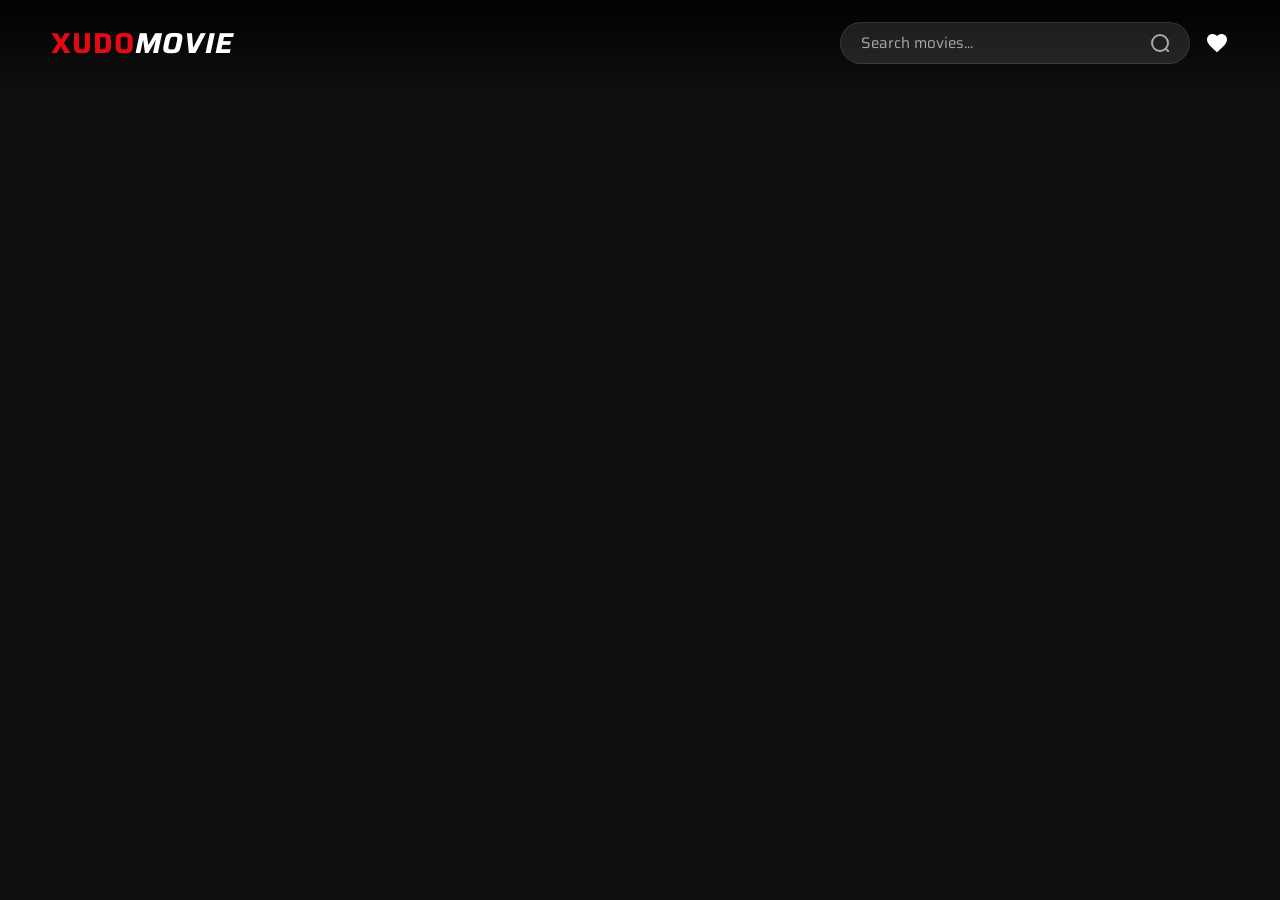
==== index.html @ 1f194d61 "Add files via upload" ====
<!DOCTYPE html>
<html lang="en">
<head>
    <script async src="https://www.googletagmanager.com/gtag/js?id=G-FZLP60XCL2"></script>
    <script>
      window.dataLayer = window.dataLayer || [];
      function gtag(){dataLayer.push(arguments);}
      gtag('js', new Date());
      gtag('config', 'G-FZLP60XCL2');
    </script>
    
    <meta charset="UTF-8">
    <meta name="viewport" content="width=device-width, initial-scale=1.0">
    <meta name="theme-color" content="#0f0f0f">
    
    <title>XUDOMovie - Movie Reviews, Trailers & Streaming Database</title>
    <meta name="description" content="XUDOMovie is your premier source for movie reviews, cast information, trailers, and ratings for global cinema and TV series.">
    <meta name="robots" content="index, follow">
    <link rel="canonical" href="https://xudomovie.us/">
    
    <meta property="og:type" content="website">
    <meta property="og:url" content="https://xudomovie.us/">
    <meta property="og:title" content="XUDOMovie - Movie Reviews & Database">
    <meta property="og:description" content="XUDOMovie is your trusted source for movie reviews, cast info, and ratings.">
    <meta property="og:image" content="https://media.themoviedb.org/t/p/w500_and_h282_face/82lM4GJ9uuNvNDOEpxFy77uv4Ak.jpg">
    <meta property="twitter:card" content="summary_large_image">

    <script type="application/ld+json">
    {
      "@context":"https://schema.org",
      "@graph":[
        {
          "@type":"Organization",
          "@id":"https://xudomovie.us/#organization",
          "name":"XUDOMovie",
          "url":"https://xudomovie.us/",
          "logo":{
            "@type":"ImageObject",
            "url":"https://xudomovie.us/icon.png",
            "width":512,"height":512,"caption":"XUDOMovie Logo"
          },
          "sameAs":["https://twitter.com/XUDOMovie","https://instagram.com/XUDOMovie","https://facebook.com/XUDOMovie"]
        },
        {
          "@type":"WebSite",
          "@id":"https://xudomovie.us/#website",
          "url":"https://xudomovie.us/",
          "name":"XUDOMovie - Movie Database",
          "description":"Comprehensive movie reviews, ratings, and cast information.",
          "publisher":{"@id":"https://xudomovie.us/#organization"},
          "inLanguage":"en-US",
          "potentialAction":{
            "@type":"SearchAction",
            "target":{"@type":"EntryPoint","urlTemplate":"https://xudomovie.us/index.html?search={search_term_string}"},
            "query-input":"required name=search_term_string"
          }
        }
      ]
    }
    </script>

    <link href="https://fonts.googleapis.com/css2?family=Saira:wght@300;400;600;700&display=swap" rel="stylesheet">
    <link rel="stylesheet" href="css/style.css">
    <link rel="icon" href="icon.svg" type="image/svg+xml">
</head>
<body>
    <header class="movie-header">
        <a href="index.html" class="logo" aria-label="XUDOMovie Home">XUDO<span>MOVIE</span></a>
        
        <nav class="nav-links" id="nav-menu">
            <div class="search-wrapper">
                <input type="text" id="search-input" class="search-input" placeholder="Search movies..." aria-label="Search Movies" onkeypress="handleEnter(event)" oninput="toggleClearButton()">
                <button id="clear-btn" class="search-clear" onclick="clearSearch()" aria-label="Clear Search">✕</button>
                <button class="search-btn" onclick="executeSearch()" aria-label="Search">
                    <svg xmlns="http://www.w3.org/2000/svg" width="20" height="20" fill="none" stroke="currentColor" stroke-width="2" stroke-linecap="round" stroke-linejoin="round"><circle cx="11" cy="11" r="8"></circle><line x1="21" y1="21" x2="16.65" y2="16.65"></line></svg>
                </button>
            </div>

            <a href="browse.html?type=favorites" class="header-fav-btn" aria-label="My Favorites">
                <svg xmlns="http://www.w3.org/2000/svg" width="24" height="24" fill="currentColor" viewBox="0 0 24 24">
                    <path d="M12 21.35l-1.45-1.32C5.4 15.36 2 12.28 2 8.5 2 5.42 4.42 3 7.5 3c1.74 0 3.41.81 4.5 2.09C13.09 3.81 14.76 3 16.5 3 19.58 3 22 5.42 22 8.5c0 3.78-3.4 6.86-8.55 11.54L12 21.35z"/>
                </svg>
            </a>
        </nav>
    </header>

    <div class="hero-wrapper" id="hero-wrapper">
        <div id="hero-slider" class="hero-container"></div>
        <div class="hero-indicators" id="hero-dots"></div>
    </div>

    <main id="main-content"></main>

    <div id="global-footer-placeholder"></div>
    <script src="https://xudotrailer.us/js/global-footer.js"></script>
    <script src="js/main.js"></script>
</body>
</html>
---- css/style.css ----
:root {
    --bg-black: #0f0f0f;
    --bg-main: #141414;
    --main-red: #e50914;
    --text-white: #ffffff;
    --text-muted: #b3b3b3;
    --padding-side: 4%;
}

* {
    margin: 0;
    padding: 0;
    box-sizing: border-box;
}

body {
    background: var(--bg-black);
    color: var(--text-white);
    font-family: "Saira", sans-serif;
    overflow-x: hidden;
    user-select: none;
    padding-bottom: 0;
}

a {
    text-decoration: none;
    color: inherit;
    transition: 0.3s;
}

/* ============================================
   HEADER & NAVIGATION
   ============================================ */
.movie-header {
    position: fixed;
    top: 0;
    width: 100%;
    z-index: 1000;
    padding: 20px var(--padding-side);
    display: flex;
    justify-content: space-between;
    align-items: center;
    background: linear-gradient(
        to bottom,
        rgba(0, 0, 0, 0.9) 0,
        rgba(0, 0, 0, 0) 100%
    );
}

.nav-links {
    display: flex;
    align-items: center;
}

.logo {
    font-size: 1.8rem;
    font-weight: 700;
    color: var(--main-red);
    letter-spacing: 1px;
}

.logo span {
    color: var(--text-white);
    font-weight: 700;
    font-style: italic;
}

.header-fav-btn {
    display: flex;
    align-items: center;
    justify-content: center;
    background: 0 0;
    border: none;
    color: #fff;
    cursor: pointer;
    margin-left: 15px;
    transition: all 0.3s ease;
}

.header-fav-btn:hover {
    color: var(--main-red);
    transform: scale(1.1);
}

/* ============================================
   SEARCH COMPONENT
   ============================================ */
.search-wrapper {
    position: relative;
    display: flex;
    align-items: center;
    background: rgba(255, 255, 255, 0.1);
    border: 1px solid rgba(255, 255, 255, 0.1);
    border-radius: 50px;
    padding: 8px 20px;
    width: 350px;
    transition: all 0.3s ease;
}

.search-wrapper:focus-within {
    background: #000;
    border-color: #333;
}

.search-input {
    background: 0 0;
    border: none;
    color: #fff;
    width: 100%;
    outline: 0;
    font-family: "Saira", sans-serif;
    font-size: 0.95rem;
}

.search-input::placeholder {
    color: #aaa;
}

.search-btn {
    background: 0 0;
    border: none;
    color: #aaa;
    cursor: pointer;
    padding-left: 10px;
}

.search-btn:hover {
    color: #e50914;
    transform: scale(1.1);
}

.search-clear {
    background: 0 0;
    border: none;
    color: var(--main-red);
    cursor: pointer;
    font-size: 1.2rem;
    padding: 0 10px;
    display: none;
    font-weight: 700;
}

.show-flex {
    display: flex !important;
}

.search-dropdown {
    position: absolute;
    top: 110%;
    left: 0;
    width: 100%;
    background: #1a1a1a;
    border-radius: 8px;
    border: 1px solid #333;
    max-height: 60vh;
    overflow-y: auto;
    display: none;
    z-index: 2000;
    box-shadow: 0 10px 30px rgba(0, 0, 0, 0.9);
    scrollbar-width: none;
    -ms-overflow-style: none;
}

.search-dropdown::-webkit-scrollbar {
    display: none;
}

.search-dropdown.active {
    display: block;
}

.search-item {
    display: flex;
    align-items: center;
    justify-content: space-between;
    border-bottom: 1px solid #2a2a2a;
    transition: 0.2s;
    padding: 0;
}

.search-item:last-child {
    border-bottom: none;
}

.search-item:hover {
    background: #252525;
}

.search-item-link {
    display: flex;
    align-items: center;
    flex-grow: 1;
    padding: 12px;
    text-decoration: none;
    color: inherit;
}

.search-item img {
    width: 45px;
    height: 68px;
    object-fit: cover;
    border-radius: 4px;
    margin-right: 15px;
    background: #222;
}

.search-item-info {
    display: flex;
    flex-direction: column;
    justify-content: center;
}

.search-item-title {
    font-size: 0.95rem;
    font-weight: 600;
    color: #fff;
    margin-bottom: 3px;
}

.search-item-meta {
    font-size: 0.75rem;
    color: #aaa;
    text-transform: uppercase;
}

.search-fav-btn {
    background: 0 0;
    border: none;
    color: #666;
    cursor: pointer;
    padding: 0 15px;
    height: 100%;
    display: flex;
    align-items: center;
    transition: 0.2s;
}

.search-fav-btn:hover {
    color: #e50914;
    transform: scale(1.1);
}

.search-fav-btn.active {
    color: #e50914;
}

.search-fav-btn svg {
    width: 20px;
    height: 20px;
    fill: currentColor;
}

/* ============================================
   HERO SLIDER
   ============================================ */
.hero-wrapper {
    position: relative;
    width: 100%;
    height: 85vh;
    overflow: hidden;
    touch-action: pan-y;
}

.hero-container {
    display: flex;
    width: 100%;
    height: 100%;
    cursor: grab;
}

.hero-container:active {
    cursor: grabbing;
}

.hero-slide {
    flex: 0 0 100%;
    width: 100%;
    height: 100%;
    background-size: cover;
    background-position: center;
    display: flex;
    align-items: center;
    position: relative;
}

.hero-content {
    padding-left: var(--padding-side);
    max-width: 800px;
    z-index: 2;
    pointer-events: none;
}

.hero-content * {
    pointer-events: auto;
}

.hero-tag {
    background: var(--main-red);
    padding: 5px 15px;
    border-radius: 50px;
    display: inline-block;
    margin-bottom: 15px;
    font-weight: 700;
}

.hero-title {
    font-size: 3.5rem;
    margin-bottom: 10px;
    line-height: 1.1;
    text-shadow: 2px 2px 8px rgba(0, 0, 0, 0.8);
}

.hero-desc {
    color: #ddd;
    margin-bottom: 25px;
    display: -webkit-box;
    -webkit-line-clamp: 3;
    -webkit-box-orient: vertical;
    overflow: hidden;
    font-size: 1.1rem;
    text-shadow: 1px 1px 4px rgba(0, 0, 0, 0.8);
}

.hero-btn {
    background: #fff;
    color: #000;
    padding: 12px 30px;
    font-weight: 600;
    border-radius: 4px;
    width: fit-content;
    cursor: pointer;
    display: flex;
    align-items: center;
    gap: 8px;
    transition: 0.2s;
}

.hero-btn:hover {
    background: #ddd;
}

.hero-indicators {
    position: absolute;
    bottom: 30px;
    left: var(--padding-side);
    display: flex;
    gap: 10px;
    z-index: 20;
}

.dot {
    width: 10px;
    height: 10px;
    background: #555;
    border-radius: 50%;
    cursor: pointer;
    transition: 0.3s;
}

.dot.active {
    background: var(--main-red);
    width: 30px;
    border-radius: 10px;
}

/* ============================================
   CONTENT SECTIONS & CARDS
   ============================================ */
.content-section {
    padding: 40px 0 0 var(--padding-side);
    margin-bottom: 30px;
}

.section-header {
    display: flex;
    justify-content: space-between;
    align-items: center;
    margin-bottom: 15px;
}

.section-heading a {
    font-size: 1.4rem;
    font-weight: 700;
    border-left: 4px solid var(--main-red);
    padding-left: 15px;
    display: flex;
    align-items: center;
}

.section-heading a:hover {
    color: var(--main-red);
}

.section-more-link {
    font-size: 0.8rem;
    color: #e50914;
    font-weight: 700;
    padding-right: var(--padding-side);
    transition: 0.2s;
}

.horizontal-slider {
    display: flex;
    gap: 15px;
    overflow-x: auto;
    padding: 20px 0;
    scroll-behavior: smooth;
    -webkit-overflow-scrolling: touch;
    scroll-snap-type: x mandatory;
    scrollbar-width: none;
}

.horizontal-slider::-webkit-scrollbar {
    display: none;
}

.content-card {
    min-width: 160px;
    width: 160px;
    transition: 0.3s;
    cursor: pointer;
    flex-shrink: 0;
    scroll-snap-align: start;
    position: relative;
    overflow: hidden;
    border-radius: 8px;
}

.content-card:hover {
    transform: scale(1.05);
    z-index: 10;
}

.content-card img {
    width: 100%;
    height: 240px;
    object-fit: cover;
    border-radius: 8px;
    background: #222;
}

.card-rating {
    position: absolute;
    top: 10px;
    right: 10px;
    background: rgba(0, 0, 0, 0.8);
    padding: 2px 6px;
    border-radius: 4px;
    font-size: 0.8rem;
    color: #ffd700;
    font-weight: 700;
    pointer-events: none;
}

.card-fav-btn {
    position: absolute;
    top: 8px;
    left: 8px;
    width: 32px;
    height: 32px;
    background: rgba(0, 0, 0, 0.6);
    backdrop-filter: blur(4px);
    border: 1px solid rgba(255, 255, 255, 0.2);
    border-radius: 50%;
    color: #fff;
    display: grid;
    place-items: center;
    cursor: pointer;
    transition: all 0.2s ease-in-out;
    z-index: 20;
}

.card-fav-btn:hover {
    background: rgba(255, 255, 255, 0.9);
    color: #e50914;
    transform: scale(1.1);
}

.card-fav-btn svg {
    width: 18px;
    height: 18px;
    fill: none;
    stroke: currentColor;
    stroke-width: 2px;
}

.card-fav-btn.active svg {
    fill: #e50914;
    stroke: #e50914;
}

.card-info {
    margin-top: 8px;
    padding: 0 4px;
}

.card-title {
    font-size: 0.95rem;
    white-space: nowrap;
    overflow: hidden;
    text-overflow: ellipsis;
    font-weight: 600;
    color: #fff;
}

.card-year {
    font-size: 0.8rem;
    color: #888;
    margin-top: 2px;
}

/* ============================================
   MEDIA GRID PAGE
   ============================================ */
.media-grid-container {
    padding: 120px var(--padding-side) 40px;
    min-height: 80vh;
}

.page-title {
    font-size: 2rem;
    margin-bottom: 30px;
    border-left: 5px solid var(--main-red);
    padding-left: 20px;
    font-weight: 700;
}

.media-grid {
    display: grid;
    grid-template-columns: repeat(auto-fill, minmax(160px, 1fr));
    gap: 20px 15px;
}

.media-grid .content-card {
    width: 100%;
    min-width: auto;
}

.no-results {
    text-align: center;
    color: var(--text-muted);
    margin-top: 50px;
    font-size: 1.2rem;
}

.load-more-container {
    text-align: center;
    margin-top: 50px;
}

.load-more-btn {
    background: var(--main-red);
    color: #fff;
    border: none;
    padding: 12px 40px;
    font-size: 1rem;
    font-weight: 700;
    border-radius: 30px;
    cursor: pointer;
    transition: 0.3s;
}

.load-more-btn:hover {
    background: #b2070f;
    transform: scale(1.05);
}

.load-more-btn:disabled {
    background: #333;
    color: #666;
    cursor: not-allowed;
}

.genre-scroll {
    display: flex;
    gap: 10px;
    overflow-x: auto;
    padding-bottom: 20px;
    margin-bottom: 30px;
    scrollbar-width: none;
    -ms-overflow-style: none;
    white-space: nowrap;
    -webkit-overflow-scrolling: touch;
}

.genre-scroll::-webkit-scrollbar {
    display: none;
}

.genre-btn {
    background: rgba(255, 255, 255, 0.1);
    border: none;
    color: #fff;
    padding: 8px 20px;
    border-radius: 50px;
    cursor: pointer;
    font-size: 0.9rem;
    font-family: "Saira", sans-serif;
    transition: all 0.3s ease;
    flex-shrink: 0;
}

.genre-btn:hover {
    background: rgba(255, 255, 255, 0.3);
}

.genre-btn.active {
    background: var(--main-red);
    border-color: var(--main-red);
    font-weight: 700;
    box-shadow: 0 4px 15px rgba(229, 9, 20, 0.4);
}

/* ============================================
   VIDEO PLAYER & WATCH PAGE
   ============================================ */
.player-wrapper {
    position: relative;
    padding-top: 56.25%;
    background: #000;
    width: 100%;
    margin-top: 85px;
    box-shadow: 0 10px 30px rgba(0, 0, 0, 0.5);
}

/* Desktop Player Styling */
@media (min-width: 1025px) {
    .player-wrapper {
        padding-top: 0;
        aspect-ratio: 2 / 1;
        max-width: 1200px;
        margin-left: auto;
        margin-right: auto;
        margin-top: 100px;
        border-radius: 12px;
        overflow: hidden;
    }
}

.player-frame {
    position: absolute;
    top: 0;
    left: 0;
    width: 100%;
    height: 100%;
    border: none;
}

.watch-container {
    width: 100%;
    padding: 40px var(--padding-side);
    max-width: none;
}

/* Desktop Watch Container */
@media (min-width: 1025px) {
    .watch-container {
        max-width: 1200px;
        margin: 0 auto;
        padding-left: 0;
        padding-right: 0;
    }
}

.control-bar {
    display: flex;
    justify-content: space-between;
    align-items: center;
    flex-wrap: wrap;
    gap: 15px;
    margin-bottom: 30px;
    margin-top: 20px;
}

.server-control {
    display: flex;
    gap: 10px;
    align-items: center;
    flex-wrap: wrap;
}

.server-label {
    color: var(--text-muted);
    font-size: 0.9rem;
    margin-right: 5px;
}

.server-btn {
    background: 0 0;
    border: 1px solid #444;
    color: #fff;
    padding: 8px 20px;
    border-radius: 50px;
    cursor: pointer;
    transition: 0.3s;
    font-size: 0.85rem;
    font-weight: 600;
}

.server-btn.active,
.server-btn:hover {
    background: var(--main-red);
    border-color: var(--main-red);
}

.tv-controls {
    background: #1f1f1f;
    border: 1px solid #333;
    border-radius: 8px;
    padding: 20px;
    margin-bottom: 30px;
    display: none;
}

.tv-controls-header {
    display: flex;
    justify-content: space-between;
    align-items: center;
    margin-bottom: 15px;
    flex-wrap: wrap;
    gap: 10px;
}

.season-select {
    background: #333;
    color: #fff;
    border: 1px solid #444;
    padding: 8px 15px;
    border-radius: 4px;
    cursor: pointer;
}

.episodes-grid {
    display: grid;
    grid-template-columns: repeat(auto-fill, minmax(60px, 1fr));
    gap: 10px;
    max-height: 200px;
    overflow-y: auto;
    padding-right: 5px;
}

.ep-btn {
    background: #2a2a2a;
    border: 1px solid #333;
    color: #ccc;
    padding: 10px 0;
    text-align: center;
    border-radius: 4px;
    cursor: pointer;
    font-size: 0.9rem;
    font-weight: 600;
    transition: 0.2s;
}

.ep-btn:hover {
    background: #444;
    color: #fff;
}

.ep-btn.active {
    background: var(--main-red);
    border-color: var(--main-red);
    color: #fff;
    box-shadow: 0 0 10px rgba(229, 9, 20, 0.4);
}

#action-group {
    margin-top: 25px;
    display: flex;
    gap: 15px;
    justify-content: space-between;
    width: 100%;
}

.share-btn,
.watch-now-btn {
    flex: 1;
    padding: 12px 0;
    border-radius: 50px;
    cursor: pointer;
    display: flex;
    align-items: center;
    justify-content: center;
    gap: 8px;
    font-weight: 700;
    font-size: 1rem;
    transition: 0.3s;
    text-transform: uppercase;
    text-decoration: none;
    height: 48px;
    box-sizing: border-box;
}

.share-btn {
    background: #222;
    border: 1px solid #444;
    color: #fff;
}

.share-btn:hover {
    background: #444;
}

.watch-now-btn {
    background: #e50914;
    border: none;
    color: #fff;
}

.watch-now-btn:hover {
    background: #b2070f;
    transform: scale(1.02);
}

.trailer-btn {
    background: #e50914;
    border: none;
    color: #fff;
    padding: 8px 20px;
    border-radius: 50px;
    cursor: pointer;
    transition: 0.3s;
    font-size: 0.85rem;
    font-weight: 600;
    display: flex;
    align-items: center;
    gap: 8px;
    text-transform: uppercase;
}

.trailer-btn:hover {
    background: #b2070f;
    transform: scale(1.05);
}

/* ============================================
   MOVIE INFO & DETAILS
   ============================================ */
.movie-info {
    display: grid;
    grid-template-columns: 200px 1fr;
    gap: 30px;
    margin-bottom: 50px;
}

.poster-container img {
    width: 100%;
    border-radius: 8px;
    box-shadow: 0 4px 15px rgba(0, 0, 0, 0.4);
}

.details-container {
    min-width: 0;
}

.details-container h1 {
    font-size: 2.2rem;
    margin: 0 0 10px 0;
    line-height: 1.1;
}

.metadata {
    display: flex;
    align-items: center;
    gap: 15px;
    color: var(--text-muted);
    font-weight: 600;
    margin-bottom: 20px;
    font-size: 0.9rem;
}

.rating {
    color: #46d369;
    font-weight: 700;
}

.year,
.quality {
    border: 1px solid #444;
    padding: 2px 8px;
    border-radius: 4px;
    font-size: 0.8rem;
}

.genres {
    display: flex;
    gap: 10px;
    margin-bottom: 20px;
    flex-wrap: wrap;
}

.genre-tag {
    background: rgba(255, 255, 255, 0.1);
    padding: 4px 10px;
    border-radius: 4px;
    font-size: 0.8rem;
    color: #ddd;
}

.overview {
    line-height: 1.6;
    color: #ccc;
    font-size: 1rem;
}

/* ============================================
   CAST SECTION
   ============================================ */
.cast-section {
    width: 100%;
    position: relative;
}

.cast-list {
    display: flex;
    gap: 15px;
    overflow-x: auto;
    padding: 10px 5px 15px 5px;
    -webkit-overflow-scrolling: touch;
    scroll-behavior: smooth;
    scroll-snap-type: x mandatory;
    max-width: 100%;
    scrollbar-width: none;
    -ms-overflow-style: none;
}

.cast-list::-webkit-scrollbar {
    display: none;
}

.cast-card {
    flex: 0 0 80px;
    text-align: center;
    cursor: pointer;
    scroll-snap-align: start;
}

.cast-img {
    width: 70px;
    height: 70px;
    border-radius: 50%;
    object-fit: cover;
    border: 2px solid #333;
    margin-bottom: 5px;
    transition: 0.3s;
    box-sizing: border-box;
}

.cast-card:hover .cast-img {
    transform: scale(1.1);
}

.cast-name {
    font-size: 0.75rem;
    color: #ddd;
    line-height: 1.2;
    overflow: hidden;
    text-overflow: ellipsis;
    display: -webkit-box;
    -webkit-line-clamp: 2;
    -webkit-box-orient: vertical;
}

.cast-character {
    font-size: 0.65rem;
    color: #888;
    margin-top: 2px;
}

/* ============================================
   TRAILER MODAL
   ============================================ */
.trailer-modal {
    display: none;
    position: fixed;
    z-index: 9999;
    left: 0;
    top: 0;
    width: 100%;
    height: 100%;
    overflow: auto;
    background-color: rgba(0, 0, 0, 0.9);
    align-items: center;
    justify-content: center;
}

.trailer-content {
    position: relative;
    width: 80%;
    max-width: 900px;
    aspect-ratio: 16/9;
    background: #000;
    border-radius: 8px;
    box-shadow: 0 0 20px rgba(255, 255, 255, 0.2);
}

.trailer-content iframe {
    position: absolute;
    top: 0;
    left: 0;
    width: 100%;
    height: 100%;
    border-radius: 8px;
}

.close-trailer {
    position: absolute;
    top: -40px;
    right: 0;
    color: #fff;
    font-size: 30px;
    font-weight: 700;
    cursor: pointer;
    transition: 0.2s;
}

.close-trailer:hover {
    color: #e50914;
}

.trailer-modal.show {
    display: flex;
}

/* ============================================
   FOOTER
   ============================================ */
.sk-footer {
    background-color: #111;
    padding: 60px 4% 40px;
    margin-top: 80px;
    border-top: 1px solid #222;
    font-family: "Saira", sans-serif;
    color: #fff;
    font-size: 0.9rem;
}

.sk-footer-top {
    display: flex;
    justify-content: space-between;
    align-items: center;
    padding-bottom: 50px;
    border-bottom: 1px solid #2a2a2a;
    margin-bottom: 50px;
    flex-wrap: wrap;
    gap: 30px;
}

.sk-top-left h2 {
    font-size: 1.8rem;
    font-weight: 700;
    line-height: 1.2;
    margin-bottom: 5px;
}

.sk-brand-name {
    color: var(--main-red);
    font-weight: 800;
    letter-spacing: 1px;
}

.sk-top-right {
    display: flex;
    align-items: center;
    gap: 20px;
    flex-wrap: wrap;
}

.sk-app-icon {
    width: 50px;
    height: 50px;
    background: #e50914;
    color: #fff;
    border-radius: 8px;
    display: flex;
    align-items: center;
    justify-content: center;
    font-weight: 700;
    font-size: 1.2rem;
    flex-shrink: 0;
}

.sk-dl-group {
    display: flex;
    gap: 12px;
    align-items: center;
    flex-wrap: wrap;
}

.sk-store-link {
    display: inline-block;
    transition: 0.3s;
    height: 42px;
}

.sk-store-img {
    height: 100%;
    width: auto;
    display: block;
    cursor: pointer;
}

.sk-store-link:hover {
    transform: translateY(-2px);
    opacity: 0.9;
}

.sk-footer-grid {
    display: grid;
    grid-template-columns: repeat(4, 1fr) 1.2fr;
    gap: 30px;
    padding-bottom: 50px;
    border-bottom: 1px solid #2a2a2a;
}

.sk-col {
    display: flex;
    flex-direction: column;
    gap: 15px;
}

.sk-head-xs {
    font-size: 0.8rem;
    color: #888;
    text-transform: uppercase;
    letter-spacing: 1px;
    font-weight: 700;
    margin-bottom: 5px;
}

.sk-li {
    color: #ccc;
    font-size: 0.9rem;
    text-decoration: none;
    transition: 0.2s;
}

.sk-li:hover {
    color: #e50914;
}

.sk-brand-row {
    display: flex;
    justify-content: space-between;
    align-items: center;
    padding-top: 40px;
    margin-bottom: 40px;
    flex-wrap: wrap;
    gap: 20px;
}

.sk-logo-big {
    font-size: 1.8rem;
    font-weight: 800;
    color: #e50914;
    letter-spacing: 1px;
    text-transform: uppercase;
}

.sk-logo-big span {
    color: #fff;
    font-weight: 700;
    font-style: italic;
}

.sk-social-group {
    display: flex;
    align-items: center;
    gap: 20px;
}

.sk-keep-touch {
    font-size: 0.8rem;
    font-weight: 700;
    color: #888;
    text-transform: uppercase;
    margin-right: 10px;
}

.sk-soc-icon {
    color: #ccc;
    transition: 0.3s;
}

.sk-soc-icon:hover {
    color: #e50914;
    transform: translateY(-2px);
}

.sk-bottom-info {
    display: grid;
    grid-template-columns: 1fr 2fr;
    gap: 50px;
    color: #888;
    font-size: 0.85rem;
    line-height: 1.6;
}

.sk-office-title {
    font-size: 0.8rem;
    font-weight: 700;
    color: #888;
    text-transform: uppercase;
    margin-bottom: 10px;
}

/* ============================================
   SKELETON LOADING
   ============================================ */
.skeleton {
    background: #1f1f1f;
    background: linear-gradient(90deg, #1f1f1f 25%, #2a2a2a 50%, #1f1f1f 75%);
    background-size: 200% 100%;
    animation: shimmer 1.5s infinite;
    border-radius: 8px;
}

@keyframes shimmer {
    0% {
        background-position: 200% 0;
    }
    100% {
        background-position: -200% 0;
    }
}

.skeleton-card {
    min-width: 160px;
    width: 160px;
    height: 240px;
    border-radius: 8px;
    flex-shrink: 0;
    margin-right: 15px;
    display: inline-block;
}

/* ============================================
   ERROR HANDLING
   ============================================ */
.error-message {
    text-align: center;
    padding: 50px;
    color: #e50914;
    font-size: 1.2rem;
    font-weight: 600;
}

/* ============================================
   PWA INSTALL BUTTON
   ============================================ */
.pwa-btn-wrapper {
    display: flex;
    align-items: center;
    justify-content: flex-start;
}

.pwa-install-btn {
    background: linear-gradient(135deg, #e50914 0%, #b2070f 100%);
    color: #fff;
    border: none;
    border-radius: 12px;
    padding: 10px;
    display: flex;
    align-items: center;
    justify-content: flex-start;
    gap: 15px;
    cursor: pointer;
    transition: all 0.3s cubic-bezier(0.25, 0.8, 0.25, 1);
    box-shadow: 0 4px 15px rgba(229, 9, 20, 0.4);
    font-family: "Saira", sans-serif;
    text-align: left;
    width: auto;
    text-decoration: none;
    line-height: 1;
}

.pwa-install-btn:hover {
    transform: translateY(-2px);
    box-shadow: 0 8px 25px rgba(229, 9, 20, 0.6);
}

.pwa-icon-xm {
    width: 45px;
    height: 45px;
    background: #fff;
    border-radius: 8px;
    display: flex;
    align-items: center;
    justify-content: center;
    font-weight: 900;
    color: #e50914;
    font-size: 1.3rem;
    font-style: normal;
    flex-shrink: 0;
    box-shadow: 0 2px 5px rgba(0, 0, 0, 0.1);
}

.pwa-text-col {
    display: flex;
    flex-direction: column;
    justify-content: center;
    align-items: flex-start;
    height: 45px;
}

.pwa-label-small {
    font-size: 0.65rem;
    color: rgba(255, 255, 255, 0.9);
    text-transform: none;
    letter-spacing: 0.5px;
    font-weight: 500;
    margin-bottom: 4px;
    white-space: nowrap;
}

.pwa-label-big {
    font-size: 1.2rem;
    font-weight: 800;
    letter-spacing: 0.5px;
    white-space: nowrap;
    text-transform: uppercase;
    line-height: 1;
}

/* iOS Install Popup */
.ios-install-popup {
    position: fixed;
    bottom: 30px;
    left: 50%;
    transform: translateX(-50%) translateY(100px);
    background: rgba(20, 20, 20, 0.95);
    border: 1px solid #444;
    padding: 12px 24px;
    border-radius: 50px;
    z-index: 9999;
    opacity: 0;
    transition: all 0.4s ease;
    box-shadow: 0 10px 40px rgba(0, 0, 0, 0.8);
    display: flex;
    align-items: center;
    gap: 10px;
    pointer-events: none;
    white-space: nowrap;
    font-size: 0.9rem;
}

.ios-install-popup.active {
    transform: translateX(-50%) translateY(0);
    opacity: 1;
    pointer-events: auto;
}

/* ============================================
   RESPONSIVE - TABLET (max-width: 900px)
   ============================================ */
@media (max-width: 900px) {
    .sk-footer-grid {
        grid-template-columns: 1fr 1fr;
        gap: 40px 20px;
    }

    .sk-bottom-info {
        grid-template-columns: 1fr;
        gap: 30px;
    }

    .sk-top-left h2 {
        font-size: 1.4rem;
    }
}

/* ============================================
   RESPONSIVE - MOBILE (max-width: 768px)
   ============================================ */
@media (max-width: 768px) {
    .search-wrapper {
        position: fixed;
        bottom: 20px;
        left: 50%;
        transform: translateX(-50%);
        width: 90%;
        max-width: 400px;
        background: #1a1a1a;
        border: 1px solid #333;
        border-radius: 50px;
        padding: 8px 15px;
        display: flex;
        align-items: center;
        z-index: 2002;
        box-shadow: 0 4px 15px rgba(0, 0, 0, 0.5);
        box-sizing: border-box;
    }

    .search-input {
        flex: 1;
        width: 0 !important;
        min-width: 0;
        background: 0 0;
        border: none;
        color: #fff;
        outline: 0;
        font-size: 16px;
    }

    .search-btn,
    .search-clear {
        flex-shrink: 0;
        margin-left: 8px;
    }

    body {
        padding-bottom: 80px;
    }

    .nav-links {
        width: 100%;
    }

    .hero-content {
        max-width: 100%;
        padding-left: 20px;
        padding-right: 20px;
        bottom: 80px;
    }

    .hero-title {
        font-size: 2rem;
        line-height: 1.2;
        margin-bottom: 8px;
    }

    .hero-desc {
        font-size: 0.9rem;
        margin-bottom: 15px;
        -webkit-line-clamp: 2;
        line-clamp: 2;
    }

    .hero-tag {
        font-size: 0.75rem;
        padding: 4px 10px;
        margin-bottom: 10px;
    }

    .hero-btn {
        padding: 10px 20px;
        font-size: 0.9rem;
    }

    .player-wrapper {
        margin-top: 80px;
    }

    .movie-info {
        grid-template-columns: 1fr;
        width: 100%;
        overflow: hidden;
    }

    .poster-container {
        display: none;
    }

    .details-container {
        width: 100%;
        min-width: 0;
    }

    .details-container h1 {
        font-size: 1.5rem;
    }

    .cast-list {
        padding-right: 20px;
    }

    #action-group {
        width: 100%;
        margin-top: 15px;
    }

    .share-btn,
    .trailer-btn {
        flex: 1;
        justify-content: center;
        width: auto;
        padding: 12px 0;
    }

    /* Fixed Favorite Icon Alignment */
    .header-fav-btn {
        position: absolute;
        top: 20px;
        right: var(--padding-side);
        margin: 0;
        height: 40px;
        width: 40px;
        z-index: 2002;
    }

    .header-fav-btn svg {
        width: 22px;
        height: 22px;
    }

    .search-dropdown {
        top: auto;
        bottom: 100%;
        margin-bottom: 15px;
        border-radius: 12px;
        border: 1px solid rgba(255, 255, 255, 0.1);
        background: rgba(20, 20, 20, 0.98);
        box-shadow: 0 -10px 40px rgba(0, 0, 0, 0.8);
    }
}

/* ============================================
   RESPONSIVE - SMALL MOBILE (max-width: 480px)
   ============================================ */
@media (max-width: 480px) {
    .hero-title {
        font-size: 1.6rem;
    }

    .hero-wrapper {
        height: 60vh;
        min-height: 500px;
    }

    .sk-brand-row,
    .sk-footer-top,
    .sk-top-right {
        flex-direction: column;
        align-items: flex-start;
    }

    .sk-dl-group {
        width: 100%;
        justify-content: flex-start;
    }

    .media-grid {
        grid-template-columns: repeat(auto-fill, minmax(140px, 1fr));
    }
}
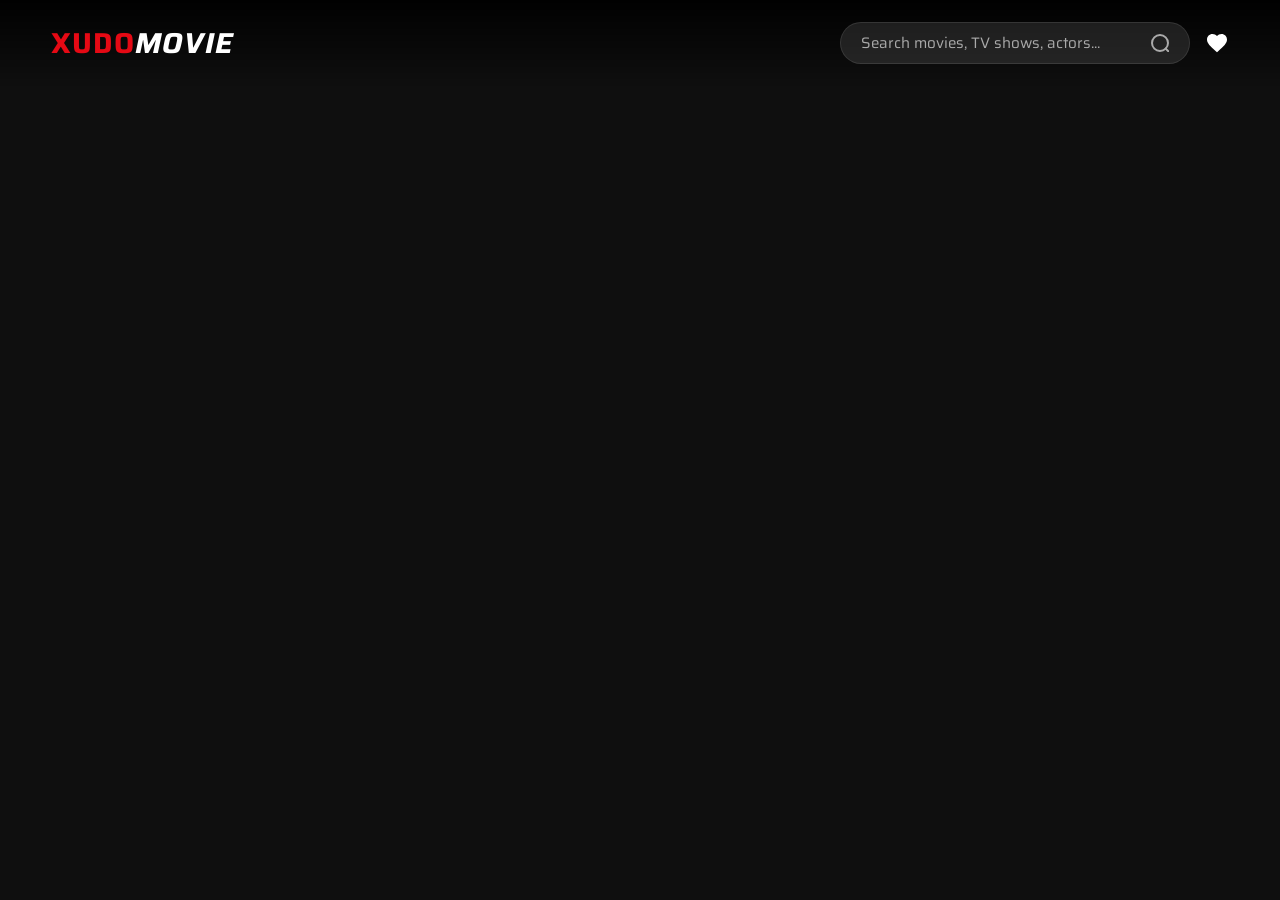
==== commit 4e5cc4d7: "." ====
--- a/index.html
+++ b/index.html
@@ -13,15 +13,15 @@
     <meta name="viewport" content="width=device-width, initial-scale=1.0">
     <meta name="theme-color" content="#0f0f0f">
     
-    <title>XUDOMovie - Movie Reviews, Trailers & Streaming Database</title>
-    <meta name="description" content="XUDOMovie is your premier source for movie reviews, cast information, trailers, and ratings for global cinema and TV series.">
+    <title>XUDOMovie - Watch Movies & TV Shows Online Free</title>
+    <meta name="description" content="XUDOMovie is your premium online streaming platform. Watch full movies and TV series in HD quality, anytime, anywhere.">
     <meta name="robots" content="index, follow">
     <link rel="canonical" href="https://xudomovie.us/">
     
     <meta property="og:type" content="website">
     <meta property="og:url" content="https://xudomovie.us/">
-    <meta property="og:title" content="XUDOMovie - Movie Reviews & Database">
-    <meta property="og:description" content="XUDOMovie is your trusted source for movie reviews, cast info, and ratings.">
+    <meta property="og:title" content="XUDOMovie - Watch Movies & TV Shows Online">
+    <meta property="og:description" content="XUDOMovie is your premium online streaming platform. Watch full movies and TV series in HD quality.">
     <meta property="og:image" content="https://media.themoviedb.org/t/p/w500_and_h282_face/82lM4GJ9uuNvNDOEpxFy77uv4Ak.jpg">
     <meta property="twitter:card" content="summary_large_image">
 
@@ -45,8 +45,8 @@
           "@type":"WebSite",
           "@id":"https://xudomovie.us/#website",
           "url":"https://xudomovie.us/",
-          "name":"XUDOMovie - Movie Database",
-          "description":"Comprehensive movie reviews, ratings, and cast information.",
+          "name":"XUDOMovie - Streaming Platform",
+          "description":"Stream full movies and TV series online in high quality.",
           "publisher":{"@id":"https://xudomovie.us/#organization"},
           "inLanguage":"en-US",
           "potentialAction":{
@@ -69,7 +69,7 @@
         
         <nav class="nav-links" id="nav-menu">
             <div class="search-wrapper">
-                <input type="text" id="search-input" class="search-input" placeholder="Search movies..." aria-label="Search Movies" onkeypress="handleEnter(event)" oninput="toggleClearButton()">
+                <input type="text" id="search-input" class="search-input" placeholder="Search movies, TV shows, actors..." aria-label="Search Movies, TV Shows, Actors" onkeypress="handleEnter(event)" oninput="toggleClearButton()">
                 <button id="clear-btn" class="search-clear" onclick="clearSearch()" aria-label="Clear Search">✕</button>
                 <button class="search-btn" onclick="executeSearch()" aria-label="Search">
                     <svg xmlns="http://www.w3.org/2000/svg" width="20" height="20" fill="none" stroke="currentColor" stroke-width="2" stroke-linecap="round" stroke-linejoin="round"><circle cx="11" cy="11" r="8"></circle><line x1="21" y1="21" x2="16.65" y2="16.65"></line></svg>
--- a/css/style.css
+++ b/css/style.css
@@ -1543,3 +1543,111 @@
         grid-template-columns: repeat(auto-fill, minmax(140px, 1fr));
     }
 }
+
+/* ============================================
+   MODERN ADVANCED FILTERS
+   ============================================ */
+.modern-filters-container {
+    margin-bottom: 25px;
+    width: 100%;
+}
+
+.filter-group {
+    display: flex;
+    gap: 12px;
+    flex-wrap: wrap;
+    align-items: center;
+}
+
+.modern-filter-input,
+.modern-filter-select {
+    flex: 1 1 140px; /* [EN] Grow and shrink responsively based on screen size */
+    background: rgba(255, 255, 255, 0.08);
+    border: 1px solid rgba(255, 255, 255, 0.1);
+    color: #fff;
+    padding: 10px 18px;
+    border-radius: 50px; /* [EN] Rounded corners to match the theme */
+    font-family: "Saira", sans-serif;
+    font-size: 0.9rem;
+    outline: none;
+    transition: all 0.3s ease;
+}
+
+.modern-filter-input::placeholder {
+    color: #888;
+}
+
+/* [EN] Glow effect when user types or clicks */
+.modern-filter-input:focus,
+.modern-filter-select:focus {
+    background: rgba(255, 255, 255, 0.12);
+    border-color: var(--main-red);
+    box-shadow: 0 0 10px rgba(229, 9, 20, 0.2);
+}
+
+/* [EN] Custom styling for the dropdown arrow */
+.modern-filter-select {
+    cursor: pointer;
+    appearance: none;
+    -webkit-appearance: none;
+    background-image: url("data:image/svg+xml;charset=UTF-8,%3csvg xmlns='http://www.w3.org/2000/svg' viewBox='0 0 24 24' fill='none' stroke='%23888' stroke-width='2' stroke-linecap='round' stroke-linejoin='round'%3e%3cpolyline points='6 9 12 15 18 9'%3e%3c/polyline%3e%3c/svg%3e");
+    background-repeat: no-repeat;
+    background-position: right 15px center;
+    background-size: 16px;
+    padding-right: 40px;
+}
+
+/* [EN] Dark background for dropdown options so it is readable */
+.dark-opt {
+    background-color: #1a1a1a;
+    color: #fff;
+}
+
+.modern-filter-btn {
+    flex: 1 1 120px;
+    background: var(--main-red);
+    color: #fff;
+    border: none;
+    padding: 10px 20px;
+    border-radius: 50px;
+    font-family: "Saira", sans-serif;
+    font-size: 0.9rem;
+    font-weight: 700;
+    cursor: pointer;
+    transition: 0.3s;
+    display: flex;
+    align-items: center;
+    justify-content: center;
+    gap: 8px;
+    text-transform: uppercase;
+}
+
+.modern-filter-btn:hover {
+    background: #b2070f;
+    transform: translateY(-2px);
+    box-shadow: 0 4px 15px rgba(229, 9, 20, 0.4);
+}
+
+/* [EN] Full width stacking for very small mobile screens */
+@media (max-width: 480px) {
+    .modern-filter-input,
+    .modern-filter-select,
+    .modern-filter-btn {
+        flex: 1 1 100%;
+    }
+}
+
+/* ============================================
+   [EN] HIDE NUMBER INPUT SPINNERS (ARROWS)
+   ============================================ */
+/* [EN] For Chrome, Safari, Edge, Opera */
+.modern-filter-input::-webkit-outer-spin-button,
+.modern-filter-input::-webkit-inner-spin-button {
+    -webkit-appearance: none;
+    margin: 0;
+}
+
+/* [EN] For Firefox */
+.modern-filter-input[type=number] {
+    -moz-appearance: textfield;
+}
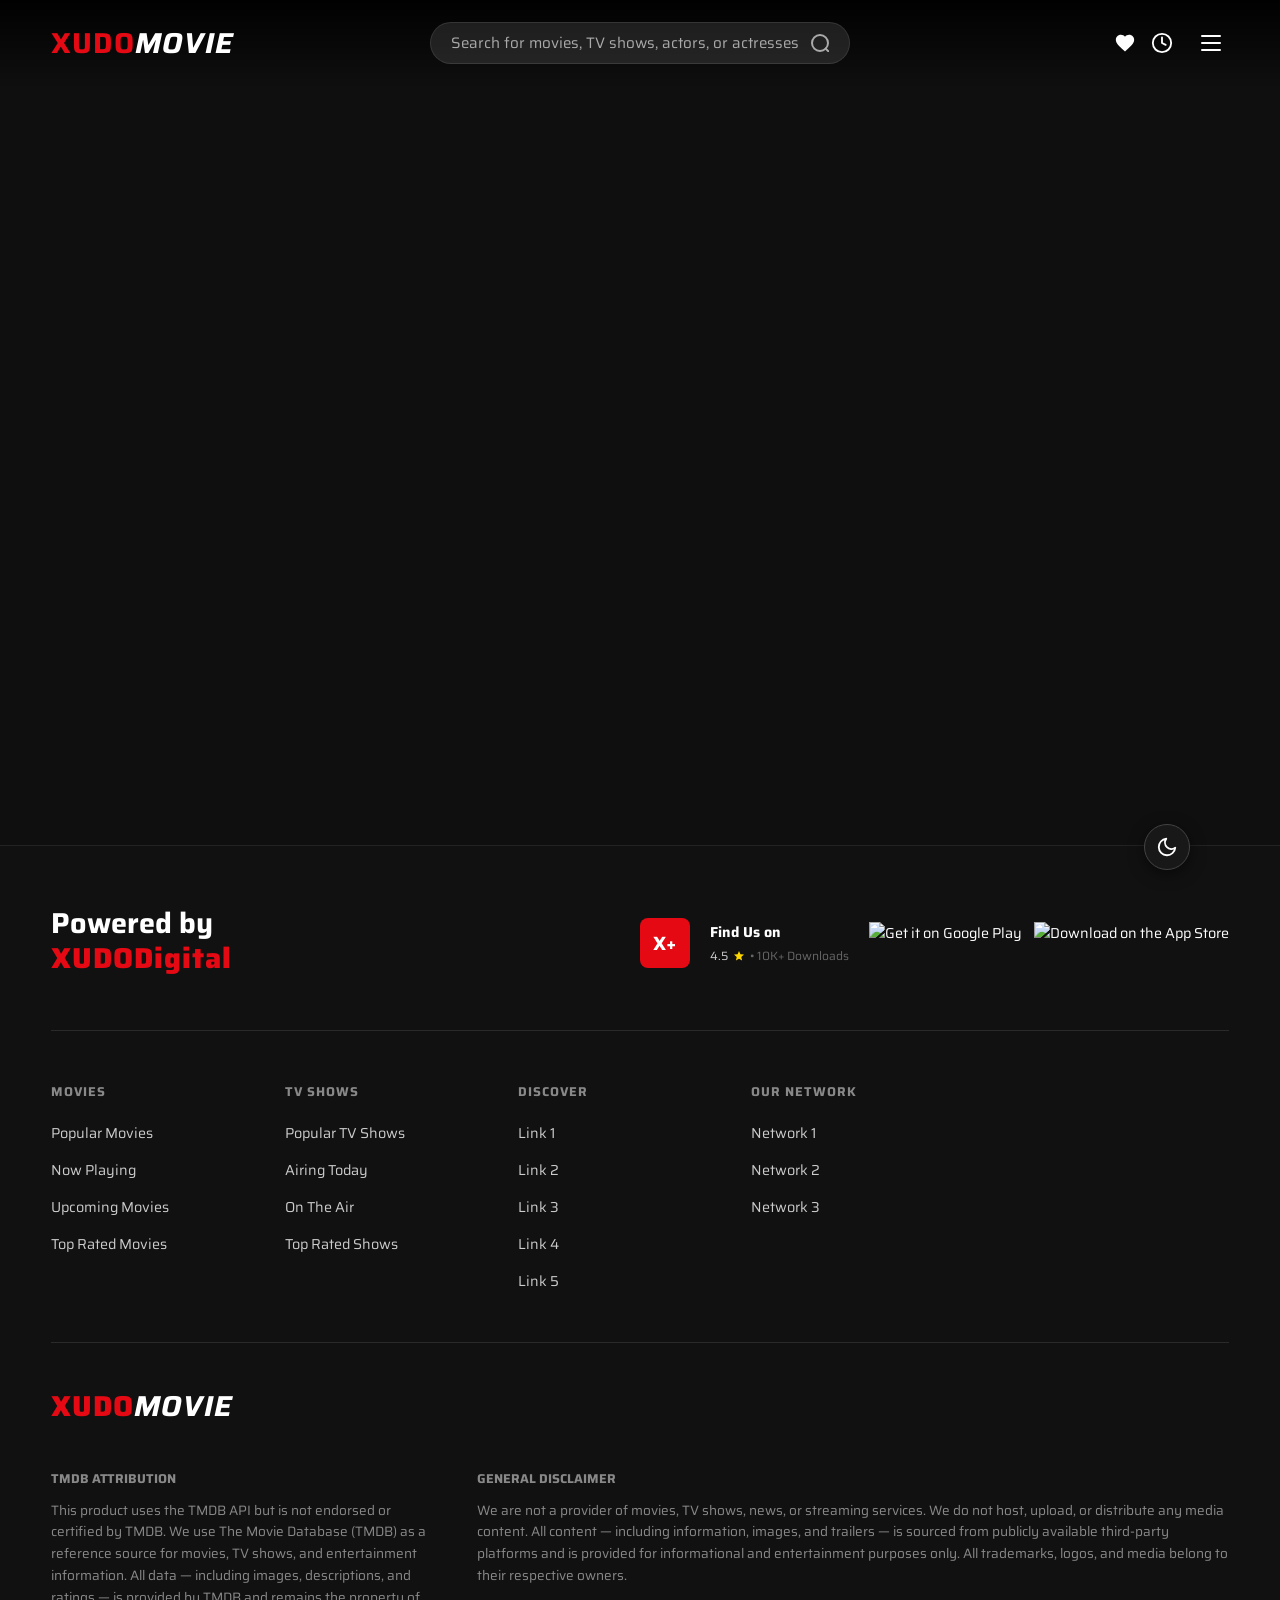
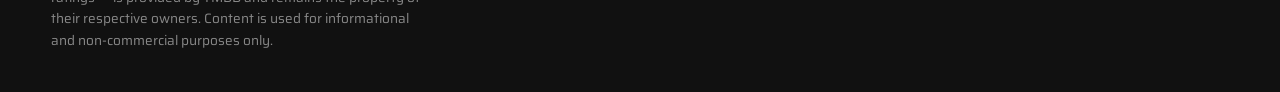
==== commit b25eb515: "New Version - v030526" ====
--- a/index.html
+++ b/index.html
@@ -1,98 +1,104 @@
-<!DOCTYPE html>
-<html lang="en">
-<head>
-    <script async src="https://www.googletagmanager.com/gtag/js?id=G-FZLP60XCL2"></script>
-    <script>
-      window.dataLayer = window.dataLayer || [];
-      function gtag(){dataLayer.push(arguments);}
-      gtag('js', new Date());
-      gtag('config', 'G-FZLP60XCL2');
-    </script>
-    
-    <meta charset="UTF-8">
-    <meta name="viewport" content="width=device-width, initial-scale=1.0">
-    <meta name="theme-color" content="#0f0f0f">
-    
-    <title>XUDOMovie - Watch Movies & TV Shows Online Free</title>
-    <meta name="description" content="XUDOMovie is your premium online streaming platform. Watch full movies and TV series in HD quality, anytime, anywhere.">
-    <meta name="robots" content="index, follow">
-    <link rel="canonical" href="https://xudomovie.us/">
-    
-    <meta property="og:type" content="website">
-    <meta property="og:url" content="https://xudomovie.us/">
-    <meta property="og:title" content="XUDOMovie - Watch Movies & TV Shows Online">
-    <meta property="og:description" content="XUDOMovie is your premium online streaming platform. Watch full movies and TV series in HD quality.">
-    <meta property="og:image" content="https://media.themoviedb.org/t/p/w500_and_h282_face/82lM4GJ9uuNvNDOEpxFy77uv4Ak.jpg">
-    <meta property="twitter:card" content="summary_large_image">
-
-    <script type="application/ld+json">
-    {
-      "@context":"https://schema.org",
-      "@graph":[
-        {
-          "@type":"Organization",
-          "@id":"https://xudomovie.us/#organization",
-          "name":"XUDOMovie",
-          "url":"https://xudomovie.us/",
-          "logo":{
-            "@type":"ImageObject",
-            "url":"https://xudomovie.us/icon.png",
-            "width":512,"height":512,"caption":"XUDOMovie Logo"
-          },
-          "sameAs":["https://twitter.com/XUDOMovie","https://instagram.com/XUDOMovie","https://facebook.com/XUDOMovie"]
-        },
-        {
-          "@type":"WebSite",
-          "@id":"https://xudomovie.us/#website",
-          "url":"https://xudomovie.us/",
-          "name":"XUDOMovie - Streaming Platform",
-          "description":"Stream full movies and TV series online in high quality.",
-          "publisher":{"@id":"https://xudomovie.us/#organization"},
-          "inLanguage":"en-US",
-          "potentialAction":{
-            "@type":"SearchAction",
-            "target":{"@type":"EntryPoint","urlTemplate":"https://xudomovie.us/index.html?search={search_term_string}"},
-            "query-input":"required name=search_term_string"
-          }
-        }
-      ]
-    }
-    </script>
-
-    <link href="https://fonts.googleapis.com/css2?family=Saira:wght@300;400;600;700&display=swap" rel="stylesheet">
-    <link rel="stylesheet" href="css/style.css">
-    <link rel="icon" href="icon.svg" type="image/svg+xml">
-</head>
-<body>
-    <header class="movie-header">
-        <a href="index.html" class="logo" aria-label="XUDOMovie Home">XUDO<span>MOVIE</span></a>
-        
-        <nav class="nav-links" id="nav-menu">
-            <div class="search-wrapper">
-                <input type="text" id="search-input" class="search-input" placeholder="Search movies, TV shows, actors..." aria-label="Search Movies, TV Shows, Actors" onkeypress="handleEnter(event)" oninput="toggleClearButton()">
-                <button id="clear-btn" class="search-clear" onclick="clearSearch()" aria-label="Clear Search">✕</button>
-                <button class="search-btn" onclick="executeSearch()" aria-label="Search">
-                    <svg xmlns="http://www.w3.org/2000/svg" width="20" height="20" fill="none" stroke="currentColor" stroke-width="2" stroke-linecap="round" stroke-linejoin="round"><circle cx="11" cy="11" r="8"></circle><line x1="21" y1="21" x2="16.65" y2="16.65"></line></svg>
-                </button>
-            </div>
-
-            <a href="browse.html?type=favorites" class="header-fav-btn" aria-label="My Favorites">
-                <svg xmlns="http://www.w3.org/2000/svg" width="24" height="24" fill="currentColor" viewBox="0 0 24 24">
-                    <path d="M12 21.35l-1.45-1.32C5.4 15.36 2 12.28 2 8.5 2 5.42 4.42 3 7.5 3c1.74 0 3.41.81 4.5 2.09C13.09 3.81 14.76 3 16.5 3 19.58 3 22 5.42 22 8.5c0 3.78-3.4 6.86-8.55 11.54L12 21.35z"/>
-                </svg>
-            </a>
-        </nav>
-    </header>
-
-    <div class="hero-wrapper" id="hero-wrapper">
-        <div id="hero-slider" class="hero-container"></div>
-        <div class="hero-indicators" id="hero-dots"></div>
-    </div>
-
-    <main id="main-content"></main>
-
-    <div id="global-footer-placeholder"></div>
-    <script src="https://xudotrailer.us/js/global-footer.js"></script>
-    <script src="js/main.js"></script>
-</body>
+<!DOCTYPE html>
+<html lang="en">
+    <head>
+        <script async src="https://www.googletagmanager.com/gtag/js?id=G-FZLP60XCL2"></script>
+        <script>
+            window.dataLayer = window.dataLayer || [];
+
+            function gtag() {
+                dataLayer.push(arguments);
+            }
+            gtag('js', new Date());
+            gtag('config', 'G-FZLP60XCL2');
+        </script>
+        <meta charset="UTF-8">
+        <meta name="viewport" content="width=device-width, initial-scale=1.0">
+        <meta name="theme-color" content="#0f0f0f">
+        <title>XUDOMovie | Premium HD Streaming for Movies & TV Shows</title>
+        <meta name="description" content="Discover XUDOMovie, the premier destination for high-definition online streaming. Access an expansive library of blockbuster movies and critically acclaimed TV shows on demand.">
+        <meta name="robots" content="index, follow">
+        <link rel="canonical" href="https://xudomovie.us/">
+        <meta property="og:type" content="website">
+        <meta property="og:url" content="https://xudomovie.us/">
+        <meta property="og:title" content="XUDOMovie | Premium HD Streaming for Movies & TV Shows">
+        <meta property="og:description" content="Discover XUDOMovie, the premier destination for high-definition online streaming. Access an expansive library of blockbuster movies and critically acclaimed TV shows on demand.">
+        <meta property="og:image" content="https://media.themoviedb.org/t/p/w533_and_h300_face/xkpGh2vt3sKWli3LDVvCVB6Q782.jpg">
+        <meta property="twitter:card" content="summary_large_image">
+        <script type="application/ld+json">
+            {
+                "@context": "https://schema.org",
+                "@graph": [{
+                    "@type": "Organization",
+                    "@id": "https://xudomovie.us/#organization",
+                    "name": "XUDOMovie",
+                    "url": "https://xudomovie.us/",
+                    "logo": {
+                        "@type": "ImageObject",
+                        "url": "https://xudomovie.us/icon.png",
+                        "width": 512,
+                        "height": 512,
+                        "caption": "XUDOMovie Logo"
+                    },
+                    "sameAs": ["https://twitter.com/XUDOMovie", "https://instagram.com/XUDOMovie", "https://facebook.com/XUDOMovie"]
+                }, {
+                    "@type": "WebSite",
+                    "@id": "https://xudomovie.us/#website",
+                    "url": "https://xudomovie.us/",
+                    "name": "XUDOMovie - Movie Database",
+                    "description": "Discover XUDOMovie, the premier destination for high-definition online streaming. Access an expansive library of blockbuster movies and critically acclaimed TV shows on demand.",
+                    "publisher": {
+                        "@id": "https://xudomovie.us/#organization"
+                    },
+                    "inLanguage": "en-US",
+                    "potentialAction": {
+                        "@type": "SearchAction",
+                        "target": {
+                            "@type": "EntryPoint",
+                            "urlTemplate": "https://xudomovie.us/index.html?search={search_term_string}"
+                        },
+                        "query-input": "required name=search_term_string"
+                    }
+                }]
+            }
+        </script>
+        <link href="https://fonts.googleapis.com/css2?family=Saira:wght@300;400;600;700&display=swap" rel="stylesheet">
+        <link rel="stylesheet" href="css/style.css">
+        <link rel="icon" href="icon.svg" type="image/svg+xml">
+    </head>
+    <body>
+        <div id="global-header-placeholder"></div>
+        <div class="hero-wrapper" id="hero-wrapper">
+            <div id="hero-slider" class="hero-container"></div>
+            <div class="hero-indicators" id="hero-dots"></div>
+        </div>
+        <main id="main-content"></main>
+        <!-- Theme toggle: fixed bottom-right, same position as Project Vietnam -->
+        <button class="theme-toggle-btn" id="theme-toggle" aria-label="Toggle Dark/Light Mode" title="Toggle Theme">
+            <svg id="theme-icon-sun" xmlns="http://www.w3.org/2000/svg" width="22" height="22" fill="none" stroke="currentColor" stroke-width="2" stroke-linecap="round" stroke-linejoin="round" viewBox="0 0 24 24" style="display:none;">
+                <circle cx="12" cy="12" r="5"></circle>
+                <line x1="12" y1="1" x2="12" y2="3"></line>
+                <line x1="12" y1="21" x2="12" y2="23"></line>
+                <line x1="4.22" y1="4.22" x2="5.64" y2="5.64"></line>
+                <line x1="18.36" y1="18.36" x2="19.78" y2="19.78"></line>
+                <line x1="1" y1="12" x2="3" y2="12"></line>
+                <line x1="21" y1="12" x2="23" y2="12"></line>
+                <line x1="4.22" y1="19.78" x2="5.64" y2="18.36"></line>
+                <line x1="18.36" y1="5.64" x2="19.78" y2="4.22"></line>
+            </svg>
+            <svg id="theme-icon-moon" xmlns="http://www.w3.org/2000/svg" width="22" height="22" fill="none" stroke="currentColor" stroke-width="2" stroke-linecap="round" stroke-linejoin="round" viewBox="0 0 24 24">
+                <path d="M21 12.79A9 9 0 1 1 11.21 3 7 7 0 0 0 21 12.79z"></path>
+            </svg>
+        </button>
+        <div id="global-footer-placeholder"></div>
+        <script src="js/global-header.js"></script>
+        <script src="js/global-footer.js"></script>
+        <script src="js/main.js"></script>
+        <!-- Trailer modal -->
+        <div id="trailer-modal" class="trailer-modal">
+            <div class="trailer-content">
+                <span class="close-trailer" onclick="window.closeTrailer()">&times;</span>
+                <div id="trailer-video-container" style="width:100%; height:100%;"></div>
+            </div>
+        </div>
+    </body>
 </html>
--- a/css/style.css
+++ b/css/style.css
@@ -1,1653 +1,2802 @@
-:root {
-    --bg-black: #0f0f0f;
-    --bg-main: #141414;
-    --main-red: #e50914;
-    --text-white: #ffffff;
-    --text-muted: #b3b3b3;
-    --padding-side: 4%;
-}
-
-* {
-    margin: 0;
-    padding: 0;
-    box-sizing: border-box;
-}
-
-body {
-    background: var(--bg-black);
-    color: var(--text-white);
-    font-family: "Saira", sans-serif;
-    overflow-x: hidden;
-    user-select: none;
-    padding-bottom: 0;
-}
-
-a {
-    text-decoration: none;
-    color: inherit;
-    transition: 0.3s;
-}
-
-/* ============================================
-   HEADER & NAVIGATION
-   ============================================ */
-.movie-header {
-    position: fixed;
-    top: 0;
-    width: 100%;
-    z-index: 1000;
-    padding: 20px var(--padding-side);
-    display: flex;
-    justify-content: space-between;
-    align-items: center;
-    background: linear-gradient(
-        to bottom,
-        rgba(0, 0, 0, 0.9) 0,
-        rgba(0, 0, 0, 0) 100%
-    );
-}
-
-.nav-links {
-    display: flex;
-    align-items: center;
-}
-
-.logo {
-    font-size: 1.8rem;
-    font-weight: 700;
-    color: var(--main-red);
-    letter-spacing: 1px;
-}
-
-.logo span {
-    color: var(--text-white);
-    font-weight: 700;
-    font-style: italic;
-}
-
-.header-fav-btn {
-    display: flex;
-    align-items: center;
-    justify-content: center;
-    background: 0 0;
-    border: none;
-    color: #fff;
-    cursor: pointer;
-    margin-left: 15px;
-    transition: all 0.3s ease;
-}
-
-.header-fav-btn:hover {
-    color: var(--main-red);
-    transform: scale(1.1);
-}
-
-/* ============================================
-   SEARCH COMPONENT
-   ============================================ */
-.search-wrapper {
-    position: relative;
-    display: flex;
-    align-items: center;
-    background: rgba(255, 255, 255, 0.1);
-    border: 1px solid rgba(255, 255, 255, 0.1);
-    border-radius: 50px;
-    padding: 8px 20px;
-    width: 350px;
-    transition: all 0.3s ease;
-}
-
-.search-wrapper:focus-within {
-    background: #000;
-    border-color: #333;
-}
-
-.search-input {
-    background: 0 0;
-    border: none;
-    color: #fff;
-    width: 100%;
-    outline: 0;
-    font-family: "Saira", sans-serif;
-    font-size: 0.95rem;
-}
-
-.search-input::placeholder {
-    color: #aaa;
-}
-
-.search-btn {
-    background: 0 0;
-    border: none;
-    color: #aaa;
-    cursor: pointer;
-    padding-left: 10px;
-}
-
-.search-btn:hover {
-    color: #e50914;
-    transform: scale(1.1);
-}
-
-.search-clear {
-    background: 0 0;
-    border: none;
-    color: var(--main-red);
-    cursor: pointer;
-    font-size: 1.2rem;
-    padding: 0 10px;
-    display: none;
-    font-weight: 700;
-}
-
-.show-flex {
-    display: flex !important;
-}
-
-.search-dropdown {
-    position: absolute;
-    top: 110%;
-    left: 0;
-    width: 100%;
-    background: #1a1a1a;
-    border-radius: 8px;
-    border: 1px solid #333;
-    max-height: 60vh;
-    overflow-y: auto;
-    display: none;
-    z-index: 2000;
-    box-shadow: 0 10px 30px rgba(0, 0, 0, 0.9);
-    scrollbar-width: none;
-    -ms-overflow-style: none;
-}
-
-.search-dropdown::-webkit-scrollbar {
-    display: none;
-}
-
-.search-dropdown.active {
-    display: block;
-}
-
-.search-item {
-    display: flex;
-    align-items: center;
-    justify-content: space-between;
-    border-bottom: 1px solid #2a2a2a;
-    transition: 0.2s;
-    padding: 0;
-}
-
-.search-item:last-child {
-    border-bottom: none;
-}
-
-.search-item:hover {
-    background: #252525;
-}
-
-.search-item-link {
-    display: flex;
-    align-items: center;
-    flex-grow: 1;
-    padding: 12px;
-    text-decoration: none;
-    color: inherit;
-}
-
-.search-item img {
-    width: 45px;
-    height: 68px;
-    object-fit: cover;
-    border-radius: 4px;
-    margin-right: 15px;
-    background: #222;
-}
-
-.search-item-info {
-    display: flex;
-    flex-direction: column;
-    justify-content: center;
-}
-
-.search-item-title {
-    font-size: 0.95rem;
-    font-weight: 600;
-    color: #fff;
-    margin-bottom: 3px;
-}
-
-.search-item-meta {
-    font-size: 0.75rem;
-    color: #aaa;
-    text-transform: uppercase;
-}
-
-.search-fav-btn {
-    background: 0 0;
-    border: none;
-    color: #666;
-    cursor: pointer;
-    padding: 0 15px;
-    height: 100%;
-    display: flex;
-    align-items: center;
-    transition: 0.2s;
-}
-
-.search-fav-btn:hover {
-    color: #e50914;
-    transform: scale(1.1);
-}
-
-.search-fav-btn.active {
-    color: #e50914;
-}
-
-.search-fav-btn svg {
-    width: 20px;
-    height: 20px;
-    fill: currentColor;
-}
-
-/* ============================================
-   HERO SLIDER
-   ============================================ */
-.hero-wrapper {
-    position: relative;
-    width: 100%;
-    height: 85vh;
-    overflow: hidden;
-    touch-action: pan-y;
-}
-
-.hero-container {
-    display: flex;
-    width: 100%;
-    height: 100%;
-    cursor: grab;
-}
-
-.hero-container:active {
-    cursor: grabbing;
-}
-
-.hero-slide {
-    flex: 0 0 100%;
-    width: 100%;
-    height: 100%;
-    background-size: cover;
-    background-position: center;
-    display: flex;
-    align-items: center;
-    position: relative;
-}
-
-.hero-content {
-    padding-left: var(--padding-side);
-    max-width: 800px;
-    z-index: 2;
-    pointer-events: none;
-}
-
-.hero-content * {
-    pointer-events: auto;
-}
-
-.hero-tag {
-    background: var(--main-red);
-    padding: 5px 15px;
-    border-radius: 50px;
-    display: inline-block;
-    margin-bottom: 15px;
-    font-weight: 700;
-}
-
-.hero-title {
-    font-size: 3.5rem;
-    margin-bottom: 10px;
-    line-height: 1.1;
-    text-shadow: 2px 2px 8px rgba(0, 0, 0, 0.8);
-}
-
-.hero-desc {
-    color: #ddd;
-    margin-bottom: 25px;
-    display: -webkit-box;
-    -webkit-line-clamp: 3;
-    -webkit-box-orient: vertical;
-    overflow: hidden;
-    font-size: 1.1rem;
-    text-shadow: 1px 1px 4px rgba(0, 0, 0, 0.8);
-}
-
-.hero-btn {
-    background: #fff;
-    color: #000;
-    padding: 12px 30px;
-    font-weight: 600;
-    border-radius: 4px;
-    width: fit-content;
-    cursor: pointer;
-    display: flex;
-    align-items: center;
-    gap: 8px;
-    transition: 0.2s;
-}
-
-.hero-btn:hover {
-    background: #ddd;
-}
-
-.hero-indicators {
-    position: absolute;
-    bottom: 30px;
-    left: var(--padding-side);
-    display: flex;
-    gap: 10px;
-    z-index: 20;
-}
-
-.dot {
-    width: 10px;
-    height: 10px;
-    background: #555;
-    border-radius: 50%;
-    cursor: pointer;
-    transition: 0.3s;
-}
-
-.dot.active {
-    background: var(--main-red);
-    width: 30px;
-    border-radius: 10px;
-}
-
-/* ============================================
-   CONTENT SECTIONS & CARDS
-   ============================================ */
-.content-section {
-    padding: 40px 0 0 var(--padding-side);
-    margin-bottom: 30px;
-}
-
-.section-header {
-    display: flex;
-    justify-content: space-between;
-    align-items: center;
-    margin-bottom: 15px;
-}
-
-.section-heading a {
-    font-size: 1.4rem;
-    font-weight: 700;
-    border-left: 4px solid var(--main-red);
-    padding-left: 15px;
-    display: flex;
-    align-items: center;
-}
-
-.section-heading a:hover {
-    color: var(--main-red);
-}
-
-.section-more-link {
-    font-size: 0.8rem;
-    color: #e50914;
-    font-weight: 700;
-    padding-right: var(--padding-side);
-    transition: 0.2s;
-}
-
-.horizontal-slider {
-    display: flex;
-    gap: 15px;
-    overflow-x: auto;
-    padding: 20px 0;
-    scroll-behavior: smooth;
-    -webkit-overflow-scrolling: touch;
-    scroll-snap-type: x mandatory;
-    scrollbar-width: none;
-}
-
-.horizontal-slider::-webkit-scrollbar {
-    display: none;
-}
-
-.content-card {
-    min-width: 160px;
-    width: 160px;
-    transition: 0.3s;
-    cursor: pointer;
-    flex-shrink: 0;
-    scroll-snap-align: start;
-    position: relative;
-    overflow: hidden;
-    border-radius: 8px;
-}
-
-.content-card:hover {
-    transform: scale(1.05);
-    z-index: 10;
-}
-
-.content-card img {
-    width: 100%;
-    height: 240px;
-    object-fit: cover;
-    border-radius: 8px;
-    background: #222;
-}
-
-.card-rating {
-    position: absolute;
-    top: 10px;
-    right: 10px;
-    background: rgba(0, 0, 0, 0.8);
-    padding: 2px 6px;
-    border-radius: 4px;
-    font-size: 0.8rem;
-    color: #ffd700;
-    font-weight: 700;
-    pointer-events: none;
-}
-
-.card-fav-btn {
-    position: absolute;
-    top: 8px;
-    left: 8px;
-    width: 32px;
-    height: 32px;
-    background: rgba(0, 0, 0, 0.6);
-    backdrop-filter: blur(4px);
-    border: 1px solid rgba(255, 255, 255, 0.2);
-    border-radius: 50%;
-    color: #fff;
-    display: grid;
-    place-items: center;
-    cursor: pointer;
-    transition: all 0.2s ease-in-out;
-    z-index: 20;
-}
-
-.card-fav-btn:hover {
-    background: rgba(255, 255, 255, 0.9);
-    color: #e50914;
-    transform: scale(1.1);
-}
-
-.card-fav-btn svg {
-    width: 18px;
-    height: 18px;
-    fill: none;
-    stroke: currentColor;
-    stroke-width: 2px;
-}
-
-.card-fav-btn.active svg {
-    fill: #e50914;
-    stroke: #e50914;
-}
-
-.card-info {
-    margin-top: 8px;
-    padding: 0 4px;
-}
-
-.card-title {
-    font-size: 0.95rem;
-    white-space: nowrap;
-    overflow: hidden;
-    text-overflow: ellipsis;
-    font-weight: 600;
-    color: #fff;
-}
-
-.card-year {
-    font-size: 0.8rem;
-    color: #888;
-    margin-top: 2px;
-}
-
-/* ============================================
-   MEDIA GRID PAGE
-   ============================================ */
-.media-grid-container {
-    padding: 120px var(--padding-side) 40px;
-    min-height: 80vh;
-}
-
-.page-title {
-    font-size: 2rem;
-    margin-bottom: 30px;
-    border-left: 5px solid var(--main-red);
-    padding-left: 20px;
-    font-weight: 700;
-}
-
-.media-grid {
-    display: grid;
-    grid-template-columns: repeat(auto-fill, minmax(160px, 1fr));
-    gap: 20px 15px;
-}
-
-.media-grid .content-card {
-    width: 100%;
-    min-width: auto;
-}
-
-.no-results {
-    text-align: center;
-    color: var(--text-muted);
-    margin-top: 50px;
-    font-size: 1.2rem;
-}
-
-.load-more-container {
-    text-align: center;
-    margin-top: 50px;
-}
-
-.load-more-btn {
-    background: var(--main-red);
-    color: #fff;
-    border: none;
-    padding: 12px 40px;
-    font-size: 1rem;
-    font-weight: 700;
-    border-radius: 30px;
-    cursor: pointer;
-    transition: 0.3s;
-}
-
-.load-more-btn:hover {
-    background: #b2070f;
-    transform: scale(1.05);
-}
-
-.load-more-btn:disabled {
-    background: #333;
-    color: #666;
-    cursor: not-allowed;
-}
-
-.genre-scroll {
-    display: flex;
-    gap: 10px;
-    overflow-x: auto;
-    padding-bottom: 20px;
-    margin-bottom: 30px;
-    scrollbar-width: none;
-    -ms-overflow-style: none;
-    white-space: nowrap;
-    -webkit-overflow-scrolling: touch;
-}
-
-.genre-scroll::-webkit-scrollbar {
-    display: none;
-}
-
-.genre-btn {
-    background: rgba(255, 255, 255, 0.1);
-    border: none;
-    color: #fff;
-    padding: 8px 20px;
-    border-radius: 50px;
-    cursor: pointer;
-    font-size: 0.9rem;
-    font-family: "Saira", sans-serif;
-    transition: all 0.3s ease;
-    flex-shrink: 0;
-}
-
-.genre-btn:hover {
-    background: rgba(255, 255, 255, 0.3);
-}
-
-.genre-btn.active {
-    background: var(--main-red);
-    border-color: var(--main-red);
-    font-weight: 700;
-    box-shadow: 0 4px 15px rgba(229, 9, 20, 0.4);
-}
-
-/* ============================================
-   VIDEO PLAYER & WATCH PAGE
-   ============================================ */
-.player-wrapper {
-    position: relative;
-    padding-top: 56.25%;
-    background: #000;
-    width: 100%;
-    margin-top: 85px;
-    box-shadow: 0 10px 30px rgba(0, 0, 0, 0.5);
-}
-
-/* Desktop Player Styling */
-@media (min-width: 1025px) {
-    .player-wrapper {
-        padding-top: 0;
-        aspect-ratio: 2 / 1;
-        max-width: 1200px;
-        margin-left: auto;
-        margin-right: auto;
-        margin-top: 100px;
-        border-radius: 12px;
-        overflow: hidden;
-    }
-}
-
-.player-frame {
-    position: absolute;
-    top: 0;
-    left: 0;
-    width: 100%;
-    height: 100%;
-    border: none;
-}
-
-.watch-container {
-    width: 100%;
-    padding: 40px var(--padding-side);
-    max-width: none;
-}
-
-/* Desktop Watch Container */
-@media (min-width: 1025px) {
-    .watch-container {
-        max-width: 1200px;
-        margin: 0 auto;
-        padding-left: 0;
-        padding-right: 0;
-    }
-}
-
-.control-bar {
-    display: flex;
-    justify-content: space-between;
-    align-items: center;
-    flex-wrap: wrap;
-    gap: 15px;
-    margin-bottom: 30px;
-    margin-top: 20px;
-}
-
-.server-control {
-    display: flex;
-    gap: 10px;
-    align-items: center;
-    flex-wrap: wrap;
-}
-
-.server-label {
-    color: var(--text-muted);
-    font-size: 0.9rem;
-    margin-right: 5px;
-}
-
-.server-btn {
-    background: 0 0;
-    border: 1px solid #444;
-    color: #fff;
-    padding: 8px 20px;
-    border-radius: 50px;
-    cursor: pointer;
-    transition: 0.3s;
-    font-size: 0.85rem;
-    font-weight: 600;
-}
-
-.server-btn.active,
-.server-btn:hover {
-    background: var(--main-red);
-    border-color: var(--main-red);
-}
-
-.tv-controls {
-    background: #1f1f1f;
-    border: 1px solid #333;
-    border-radius: 8px;
-    padding: 20px;
-    margin-bottom: 30px;
-    display: none;
-}
-
-.tv-controls-header {
-    display: flex;
-    justify-content: space-between;
-    align-items: center;
-    margin-bottom: 15px;
-    flex-wrap: wrap;
-    gap: 10px;
-}
-
-.season-select {
-    background: #333;
-    color: #fff;
-    border: 1px solid #444;
-    padding: 8px 15px;
-    border-radius: 4px;
-    cursor: pointer;
-}
-
-.episodes-grid {
-    display: grid;
-    grid-template-columns: repeat(auto-fill, minmax(60px, 1fr));
-    gap: 10px;
-    max-height: 200px;
-    overflow-y: auto;
-    padding-right: 5px;
-}
-
-.ep-btn {
-    background: #2a2a2a;
-    border: 1px solid #333;
-    color: #ccc;
-    padding: 10px 0;
-    text-align: center;
-    border-radius: 4px;
-    cursor: pointer;
-    font-size: 0.9rem;
-    font-weight: 600;
-    transition: 0.2s;
-}
-
-.ep-btn:hover {
-    background: #444;
-    color: #fff;
-}
-
-.ep-btn.active {
-    background: var(--main-red);
-    border-color: var(--main-red);
-    color: #fff;
-    box-shadow: 0 0 10px rgba(229, 9, 20, 0.4);
-}
-
-#action-group {
-    margin-top: 25px;
-    display: flex;
-    gap: 15px;
-    justify-content: space-between;
-    width: 100%;
-}
-
-.share-btn,
-.watch-now-btn {
-    flex: 1;
-    padding: 12px 0;
-    border-radius: 50px;
-    cursor: pointer;
-    display: flex;
-    align-items: center;
-    justify-content: center;
-    gap: 8px;
-    font-weight: 700;
-    font-size: 1rem;
-    transition: 0.3s;
-    text-transform: uppercase;
-    text-decoration: none;
-    height: 48px;
-    box-sizing: border-box;
-}
-
-.share-btn {
-    background: #222;
-    border: 1px solid #444;
-    color: #fff;
-}
-
-.share-btn:hover {
-    background: #444;
-}
-
-.watch-now-btn {
-    background: #e50914;
-    border: none;
-    color: #fff;
-}
-
-.watch-now-btn:hover {
-    background: #b2070f;
-    transform: scale(1.02);
-}
-
-.trailer-btn {
-    background: #e50914;
-    border: none;
-    color: #fff;
-    padding: 8px 20px;
-    border-radius: 50px;
-    cursor: pointer;
-    transition: 0.3s;
-    font-size: 0.85rem;
-    font-weight: 600;
-    display: flex;
-    align-items: center;
-    gap: 8px;
-    text-transform: uppercase;
-}
-
-.trailer-btn:hover {
-    background: #b2070f;
-    transform: scale(1.05);
-}
-
-/* ============================================
-   MOVIE INFO & DETAILS
-   ============================================ */
-.movie-info {
-    display: grid;
-    grid-template-columns: 200px 1fr;
-    gap: 30px;
-    margin-bottom: 50px;
-}
-
-.poster-container img {
-    width: 100%;
-    border-radius: 8px;
-    box-shadow: 0 4px 15px rgba(0, 0, 0, 0.4);
-}
-
-.details-container {
-    min-width: 0;
-}
-
-.details-container h1 {
-    font-size: 2.2rem;
-    margin: 0 0 10px 0;
-    line-height: 1.1;
-}
-
-.metadata {
-    display: flex;
-    align-items: center;
-    gap: 15px;
-    color: var(--text-muted);
-    font-weight: 600;
-    margin-bottom: 20px;
-    font-size: 0.9rem;
-}
-
-.rating {
-    color: #46d369;
-    font-weight: 700;
-}
-
-.year,
-.quality {
-    border: 1px solid #444;
-    padding: 2px 8px;
-    border-radius: 4px;
-    font-size: 0.8rem;
-}
-
-.genres {
-    display: flex;
-    gap: 10px;
-    margin-bottom: 20px;
-    flex-wrap: wrap;
-}
-
-.genre-tag {
-    background: rgba(255, 255, 255, 0.1);
-    padding: 4px 10px;
-    border-radius: 4px;
-    font-size: 0.8rem;
-    color: #ddd;
-}
-
-.overview {
-    line-height: 1.6;
-    color: #ccc;
-    font-size: 1rem;
-}
-
-/* ============================================
-   CAST SECTION
-   ============================================ */
-.cast-section {
-    width: 100%;
-    position: relative;
-}
-
-.cast-list {
-    display: flex;
-    gap: 15px;
-    overflow-x: auto;
-    padding: 10px 5px 15px 5px;
-    -webkit-overflow-scrolling: touch;
-    scroll-behavior: smooth;
-    scroll-snap-type: x mandatory;
-    max-width: 100%;
-    scrollbar-width: none;
-    -ms-overflow-style: none;
-}
-
-.cast-list::-webkit-scrollbar {
-    display: none;
-}
-
-.cast-card {
-    flex: 0 0 80px;
-    text-align: center;
-    cursor: pointer;
-    scroll-snap-align: start;
-}
-
-.cast-img {
-    width: 70px;
-    height: 70px;
-    border-radius: 50%;
-    object-fit: cover;
-    border: 2px solid #333;
-    margin-bottom: 5px;
-    transition: 0.3s;
-    box-sizing: border-box;
-}
-
-.cast-card:hover .cast-img {
-    transform: scale(1.1);
-}
-
-.cast-name {
-    font-size: 0.75rem;
-    color: #ddd;
-    line-height: 1.2;
-    overflow: hidden;
-    text-overflow: ellipsis;
-    display: -webkit-box;
-    -webkit-line-clamp: 2;
-    -webkit-box-orient: vertical;
-}
-
-.cast-character {
-    font-size: 0.65rem;
-    color: #888;
-    margin-top: 2px;
-}
-
-/* ============================================
-   TRAILER MODAL
-   ============================================ */
-.trailer-modal {
-    display: none;
-    position: fixed;
-    z-index: 9999;
-    left: 0;
-    top: 0;
-    width: 100%;
-    height: 100%;
-    overflow: auto;
-    background-color: rgba(0, 0, 0, 0.9);
-    align-items: center;
-    justify-content: center;
-}
-
-.trailer-content {
-    position: relative;
-    width: 80%;
-    max-width: 900px;
-    aspect-ratio: 16/9;
-    background: #000;
-    border-radius: 8px;
-    box-shadow: 0 0 20px rgba(255, 255, 255, 0.2);
-}
-
-.trailer-content iframe {
-    position: absolute;
-    top: 0;
-    left: 0;
-    width: 100%;
-    height: 100%;
-    border-radius: 8px;
-}
-
-.close-trailer {
-    position: absolute;
-    top: -40px;
-    right: 0;
-    color: #fff;
-    font-size: 30px;
-    font-weight: 700;
-    cursor: pointer;
-    transition: 0.2s;
-}
-
-.close-trailer:hover {
-    color: #e50914;
-}
-
-.trailer-modal.show {
-    display: flex;
-}
-
-/* ============================================
-   FOOTER
-   ============================================ */
-.sk-footer {
-    background-color: #111;
-    padding: 60px 4% 40px;
-    margin-top: 80px;
-    border-top: 1px solid #222;
-    font-family: "Saira", sans-serif;
-    color: #fff;
-    font-size: 0.9rem;
-}
-
-.sk-footer-top {
-    display: flex;
-    justify-content: space-between;
-    align-items: center;
-    padding-bottom: 50px;
-    border-bottom: 1px solid #2a2a2a;
-    margin-bottom: 50px;
-    flex-wrap: wrap;
-    gap: 30px;
-}
-
-.sk-top-left h2 {
-    font-size: 1.8rem;
-    font-weight: 700;
-    line-height: 1.2;
-    margin-bottom: 5px;
-}
-
-.sk-brand-name {
-    color: var(--main-red);
-    font-weight: 800;
-    letter-spacing: 1px;
-}
-
-.sk-top-right {
-    display: flex;
-    align-items: center;
-    gap: 20px;
-    flex-wrap: wrap;
-}
-
-.sk-app-icon {
-    width: 50px;
-    height: 50px;
-    background: #e50914;
-    color: #fff;
-    border-radius: 8px;
-    display: flex;
-    align-items: center;
-    justify-content: center;
-    font-weight: 700;
-    font-size: 1.2rem;
-    flex-shrink: 0;
-}
-
-.sk-dl-group {
-    display: flex;
-    gap: 12px;
-    align-items: center;
-    flex-wrap: wrap;
-}
-
-.sk-store-link {
-    display: inline-block;
-    transition: 0.3s;
-    height: 42px;
-}
-
-.sk-store-img {
-    height: 100%;
-    width: auto;
-    display: block;
-    cursor: pointer;
-}
-
-.sk-store-link:hover {
-    transform: translateY(-2px);
-    opacity: 0.9;
-}
-
-.sk-footer-grid {
-    display: grid;
-    grid-template-columns: repeat(4, 1fr) 1.2fr;
-    gap: 30px;
-    padding-bottom: 50px;
-    border-bottom: 1px solid #2a2a2a;
-}
-
-.sk-col {
-    display: flex;
-    flex-direction: column;
-    gap: 15px;
-}
-
-.sk-head-xs {
-    font-size: 0.8rem;
-    color: #888;
-    text-transform: uppercase;
-    letter-spacing: 1px;
-    font-weight: 700;
-    margin-bottom: 5px;
-}
-
-.sk-li {
-    color: #ccc;
-    font-size: 0.9rem;
-    text-decoration: none;
-    transition: 0.2s;
-}
-
-.sk-li:hover {
-    color: #e50914;
-}
-
-.sk-brand-row {
-    display: flex;
-    justify-content: space-between;
-    align-items: center;
-    padding-top: 40px;
-    margin-bottom: 40px;
-    flex-wrap: wrap;
-    gap: 20px;
-}
-
-.sk-logo-big {
-    font-size: 1.8rem;
-    font-weight: 800;
-    color: #e50914;
-    letter-spacing: 1px;
-    text-transform: uppercase;
-}
-
-.sk-logo-big span {
-    color: #fff;
-    font-weight: 700;
-    font-style: italic;
-}
-
-.sk-social-group {
-    display: flex;
-    align-items: center;
-    gap: 20px;
-}
-
-.sk-keep-touch {
-    font-size: 0.8rem;
-    font-weight: 700;
-    color: #888;
-    text-transform: uppercase;
-    margin-right: 10px;
-}
-
-.sk-soc-icon {
-    color: #ccc;
-    transition: 0.3s;
-}
-
-.sk-soc-icon:hover {
-    color: #e50914;
-    transform: translateY(-2px);
-}
-
-.sk-bottom-info {
-    display: grid;
-    grid-template-columns: 1fr 2fr;
-    gap: 50px;
-    color: #888;
-    font-size: 0.85rem;
-    line-height: 1.6;
-}
-
-.sk-office-title {
-    font-size: 0.8rem;
-    font-weight: 700;
-    color: #888;
-    text-transform: uppercase;
-    margin-bottom: 10px;
-}
-
-/* ============================================
-   SKELETON LOADING
-   ============================================ */
-.skeleton {
-    background: #1f1f1f;
-    background: linear-gradient(90deg, #1f1f1f 25%, #2a2a2a 50%, #1f1f1f 75%);
-    background-size: 200% 100%;
-    animation: shimmer 1.5s infinite;
-    border-radius: 8px;
-}
-
-@keyframes shimmer {
-    0% {
-        background-position: 200% 0;
-    }
-    100% {
-        background-position: -200% 0;
-    }
-}
-
-.skeleton-card {
-    min-width: 160px;
-    width: 160px;
-    height: 240px;
-    border-radius: 8px;
-    flex-shrink: 0;
-    margin-right: 15px;
-    display: inline-block;
-}
-
-/* ============================================
-   ERROR HANDLING
-   ============================================ */
-.error-message {
-    text-align: center;
-    padding: 50px;
-    color: #e50914;
-    font-size: 1.2rem;
-    font-weight: 600;
-}
-
-/* ============================================
-   PWA INSTALL BUTTON
-   ============================================ */
-.pwa-btn-wrapper {
-    display: flex;
-    align-items: center;
-    justify-content: flex-start;
-}
-
-.pwa-install-btn {
-    background: linear-gradient(135deg, #e50914 0%, #b2070f 100%);
-    color: #fff;
-    border: none;
-    border-radius: 12px;
-    padding: 10px;
-    display: flex;
-    align-items: center;
-    justify-content: flex-start;
-    gap: 15px;
-    cursor: pointer;
-    transition: all 0.3s cubic-bezier(0.25, 0.8, 0.25, 1);
-    box-shadow: 0 4px 15px rgba(229, 9, 20, 0.4);
-    font-family: "Saira", sans-serif;
-    text-align: left;
-    width: auto;
-    text-decoration: none;
-    line-height: 1;
-}
-
-.pwa-install-btn:hover {
-    transform: translateY(-2px);
-    box-shadow: 0 8px 25px rgba(229, 9, 20, 0.6);
-}
-
-.pwa-icon-xm {
-    width: 45px;
-    height: 45px;
-    background: #fff;
-    border-radius: 8px;
-    display: flex;
-    align-items: center;
-    justify-content: center;
-    font-weight: 900;
-    color: #e50914;
-    font-size: 1.3rem;
-    font-style: normal;
-    flex-shrink: 0;
-    box-shadow: 0 2px 5px rgba(0, 0, 0, 0.1);
-}
-
-.pwa-text-col {
-    display: flex;
-    flex-direction: column;
-    justify-content: center;
-    align-items: flex-start;
-    height: 45px;
-}
-
-.pwa-label-small {
-    font-size: 0.65rem;
-    color: rgba(255, 255, 255, 0.9);
-    text-transform: none;
-    letter-spacing: 0.5px;
-    font-weight: 500;
-    margin-bottom: 4px;
-    white-space: nowrap;
-}
-
-.pwa-label-big {
-    font-size: 1.2rem;
-    font-weight: 800;
-    letter-spacing: 0.5px;
-    white-space: nowrap;
-    text-transform: uppercase;
-    line-height: 1;
-}
-
-/* iOS Install Popup */
-.ios-install-popup {
-    position: fixed;
-    bottom: 30px;
-    left: 50%;
-    transform: translateX(-50%) translateY(100px);
-    background: rgba(20, 20, 20, 0.95);
-    border: 1px solid #444;
-    padding: 12px 24px;
-    border-radius: 50px;
-    z-index: 9999;
-    opacity: 0;
-    transition: all 0.4s ease;
-    box-shadow: 0 10px 40px rgba(0, 0, 0, 0.8);
-    display: flex;
-    align-items: center;
-    gap: 10px;
-    pointer-events: none;
-    white-space: nowrap;
-    font-size: 0.9rem;
-}
-
-.ios-install-popup.active {
-    transform: translateX(-50%) translateY(0);
-    opacity: 1;
-    pointer-events: auto;
-}
-
-/* ============================================
-   RESPONSIVE - TABLET (max-width: 900px)
-   ============================================ */
-@media (max-width: 900px) {
-    .sk-footer-grid {
-        grid-template-columns: 1fr 1fr;
-        gap: 40px 20px;
-    }
-
-    .sk-bottom-info {
-        grid-template-columns: 1fr;
-        gap: 30px;
-    }
-
-    .sk-top-left h2 {
-        font-size: 1.4rem;
-    }
-}
-
-/* ============================================
-   RESPONSIVE - MOBILE (max-width: 768px)
-   ============================================ */
-@media (max-width: 768px) {
-    .search-wrapper {
-        position: fixed;
-        bottom: 20px;
-        left: 50%;
-        transform: translateX(-50%);
-        width: 90%;
-        max-width: 400px;
-        background: #1a1a1a;
-        border: 1px solid #333;
-        border-radius: 50px;
-        padding: 8px 15px;
-        display: flex;
-        align-items: center;
-        z-index: 2002;
-        box-shadow: 0 4px 15px rgba(0, 0, 0, 0.5);
-        box-sizing: border-box;
-    }
-
-    .search-input {
-        flex: 1;
-        width: 0 !important;
-        min-width: 0;
-        background: 0 0;
-        border: none;
-        color: #fff;
-        outline: 0;
-        font-size: 16px;
-    }
-
-    .search-btn,
-    .search-clear {
-        flex-shrink: 0;
-        margin-left: 8px;
-    }
-
-    body {
-        padding-bottom: 80px;
-    }
-
-    .nav-links {
-        width: 100%;
-    }
-
-    .hero-content {
-        max-width: 100%;
-        padding-left: 20px;
-        padding-right: 20px;
-        bottom: 80px;
-    }
-
-    .hero-title {
-        font-size: 2rem;
-        line-height: 1.2;
-        margin-bottom: 8px;
-    }
-
-    .hero-desc {
-        font-size: 0.9rem;
-        margin-bottom: 15px;
-        -webkit-line-clamp: 2;
-        line-clamp: 2;
-    }
-
-    .hero-tag {
-        font-size: 0.75rem;
-        padding: 4px 10px;
-        margin-bottom: 10px;
-    }
-
-    .hero-btn {
-        padding: 10px 20px;
-        font-size: 0.9rem;
-    }
-
-    .player-wrapper {
-        margin-top: 80px;
-    }
-
-    .movie-info {
-        grid-template-columns: 1fr;
-        width: 100%;
-        overflow: hidden;
-    }
-
-    .poster-container {
-        display: none;
-    }
-
-    .details-container {
-        width: 100%;
-        min-width: 0;
-    }
-
-    .details-container h1 {
-        font-size: 1.5rem;
-    }
-
-    .cast-list {
-        padding-right: 20px;
-    }
-
-    #action-group {
-        width: 100%;
-        margin-top: 15px;
-    }
-
-    .share-btn,
-    .trailer-btn {
-        flex: 1;
-        justify-content: center;
-        width: auto;
-        padding: 12px 0;
-    }
-
-    /* Fixed Favorite Icon Alignment */
-    .header-fav-btn {
-        position: absolute;
-        top: 20px;
-        right: var(--padding-side);
-        margin: 0;
-        height: 40px;
-        width: 40px;
-        z-index: 2002;
-    }
-
-    .header-fav-btn svg {
-        width: 22px;
-        height: 22px;
-    }
-
-    .search-dropdown {
-        top: auto;
-        bottom: 100%;
-        margin-bottom: 15px;
-        border-radius: 12px;
-        border: 1px solid rgba(255, 255, 255, 0.1);
-        background: rgba(20, 20, 20, 0.98);
-        box-shadow: 0 -10px 40px rgba(0, 0, 0, 0.8);
-    }
-}
-
-/* ============================================
-   RESPONSIVE - SMALL MOBILE (max-width: 480px)
-   ============================================ */
-@media (max-width: 480px) {
-    .hero-title {
-        font-size: 1.6rem;
-    }
-
-    .hero-wrapper {
-        height: 60vh;
-        min-height: 500px;
-    }
-
-    .sk-brand-row,
-    .sk-footer-top,
-    .sk-top-right {
-        flex-direction: column;
-        align-items: flex-start;
-    }
-
-    .sk-dl-group {
-        width: 100%;
-        justify-content: flex-start;
-    }
-
-    .media-grid {
-        grid-template-columns: repeat(auto-fill, minmax(140px, 1fr));
-    }
-}
-
-/* ============================================
-   MODERN ADVANCED FILTERS
-   ============================================ */
-.modern-filters-container {
-    margin-bottom: 25px;
-    width: 100%;
-}
-
-.filter-group {
-    display: flex;
-    gap: 12px;
-    flex-wrap: wrap;
-    align-items: center;
-}
-
-.modern-filter-input,
-.modern-filter-select {
-    flex: 1 1 140px; /* [EN] Grow and shrink responsively based on screen size */
-    background: rgba(255, 255, 255, 0.08);
-    border: 1px solid rgba(255, 255, 255, 0.1);
-    color: #fff;
-    padding: 10px 18px;
-    border-radius: 50px; /* [EN] Rounded corners to match the theme */
-    font-family: "Saira", sans-serif;
-    font-size: 0.9rem;
-    outline: none;
-    transition: all 0.3s ease;
-}
-
-.modern-filter-input::placeholder {
-    color: #888;
-}
-
-/* [EN] Glow effect when user types or clicks */
-.modern-filter-input:focus,
-.modern-filter-select:focus {
-    background: rgba(255, 255, 255, 0.12);
-    border-color: var(--main-red);
-    box-shadow: 0 0 10px rgba(229, 9, 20, 0.2);
-}
-
-/* [EN] Custom styling for the dropdown arrow */
-.modern-filter-select {
-    cursor: pointer;
-    appearance: none;
-    -webkit-appearance: none;
-    background-image: url("data:image/svg+xml;charset=UTF-8,%3csvg xmlns='http://www.w3.org/2000/svg' viewBox='0 0 24 24' fill='none' stroke='%23888' stroke-width='2' stroke-linecap='round' stroke-linejoin='round'%3e%3cpolyline points='6 9 12 15 18 9'%3e%3c/polyline%3e%3c/svg%3e");
-    background-repeat: no-repeat;
-    background-position: right 15px center;
-    background-size: 16px;
-    padding-right: 40px;
-}
-
-/* [EN] Dark background for dropdown options so it is readable */
-.dark-opt {
-    background-color: #1a1a1a;
-    color: #fff;
-}
-
-.modern-filter-btn {
-    flex: 1 1 120px;
-    background: var(--main-red);
-    color: #fff;
-    border: none;
-    padding: 10px 20px;
-    border-radius: 50px;
-    font-family: "Saira", sans-serif;
-    font-size: 0.9rem;
-    font-weight: 700;
-    cursor: pointer;
-    transition: 0.3s;
-    display: flex;
-    align-items: center;
-    justify-content: center;
-    gap: 8px;
-    text-transform: uppercase;
-}
-
-.modern-filter-btn:hover {
-    background: #b2070f;
-    transform: translateY(-2px);
-    box-shadow: 0 4px 15px rgba(229, 9, 20, 0.4);
-}
-
-/* [EN] Full width stacking for very small mobile screens */
-@media (max-width: 480px) {
-    .modern-filter-input,
-    .modern-filter-select,
-    .modern-filter-btn {
-        flex: 1 1 100%;
-    }
-}
-
-/* ============================================
-   [EN] HIDE NUMBER INPUT SPINNERS (ARROWS)
-   ============================================ */
-/* [EN] For Chrome, Safari, Edge, Opera */
-.modern-filter-input::-webkit-outer-spin-button,
-.modern-filter-input::-webkit-inner-spin-button {
-    -webkit-appearance: none;
-    margin: 0;
-}
-
-/* [EN] For Firefox */
-.modern-filter-input[type=number] {
-    -moz-appearance: textfield;
+/* ============================================================
+   XUDOMovie — MAIN STYLESHEET  (Refactored v4)
+   Sections follow the visual design flow top → bottom:
+    1  Variables & Reset
+    2  Base
+    3  Header & Navigation
+    4  Header Icons
+    5  Hamburger Button
+    6  Mega Menu
+    7  Search Component
+    8  Hero Slider
+    9  Content Sections & Cards
+   10  Skeleton Loading
+   11  Error Handling
+   12  Media Grid (Browse & Search Results)
+   13  Genre Scroll
+   14  Search Sort Bar
+   15  Actor Search Card
+   16  Advanced Filters
+   17  Video Player & Watch Page
+   18  Movie Details
+   19  Cast Section
+   20  Trailer Modal
+   21  Person Page
+   22  Footer
+   23  UI Utilities
+   24  Light Mode Overrides
+   25  Responsive
+   ============================================================ */
+
+/* ============================================
+   1. VARIABLES & RESET
+   ============================================ */
+:root {
+    --bg-black:    #0f0f0f;
+    --bg-main:     #141414;
+    --main-red:    #e50914;
+    --text-white:  #ffffff;
+    --text-muted:  #b3b3b3;
+    --padding-side: 4%;
+}
+
+* {
+    margin: 0;
+    padding: 0;
+    box-sizing: border-box;
+}
+
+/* ============================================
+   2. BASE
+   ============================================ */
+body {
+    background: var(--bg-black);
+    color: var(--text-white);
+    font-family: "Saira", sans-serif;
+    overflow-x: hidden;
+    user-select: none;
+    padding-bottom: 0;
+}
+
+a {
+    text-decoration: none;
+    color: inherit;
+    transition: 0.3s;
+}
+
+/* ============================================
+   3. HEADER & NAVIGATION
+   ============================================ */
+.movie-header {
+    position: fixed;
+    top: 0;
+    width: 100%;
+    z-index: 1000;
+    padding: 20px var(--padding-side);
+    display: grid;
+    grid-template-columns: 1fr auto 1fr; /* logo | search | icons */
+    align-items: center;
+    background: linear-gradient(
+        to bottom,
+        rgba(0, 0, 0, 0.9) 0,
+        rgba(0, 0, 0, 0) 100%
+    );
+    transition: background 0.3s, padding 0.3s, box-shadow 0.3s;
+}
+
+.movie-header.scrolled {
+    background: #0f0f0f !important;
+    box-shadow: 0 4px 20px rgba(0, 0, 0, 0.8);
+    padding-top: 14px;
+    padding-bottom: 14px;
+}
+
+.logo {
+    font-size: 1.8rem;
+    font-weight: 700;
+    color: var(--main-red);
+    letter-spacing: 1px;
+}
+
+.logo span {
+    color: var(--text-white);
+    font-weight: 700;
+    font-style: italic;
+}
+
+/* ============================================
+   4. HEADER ICONS
+   ============================================ */
+.header-icons {
+    grid-column: 3;         /* right column in CSS Grid */
+    justify-self: end;
+    display: flex;
+    align-items: center;
+    gap: 15px;
+}
+
+.header-fav-btn {
+    display: flex;
+    align-items: center;
+    justify-content: center;
+    background: 0 0;
+    border: none;
+    color: #fff;
+    cursor: pointer;
+    transition: all 0.3s ease;
+}
+
+.header-fav-btn:hover {
+    color: var(--main-red);
+    transform: scale(1.1);
+}
+
+/* ============================================
+   5. HAMBURGER BUTTON
+   ============================================ */
+.hamburger-menu {
+    position: relative;
+    margin-left: 5px;
+}
+
+.hamburger-btn {
+    background: transparent;
+    border: none;
+    cursor: pointer;
+    padding: 8px;
+    display: flex;
+    flex-direction: column;
+    gap: 5px;
+    width: 36px;
+    height: 36px;
+    justify-content: center;
+    align-items: center;
+    border-radius: 50%;
+    transition: background 0.2s;
+    outline: none;
+}
+
+.hamburger-btn:hover {
+    background: rgba(255, 255, 255, 0.1);
+}
+
+.hamburger-line {
+    display: block;
+    width: 20px;
+    height: 2px;
+    background: #fff;
+    border-radius: 2px;
+    transition: transform 0.3s, opacity 0.3s;
+}
+
+/* ============================================
+   6. MEGA MENU
+   Desktop : full-width dropdown below header
+   Mobile  : drawer slide-in from right
+   ============================================ */
+
+/* Backdrop overlay */
+.mega-overlay {
+    position: fixed;
+    inset: 0;
+    background: rgba(0, 0, 0, 0.55);
+    backdrop-filter: blur(3px);
+    -webkit-backdrop-filter: blur(3px);
+    z-index: 2000;
+    opacity: 0;
+    visibility: hidden;
+    transition: opacity 0.3s ease, visibility 0.3s ease;
+}
+
+.mega-overlay.active {
+    opacity: 1;
+    visibility: visible;
+}
+
+/* Panel */
+.mega-menu {
+    position: fixed;
+    /* top is set dynamically by JS to match the live header height */
+    top: 70px;
+    left: 0;
+    width: 100%;
+    z-index: 2100;
+    background: rgba(10, 10, 10, 0.97);
+    backdrop-filter: blur(24px);
+    -webkit-backdrop-filter: blur(24px);
+    border-top: 1px solid rgba(255, 255, 255, 0.06);
+    border-bottom: 1px solid rgba(255, 255, 255, 0.06);
+    box-shadow: 0 24px 60px rgba(0, 0, 0, 0.9);
+    opacity: 0;
+    visibility: hidden;
+    transform: translateY(-12px);
+    transition: opacity 0.28s ease, visibility 0.28s ease, transform 0.28s ease;
+    overflow-y: auto;
+    max-height: calc(100vh - 70px);
+}
+
+.mega-menu.active {
+    opacity: 1;
+    visibility: visible;
+    transform: translateY(0);
+}
+
+/* Mobile-only close bar — hidden on desktop */
+.mega-mobile-header {
+    display: none;
+}
+
+/* 4-column grid */
+.mega-inner {
+    display: grid;
+    grid-template-columns: repeat(4, 1fr);
+    gap: 0;
+    padding: 44px var(--padding-side) 52px;
+    max-width: 1440px;
+    margin: 0 auto;
+}
+
+/* Column */
+.mega-col {
+    padding-right: 36px;
+    border-right: 1px solid rgba(255, 255, 255, 0.06);
+}
+
+.mega-col:last-child {
+    border-right: none;
+    padding-right: 0;
+}
+
+.mega-col:not(:first-child) {
+    padding-left: 36px;
+}
+
+/* Column heading */
+.mega-col-title {
+    display: flex;
+    align-items: center;
+    gap: 10px;
+    font-size: 0.68rem;
+    font-weight: 800;
+    text-transform: uppercase;
+    letter-spacing: 2.5px;
+    color: var(--main-red);
+    margin-bottom: 22px;
+    padding-bottom: 14px;
+    border-bottom: 1px solid rgba(255, 255, 255, 0.07);
+}
+
+.mega-col-title svg {
+    flex-shrink: 0;
+    opacity: 0.85;
+}
+
+/* List */
+.mega-col-list {
+    list-style: none;
+}
+
+/* Link */
+.mega-link {
+    display: flex;
+    align-items: center;
+    gap: 9px;
+    padding: 9px 0;
+    font-size: 0.92rem;
+    font-weight: 500;
+    color: #999;
+    border-bottom: 1px solid rgba(255, 255, 255, 0.04);
+    transition: color 0.18s, gap 0.18s;
+    line-height: 1.3;
+}
+
+.mega-col-list li:last-child .mega-link {
+    border-bottom: none;
+}
+
+.mega-link svg {
+    flex-shrink: 0;
+    opacity: 0;
+    transition: opacity 0.18s, transform 0.18s;
+    transform: translateX(-4px);
+    color: var(--main-red);
+}
+
+.mega-link:hover {
+    color: #fff;
+    gap: 12px;
+}
+
+.mega-link:hover svg {
+    opacity: 1;
+    transform: translateX(0);
+}
+
+/* Prevent page scroll while mega menu is open */
+body.menu-open {
+    overflow: hidden;
+}
+
+/* ============================================
+   7. SEARCH COMPONENT
+   ============================================ */
+.search-wrapper {
+    grid-column: 2;         /* centre column in CSS Grid */
+    justify-self: center;
+    position: relative;
+    display: flex;
+    align-items: center;
+    background: rgba(255, 255, 255, 0.1);
+    border: 1px solid rgba(255, 255, 255, 0.1);
+    border-radius: 50px;
+    padding: 8px 20px;
+    width: 420px;
+    transition: all 0.3s ease;
+}
+
+.search-wrapper:focus-within {
+    background: #000;
+    border-color: #333;
+}
+
+.search-input {
+    background: 0 0;
+    border: none;
+    color: #fff;
+    width: 100%;
+    outline: 0;
+    font-family: "Saira", sans-serif;
+    font-size: 0.95rem;
+}
+
+.search-input::placeholder {
+    color: #aaa;
+}
+
+.search-btn {
+    background: 0 0;
+    border: none;
+    color: #aaa;
+    cursor: pointer;
+    padding-left: 10px;
+}
+
+.search-btn:hover {
+    color: #e50914;
+    transform: scale(1.1);
+}
+
+.search-clear {
+    background: 0 0;
+    border: none;
+    color: var(--main-red);
+    cursor: pointer;
+    font-size: 1.2rem;
+    padding: 0 10px;
+    display: none;
+    font-weight: 700;
+}
+
+.show-flex {
+    display: flex !important;
+}
+
+/* Live search dropdown */
+.search-dropdown {
+    position: absolute;
+    top: 110%;
+    left: 0;
+    width: 100%;
+    background: #1a1a1a;
+    border-radius: 8px;
+    border: 1px solid #333;
+    max-height: 60vh;
+    overflow-y: auto;
+    display: none;
+    z-index: 2000;
+    box-shadow: 0 10px 30px rgba(0, 0, 0, 0.9);
+    scrollbar-width: none;
+    -ms-overflow-style: none;
+}
+
+.search-dropdown::-webkit-scrollbar {
+    display: none;
+}
+
+.search-dropdown.active {
+    display: block;
+}
+
+.search-item {
+    display: flex;
+    align-items: center;
+    justify-content: space-between;
+    border-bottom: 1px solid #2a2a2a;
+    transition: 0.2s;
+    padding: 0;
+}
+
+.search-item:last-child {
+    border-bottom: none;
+}
+
+.search-item:hover {
+    background: #252525;
+}
+
+.search-item-link {
+    display: flex;
+    align-items: center;
+    flex-grow: 1;
+    padding: 12px;
+    text-decoration: none;
+    color: inherit;
+}
+
+.search-item img {
+    width: 45px;
+    height: 68px;
+    object-fit: cover;
+    border-radius: 4px;
+    margin-right: 15px;
+    background: #222;
+}
+
+.search-item-info {
+    display: flex;
+    flex-direction: column;
+    justify-content: center;
+}
+
+.search-item-title {
+    font-size: 0.95rem;
+    font-weight: 600;
+    color: #fff;
+    margin-bottom: 3px;
+}
+
+.search-item-meta {
+    font-size: 0.75rem;
+    color: #aaa;
+    text-transform: uppercase;
+}
+
+.search-fav-btn {
+    background: 0 0;
+    border: none;
+    color: #666;
+    cursor: pointer;
+    padding: 0 15px;
+    height: 100%;
+    display: flex;
+    align-items: center;
+    transition: 0.2s;
+}
+
+.search-fav-btn:hover {
+    color: #e50914;
+    transform: scale(1.1);
+}
+
+.search-fav-btn.active {
+    color: #e50914;
+}
+
+.search-fav-btn svg {
+    width: 20px;
+    height: 20px;
+    fill: currentColor;
+}
+
+.search-see-all {
+    display: block;
+    padding: 14px;
+    text-align: center;
+    color: #e50914;
+    font-weight: 600;
+    font-size: 0.9rem;
+    border-top: 1px solid #2a2a2a;
+    transition: 0.2s;
+}
+
+.search-see-all:hover {
+    background: #252525;
+    color: #fff;
+}
+
+/* ============================================
+   8. HERO SLIDER
+   ============================================ */
+.hero-wrapper {
+    position: relative;
+    width: 100%;
+    height: 85vh;
+    overflow: hidden;
+    touch-action: pan-y;
+}
+
+.hero-container {
+    display: flex;
+    width: 100%;
+    height: 100%;
+    cursor: grab;
+}
+
+.hero-container:active {
+    cursor: grabbing;
+}
+
+.hero-slide {
+    flex: 0 0 100%;
+    width: 100%;
+    height: 100%;
+    background-size: cover;
+    background-position: center;
+    display: flex;
+    align-items: center;
+    position: relative;
+}
+
+.hero-content {
+    padding-left: var(--padding-side);
+    max-width: 800px;
+    z-index: 2;
+    pointer-events: none;
+}
+
+.hero-content * {
+    pointer-events: auto;
+}
+
+.hero-tag {
+    background: var(--main-red);
+    padding: 5px 15px;
+    border-radius: 50px;
+    display: inline-block;
+    margin-bottom: 15px;
+    font-weight: 700;
+}
+
+.hero-title {
+    font-size: 3.5rem;
+    margin-bottom: 10px;
+    line-height: 1.1;
+    text-shadow: 2px 2px 8px rgba(0, 0, 0, 0.8);
+}
+
+.hero-desc {
+    color: #ddd;
+    margin-bottom: 25px;
+    display: -webkit-box;
+    -webkit-line-clamp: 3;
+    -webkit-box-orient: vertical;
+    overflow: hidden;
+    font-size: 1.1rem;
+    text-shadow: 1px 1px 4px rgba(0, 0, 0, 0.8);
+}
+
+.hero-btn {
+    background: #fff;
+    color: #000;
+    padding: 12px 30px;
+    font-weight: 600;
+    border-radius: 4px;
+    width: fit-content;
+    cursor: pointer;
+    display: flex;
+    align-items: center;
+    gap: 8px;
+    transition: 0.2s;
+}
+
+.hero-btn:hover {
+    background: #ddd;
+}
+
+.hero-indicators {
+    position: absolute;
+    bottom: 30px;
+    left: var(--padding-side);
+    display: flex;
+    gap: 10px;
+    z-index: 20;
+}
+
+.dot {
+    width: 10px;
+    height: 10px;
+    background: #555;
+    border-radius: 50%;
+    cursor: pointer;
+    transition: 0.3s;
+}
+
+.dot.active {
+    background: var(--main-red);
+    width: 30px;
+    border-radius: 10px;
+}
+
+/* ============================================
+   9. CONTENT SECTIONS & CARDS
+   ============================================ */
+.content-section {
+    padding: 40px 0 0 var(--padding-side);
+    margin-bottom: 30px;
+}
+
+.section-header {
+    display: flex;
+    justify-content: space-between;
+    align-items: center;
+    margin-bottom: 15px;
+}
+
+.section-heading a {
+    font-size: 1.4rem;
+    font-weight: 700;
+    border-left: 4px solid var(--main-red);
+    padding-left: 15px;
+    display: flex;
+    align-items: center;
+    color: var(--text-white);
+    text-decoration: none;
+}
+
+.section-heading a:hover {
+    color: var(--main-red);
+}
+
+.section-more-link {
+    font-size: 0.8rem;
+    color: #e50914;
+    font-weight: 700;
+    padding-right: var(--padding-side);
+    transition: 0.2s;
+}
+
+.horizontal-slider {
+    display: flex;
+    gap: 15px;
+    overflow-x: auto;
+    padding: 20px 0;
+    scroll-behavior: smooth;
+    -webkit-overflow-scrolling: touch;
+    scroll-snap-type: x mandatory;
+    scrollbar-width: none;
+}
+
+.horizontal-slider::-webkit-scrollbar {
+    display: none;
+}
+
+.content-card {
+    min-width: 160px;
+    width: 160px;
+    transition: 0.3s;
+    cursor: pointer;
+    flex-shrink: 0;
+    scroll-snap-align: start;
+    position: relative;
+    overflow: hidden;
+}
+
+.content-card:hover {
+    transform: scale(1.05);
+    z-index: 10;
+}
+
+.content-card img {
+    width: 100%;
+    height: 240px;
+    object-fit: cover;
+    background: #222;
+}
+
+.card-rating {
+    position: absolute;
+    top: 10px;
+    right: 10px;
+    background: rgba(0, 0, 0, 0.8);
+    padding: 2px 6px;
+    border-radius: 4px;
+    font-size: 0.8rem;
+    color: #ffd700;
+    font-weight: 700;
+    pointer-events: none;
+}
+
+.card-fav-btn {
+    position: absolute;
+    top: 8px;
+    left: 8px;
+    width: 32px;
+    height: 32px;
+    background: rgba(0, 0, 0, 0.6);
+    backdrop-filter: blur(4px);
+    border: 1px solid rgba(255, 255, 255, 0.2);
+    border-radius: 50%;
+    color: #fff;
+    display: grid;
+    place-items: center;
+    cursor: pointer;
+    transition: all 0.2s ease-in-out;
+    z-index: 20;
+}
+
+.card-fav-btn:hover {
+    background: rgba(255, 255, 255, 0.9);
+    color: #e50914;
+    transform: scale(1.1);
+}
+
+.card-fav-btn svg {
+    width: 18px;
+    height: 18px;
+    fill: none;
+    stroke: currentColor;
+    stroke-width: 2px;
+}
+
+.card-fav-btn.active svg {
+    fill: #e50914;
+    stroke: #e50914;
+}
+
+.card-wl-btn {
+    position: absolute;
+    top: 8px;
+    left: 46px;
+    width: 32px;
+    height: 32px;
+    background: rgba(0, 0, 0, 0.6);
+    backdrop-filter: blur(4px);
+    border: 1px solid rgba(255, 255, 255, 0.2);
+    border-radius: 50%;
+    color: #fff;
+    display: grid;
+    place-items: center;
+    cursor: pointer;
+    transition: all 0.2s ease-in-out;
+    z-index: 20;
+}
+
+.card-wl-btn:hover {
+    background: rgba(255, 255, 255, 0.9);
+    color: #46d369;
+    transform: scale(1.1);
+}
+
+.card-wl-btn.active {
+    border-color: #46d369;
+    color: #46d369;
+    background: rgba(70, 211, 105, 0.15);
+}
+
+.card-wl-btn svg {
+    width: 16px;
+    height: 16px;
+}
+
+.card-info {
+    margin-top: 8px;
+    padding: 0 4px;
+}
+
+.card-title {
+    font-size: 0.95rem;
+    white-space: nowrap;
+    overflow: hidden;
+    text-overflow: ellipsis;
+    font-weight: 600;
+    color: #fff;
+}
+
+.card-year {
+    font-size: 0.8rem;
+    color: #888;
+    margin-top: 2px;
+}
+
+.card-progress-bar {
+    position: relative;
+    width: 100%;
+    height: 6px;
+    background: rgba(0, 0, 0, 0.5);
+    overflow: hidden;
+    pointer-events: none;
+    margin-top: -7px;
+}
+
+.card-progress-fill {
+    height: 100%;
+    background: var(--main-red);
+    transition: width 0.3s ease;
+}
+
+/* ============================================
+   10. SKELETON LOADING
+   ============================================ */
+.skeleton {
+    background: #1f1f1f;
+    background: linear-gradient(90deg, #1f1f1f 25%, #2a2a2a 50%, #1f1f1f 75%);
+    background-size: 200% 100%;
+    animation: shimmer 1.5s infinite;
+    border-radius: 8px;
+}
+
+@keyframes shimmer {
+    0%   { background-position:  200% 0; }
+    100% { background-position: -200% 0; }
+}
+
+.skeleton-card {
+    min-width: 160px;
+    width: 160px;
+    height: 240px;
+    border-radius: 8px;
+    flex-shrink: 0;
+    margin-right: 15px;
+    display: inline-block;
+}
+
+/* ============================================
+   11. ERROR HANDLING
+   ============================================ */
+.error-message {
+    text-align: center;
+    padding: 50px;
+    color: #e50914;
+    font-size: 1.2rem;
+    font-weight: 600;
+}
+
+.no-results {
+    text-align: center;
+    color: var(--text-muted);
+    margin-top: 50px;
+    font-size: 1.2rem;
+}
+
+/* ============================================
+   12. MEDIA GRID (Browse & Search Results)
+   ============================================ */
+.media-grid-container {
+    padding: 120px var(--padding-side) 40px;
+    min-height: 80vh;
+}
+
+.page-title {
+    font-size: 2rem;
+    margin-bottom: 30px;
+    border-left: 5px solid var(--main-red);
+    padding-left: 20px;
+    font-weight: 700;
+}
+
+.media-grid {
+    display: grid;
+    grid-template-columns: repeat(auto-fill, minmax(160px, 1fr));
+    gap: 20px 15px;
+}
+
+.media-grid .content-card {
+    width: 100%;
+    min-width: auto;
+}
+
+.load-more-container {
+    text-align: center;
+    margin-top: 50px;
+}
+
+.load-more-btn {
+    background: var(--main-red);
+    color: #fff;
+    border: none;
+    padding: 12px 40px;
+    font-size: 1rem;
+    font-weight: 700;
+    border-radius: 30px;
+    cursor: pointer;
+    transition: 0.3s;
+}
+
+.load-more-btn:hover {
+    background: #b2070f;
+    transform: scale(1.05);
+}
+
+.load-more-btn:disabled {
+    background: #333;
+    color: #666;
+    cursor: not-allowed;
+}
+
+/* ============================================
+   13. GENRE SCROLL
+   ============================================ */
+.genre-scroll {
+    display: flex;
+    gap: 10px;
+    overflow-x: auto;
+    padding-bottom: 20px;
+    margin-bottom: 30px;
+    scrollbar-width: none;
+    -ms-overflow-style: none;
+    white-space: nowrap;
+    -webkit-overflow-scrolling: touch;
+}
+
+.genre-scroll::-webkit-scrollbar {
+    display: none;
+}
+
+.genre-btn {
+    background: rgba(255, 255, 255, 0.1);
+    border: none;
+    color: #fff;
+    padding: 8px 20px;
+    border-radius: 50px;
+    cursor: pointer;
+    font-size: 0.9rem;
+    font-family: "Saira", sans-serif;
+    transition: all 0.3s ease;
+    flex-shrink: 0;
+}
+
+.genre-btn:hover {
+    background: rgba(255, 255, 255, 0.3);
+}
+
+.genre-btn.active {
+    background: var(--main-red);
+    border-color: var(--main-red);
+    font-weight: 700;
+    box-shadow: 0 4px 15px rgba(229, 9, 20, 0.4);
+}
+
+/* ============================================
+   14. SEARCH SORT BAR
+   ============================================ */
+.search-sort-bar {
+    display: flex;
+    align-items: center;
+    gap: 10px;
+    margin-bottom: 25px;
+    flex-wrap: wrap;
+}
+
+.search-sort-bar .server-label {
+    color: var(--text-muted);
+    font-size: 0.9rem;
+    font-weight: 600;
+    margin-right: 8px;
+}
+
+.search-sort-bar .server-control {
+    display: flex;
+    gap: 8px;
+    flex-wrap: wrap;
+}
+
+.search-sort-bar .server-btn {
+    background: transparent;
+    border: 1px solid #444;
+    color: #ccc;
+    padding: 6px 16px;
+    border-radius: 50px;
+    cursor: pointer;
+    font-size: 0.85rem;
+    font-weight: 600;
+    transition: 0.3s;
+    font-family: "Saira", sans-serif;
+}
+
+.search-sort-bar .server-btn:hover {
+    background: rgba(255, 255, 255, 0.1);
+}
+
+.search-sort-bar .server-btn.active {
+    background: var(--main-red);
+    border-color: var(--main-red);
+    color: #fff;
+}
+
+/* ============================================
+   15. ACTOR SEARCH CARD
+   ============================================ */
+.actor-search-card {
+    display: flex;
+    align-items: center;
+    gap: 20px;
+    background: #1a1a1a;
+    border: 1px solid #333;
+    border-radius: 12px;
+    padding: 20px;
+    margin-bottom: 25px;
+    cursor: pointer;
+    transition: 0.3s;
+}
+
+.actor-search-card:hover {
+    background: #222;
+    border-color: #444;
+}
+
+.actor-search-photo {
+    width: 80px;
+    height: 120px;
+    object-fit: cover;
+    border-radius: 8px;
+    flex-shrink: 0;
+    background: #111;
+}
+
+.actor-search-info {
+    flex: 1;
+}
+
+.actor-search-name {
+    font-size: 1.4rem;
+    font-weight: 700;
+    color: #fff;
+    margin-bottom: 5px;
+}
+
+.actor-search-dept {
+    font-size: 0.9rem;
+    color: var(--main-red);
+    font-weight: 600;
+    text-transform: uppercase;
+    letter-spacing: 1px;
+}
+
+.actor-search-cta {
+    display: flex;
+    align-items: center;
+    gap: 6px;
+    color: #ccc;
+    font-size: 0.85rem;
+    font-weight: 600;
+    white-space: nowrap;
+    transition: 0.2s;
+}
+
+.actor-search-cta:hover {
+    color: #fff;
+}
+
+/* ============================================
+   16. ADVANCED FILTERS
+   ============================================ */
+.modern-filters-container {
+    display: flex;
+    gap: 12px;
+    align-items: center;
+    flex-wrap: wrap;
+    margin-bottom: 25px;
+}
+
+.modern-filters-container input[type="text"],
+.modern-filters-container input[type="number"] {
+    background: rgba(255, 255, 255, 0.08);
+    border: 1px solid #333;
+    color: #fff;
+    padding: 8px 16px;
+    border-radius: 50px;
+    font-family: "Saira", sans-serif;
+    font-size: 0.9rem;
+    width: 100px;
+    outline: none;
+    transition: 0.3s;
+}
+
+.modern-filters-container input:focus {
+    border-color: var(--main-red);
+}
+
+.modern-filters-container select {
+    background: transparent;
+    border: 1px solid #444;
+    color: #fff;
+    padding: 8px 16px;
+    border-radius: 50px;
+    font-family: "Saira", sans-serif;
+    font-size: 0.85rem;
+    font-weight: 600;
+    cursor: pointer;
+    outline: none;
+}
+
+/* Filter badge pills */
+.active-filter-badges {
+    display: flex;
+    gap: 10px;
+    flex-wrap: wrap;
+    margin-bottom: 20px;
+    padding: 0 0 10px 0;
+}
+
+.filter-badge {
+    background: rgba(229, 9, 20, 0.15);
+    border: 1px solid rgba(229, 9, 20, 0.3);
+    color: #fff;
+    font-size: 0.85rem;
+    padding: 5px 12px;
+    border-radius: 50px;
+    display: flex;
+    align-items: center;
+    gap: 8px;
+    font-weight: 600;
+    backdrop-filter: blur(4px);
+}
+
+.filter-badge button {
+    background: transparent;
+    border: none;
+    color: var(--main-red);
+    cursor: pointer;
+    font-size: 1rem;
+    padding: 0;
+    line-height: 1;
+    transition: 0.2s;
+}
+
+.filter-badge button:hover {
+    color: #fff;
+    transform: scale(1.2);
+}
+
+/* Custom country dropdown */
+.custom-select-wrapper {
+    position: relative;
+    display: inline-block;
+    min-width: 160px;
+}
+
+.custom-select-trigger {
+    background: transparent;
+    border: 1px solid #444;
+    color: #fff;
+    padding: 8px 16px;
+    border-radius: 50px;
+    cursor: pointer;
+    font-family: "Saira", sans-serif;
+    font-size: 0.85rem;
+    font-weight: 600;
+    display: flex;
+    align-items: center;
+    justify-content: space-between;
+    gap: 10px;
+    transition: 0.3s;
+    white-space: nowrap;
+}
+
+.custom-select-trigger:hover {
+    border-color: #888;
+}
+
+.custom-options {
+    position: absolute;
+    top: 110%;
+    left: 0;
+    right: 0;
+    background: #1a1a1a;
+    border: 1px solid #333;
+    border-radius: 8px;
+    max-height: 220px;
+    overflow-y: auto;
+    display: none;
+    z-index: 20;
+    box-shadow: 0 8px 30px rgba(0, 0, 0, 0.8);
+}
+
+.custom-select-wrapper.open .custom-options {
+    display: block;
+}
+
+.custom-option {
+    padding: 10px 16px;
+    font-size: 0.9rem;
+    cursor: pointer;
+    color: #ccc;
+    transition: 0.2s;
+}
+
+.custom-option:hover {
+    background: #333;
+    color: #fff;
+}
+
+.custom-option.selected {
+    background: var(--main-red);
+    color: #fff;
+    font-weight: 700;
+}
+
+/* ============================================
+   17. VIDEO PLAYER & WATCH PAGE
+   ============================================ */
+.player-wrapper {
+    position: relative;
+    padding-top: 56.25%;
+    background: #000;
+    width: 100%;
+    margin-top: 85px;
+    box-shadow: 0 10px 30px rgba(0, 0, 0, 0.5);
+}
+
+@media (min-width: 1025px) {
+    .player-wrapper {
+        padding-top: 0;
+        aspect-ratio: 2 / 1;
+        max-width: 1200px;
+        margin-left: auto;
+        margin-right: auto;
+        margin-top: 100px;
+        border-radius: 12px;
+        overflow: hidden;
+    }
+}
+
+.player-frame {
+    position: absolute;
+    top: 0;
+    left: 0;
+    width: 100%;
+    height: 100%;
+    border: none;
+}
+
+.watch-container {
+    width: 100%;
+    padding: 40px var(--padding-side);
+    max-width: none;
+}
+
+@media (min-width: 1025px) {
+    .watch-container {
+        max-width: 1200px;
+        margin: 0 auto;
+        padding-left: 0;
+        padding-right: 0;
+    }
+}
+
+.control-bar {
+    display: flex;
+    justify-content: space-between;
+    align-items: center;
+    flex-wrap: wrap;
+    gap: 15px;
+    margin-bottom: 30px;
+}
+
+.server-control {
+    display: flex;
+    gap: 10px;
+    align-items: center;
+    flex-wrap: wrap;
+}
+
+.server-label {
+    color: var(--text-muted);
+    font-size: 0.9rem;
+    margin-right: 5px;
+}
+
+.server-btn {
+    background: 0 0;
+    border: 1px solid #444;
+    color: #fff;
+    padding: 8px 20px;
+    border-radius: 50px;
+    cursor: pointer;
+    transition: 0.3s;
+    font-size: 0.85rem;
+    font-weight: 600;
+}
+
+.server-btn.active,
+.server-btn:hover {
+    background: var(--main-red);
+    border-color: var(--main-red);
+}
+
+.tv-controls {
+    background: #1f1f1f;
+    border: 1px solid #333;
+    border-radius: 8px;
+    padding: 20px;
+    margin-bottom: 30px;
+    display: none;
+}
+
+.tv-controls-header {
+    display: flex;
+    justify-content: space-between;
+    align-items: center;
+    margin-bottom: 15px;
+    flex-wrap: wrap;
+    gap: 10px;
+}
+
+.season-select {
+    background: #333;
+    color: #fff;
+    border: 1px solid #444;
+    padding: 8px 15px;
+    border-radius: 4px;
+    cursor: pointer;
+}
+
+/* Episodes grid */
+.episodes-grid {
+    display: grid;
+    grid-template-columns: repeat(auto-fill, minmax(60px, 1fr));
+    gap: 10px;
+    max-height: 200px;
+    overflow-y: auto;
+    padding-right: 5px;
+}
+
+.ep-btn {
+    background: #2a2a2a;
+    border: 1px solid #333;
+    color: #ccc;
+    padding: 10px 0;
+    text-align: center;
+    border-radius: 4px;
+    cursor: pointer;
+    font-size: 0.9rem;
+    font-weight: 600;
+    transition: 0.2s;
+}
+
+.ep-btn:hover {
+    background: #444;
+    color: #fff;
+}
+
+.ep-btn.active {
+    background: var(--main-red);
+    border-color: var(--main-red);
+    color: #fff;
+    box-shadow: 0 0 10px rgba(229, 9, 20, 0.4);
+}
+
+/* Rich episode card grid */
+.episodes-grid-rich {
+    display: grid;
+    grid-template-columns: repeat(auto-fill, minmax(220px, 1fr));
+    gap: 15px;
+    max-height: 400px;
+    overflow-y: auto;
+    padding-right: 5px;
+}
+
+.ep-card {
+    background: #1a1a1a;
+    border: 1px solid #333;
+    border-radius: 8px;
+    overflow: hidden;
+    cursor: pointer;
+    transition: 0.2s;
+}
+
+.ep-card:hover {
+    border-color: #666;
+    transform: translateY(-2px);
+}
+
+.ep-card.active {
+    border-color: var(--main-red);
+    box-shadow: 0 0 12px rgba(229, 9, 20, 0.4);
+}
+
+.ep-card-thumb {
+    position: relative;
+    width: 100%;
+    height: 120px;
+    overflow: hidden;
+}
+
+.ep-card-thumb img {
+    width: 100%;
+    height: 100%;
+    object-fit: cover;
+    background: #111;
+}
+
+.ep-card-num {
+    position: absolute;
+    bottom: 8px;
+    left: 8px;
+    background: rgba(0, 0, 0, 0.8);
+    color: #fff;
+    font-size: 0.75rem;
+    font-weight: 700;
+    padding: 2px 8px;
+    border-radius: 4px;
+}
+
+.ep-card-info {
+    padding: 10px;
+}
+
+.ep-card-title {
+    font-size: 0.85rem;
+    font-weight: 600;
+    color: #fff;
+    margin-bottom: 4px;
+    white-space: nowrap;
+    overflow: hidden;
+    text-overflow: ellipsis;
+}
+
+.ep-card-date {
+    font-size: 0.7rem;
+    color: #888;
+}
+
+/* Action button row (Watch, Trailer, Share, Fav, WatchLater) */
+#action-group {
+    margin-top: 25px;
+    display: flex;
+    gap: 15px;
+    justify-content: space-between;
+    width: 100%;
+    flex-wrap: wrap;
+}
+
+.share-btn,
+.trailer-btn,
+.watch-now-btn {
+    flex: 1;
+    height: 48px;
+    padding: 12px 0;
+    border-radius: 50px;
+    cursor: pointer;
+    display: flex;
+    align-items: center;
+    justify-content: center;
+    gap: 8px;
+    font-family: "Saira", sans-serif;
+    font-weight: 700;
+    font-size: 1rem;
+    transition: all 0.3s ease;
+    text-decoration: none;
+    box-sizing: border-box;
+}
+
+.share-btn {
+    background: #222;
+    border: 1px solid #444;
+    color: #fff;
+    transform: scale(1);
+}
+
+.share-btn:hover {
+    background: #444;
+    border-color: #666;
+    transform: scale(1.02);
+}
+
+.trailer-btn,
+.watch-now-btn {
+    background: #e50914;
+    border: none;
+    color: #fff;
+}
+
+.trailer-btn:hover,
+.watch-now-btn:hover {
+    background: #b2070f;
+    transform: scale(1.02);
+    box-shadow: 0 4px 15px rgba(229, 9, 20, 0.4);
+}
+
+.page-fav-btn,
+.page-watchlater-btn {
+    flex: 1;
+    padding: 12px 20px;
+    border-radius: 50px;
+    cursor: pointer;
+    display: flex;
+    align-items: center;
+    justify-content: center;
+    gap: 8px;
+    font-weight: 700;
+    font-size: 1rem;
+    transition: all 0.3s ease;
+    text-transform: uppercase;
+    font-family: "Saira", sans-serif;
+    height: 48px;
+    min-width: 120px;
+}
+
+.page-fav-btn {
+    background: #222;
+    border: 1px solid #444;
+    color: #fff;
+}
+
+.page-fav-btn:hover {
+    border-color: #e50914;
+    color: #e50914;
+    background: rgba(229, 9, 20, 0.08);
+}
+
+.page-fav-btn.active {
+    border-color: #e50914;
+    color: #e50914;
+    background: rgba(229, 9, 20, 0.12);
+}
+
+.page-fav-btn.active svg {
+    fill: #e50914;
+    stroke: #e50914;
+}
+
+.page-watchlater-btn {
+    background: #222;
+    border: 1px solid #444;
+    color: #fff;
+}
+
+.page-watchlater-btn:hover {
+    border-color: #46d369;
+    color: #46d369;
+    background: rgba(70, 211, 105, 0.06);
+}
+
+.page-watchlater-btn.active {
+    border-color: #46d369;
+    color: #46d369;
+    background: rgba(70, 211, 105, 0.1);
+}
+
+/* ============================================
+   18. MOVIE DETAILS
+   ============================================ */
+.movie-info {
+    display: grid;
+    grid-template-columns: 200px 1fr;
+    gap: 30px;
+    margin-bottom: 50px;
+}
+
+.poster-container img {
+    width: 100%;
+    border-radius: 8px;
+    box-shadow: 0 4px 15px rgba(0, 0, 0, 0.4);
+}
+
+.details-container {
+    min-width: 0;
+}
+
+.details-container h1 {
+    font-size: 2.2rem;
+    margin: 0 0 10px 0;
+    line-height: 1.1;
+}
+
+.metadata {
+    display: flex;
+    align-items: center;
+    gap: 15px;
+    color: var(--text-muted);
+    font-weight: 600;
+    margin-bottom: 20px;
+    font-size: 0.9rem;
+}
+
+.rating {
+    color: #46d369;
+    font-weight: 700;
+}
+
+.year,
+.quality {
+    border: 1px solid #444;
+    padding: 2px 8px;
+    border-radius: 4px;
+    font-size: 0.8rem;
+}
+
+.genres {
+    display: flex;
+    gap: 10px;
+    margin-bottom: 20px;
+    flex-wrap: wrap;
+}
+
+.genre-tag {
+    background: rgba(255, 255, 255, 0.1);
+    padding: 4px 10px;
+    border-radius: 4px;
+    font-size: 0.8rem;
+    color: #ddd;
+}
+
+.overview {
+    line-height: 1.6;
+    color: #ccc;
+    font-size: 1rem;
+}
+
+/* ============================================
+   19. CAST SECTION
+   ============================================ */
+.cast-section {
+    width: 100%;
+    position: relative;
+}
+
+.cast-list {
+    display: flex;
+    gap: 15px;
+    overflow-x: auto;
+    padding: 10px 5px 15px 5px;
+    -webkit-overflow-scrolling: touch;
+    scroll-behavior: smooth;
+    scroll-snap-type: x mandatory;
+    max-width: 100%;
+    scrollbar-width: none;
+    -ms-overflow-style: none;
+}
+
+.cast-list::-webkit-scrollbar {
+    display: none;
+}
+
+.cast-card {
+    flex: 0 0 80px;
+    text-align: center;
+    cursor: pointer;
+    scroll-snap-align: start;
+}
+
+.cast-img {
+    width: 70px;
+    height: 70px;
+    border-radius: 50%;
+    object-fit: cover;
+    border: 2px solid #333;
+    margin-bottom: 5px;
+    transition: 0.3s;
+    box-sizing: border-box;
+}
+
+.cast-card:hover .cast-img {
+    transform: scale(1.1);
+}
+
+.cast-name {
+    font-size: 0.75rem;
+    color: #ddd;
+    line-height: 1.2;
+    overflow: hidden;
+    text-overflow: ellipsis;
+    display: -webkit-box;
+    -webkit-line-clamp: 2;
+    -webkit-box-orient: vertical;
+}
+
+.cast-character {
+    font-size: 0.65rem;
+    color: #888;
+    margin-top: 2px;
+}
+
+/* ============================================
+   20. TRAILER MODAL
+   ============================================ */
+.trailer-modal {
+    display: none;
+    position: fixed;
+    z-index: 9999;
+    left: 0;
+    top: 0;
+    width: 100%;
+    height: 100%;
+    overflow: auto;
+    background-color: rgba(0, 0, 0, 0.9);
+    align-items: center;
+    justify-content: center;
+}
+
+.trailer-modal.show {
+    display: flex;
+}
+
+.trailer-modal-content {
+    position: relative;
+    width: 95%;
+    max-width: 1400px;
+    aspect-ratio: 16/9;
+    background: #000;
+    border-radius: 8px;
+    box-shadow: 0 0 20px rgba(255, 255, 255, 0.2);
+}
+
+.trailer-modal-content iframe {
+    position: absolute;
+    top: 0;
+    left: 0;
+    width: 100%;
+    height: 100%;
+    border-radius: 8px;
+    border: none;
+}
+
+.trailer-close {
+    position: absolute;
+    top: -40px;
+    right: 0;
+    background: none;
+    border: none;
+    color: #fff;
+    font-size: 30px;
+    font-weight: 700;
+    cursor: pointer;
+    transition: 0.2s;
+    line-height: 1;
+}
+
+.trailer-close:hover {
+    color: #e50914;
+}
+
+/* ============================================
+   21. PERSON PAGE
+   ============================================ */
+.person-page-wrapper {
+    padding: 130px var(--padding-side) 60px;
+    max-width: 1200px;
+    margin: 0 auto;
+}
+
+.person-hero {
+    display: flex;
+    gap: 30px;
+    margin-bottom: 40px;
+    flex-wrap: wrap;
+}
+
+.person-photo-wrap { flex-shrink: 0; }
+
+.person-photo {
+    width: 220px;
+    height: 330px;
+    object-fit: cover;
+    border-radius: 12px;
+    box-shadow: 0 4px 20px rgba(0, 0, 0, 0.5);
+    background: #1a1a1a;
+}
+
+.person-details { flex: 1; min-width: 280px; }
+
+.person-name {
+    font-size: 2rem;
+    font-weight: 700;
+    margin-bottom: 10px;
+}
+
+.person-meta-row {
+    display: flex;
+    gap: 10px;
+    flex-wrap: wrap;
+    margin-bottom: 15px;
+}
+
+.person-badge {
+    background: rgba(255, 255, 255, 0.08);
+    border: 1px solid #333;
+    padding: 4px 12px;
+    border-radius: 50px;
+    font-size: 0.85rem;
+    color: #ddd;
+    font-weight: 500;
+}
+
+.person-known-for {
+    background: rgba(229, 9, 20, 0.15);
+    border-color: rgba(229, 9, 20, 0.3);
+    color: var(--main-red);
+    font-weight: 700;
+}
+
+.person-bio {
+    color: #ccc;
+    line-height: 1.6;
+    font-size: 0.95rem;
+    max-height: 110px;
+    overflow: hidden;
+    transition: max-height 0.4s ease;
+    text-align: left;
+    position: relative;
+}
+
+.person-bio:not(.expanded)::after {
+    content: '';
+    position: absolute;
+    bottom: 0; left: 0; right: 0;
+    height: 50px;
+    background: linear-gradient(to bottom, transparent, var(--bg-black));
+    pointer-events: none;
+}
+
+.person-bio.expanded { max-height: 1000px; }
+
+.person-bio-toggle {
+    background: transparent;
+    border: none;
+    color: var(--main-red);
+    cursor: pointer;
+    font-weight: 600;
+    font-size: 0.9rem;
+    margin-top: 10px;
+    font-family: "Saira", sans-serif;
+}
+
+.person-section-title {
+    font-size: 1.5rem;
+    font-weight: 700;
+    border-left: 4px solid var(--main-red);
+    padding-left: 15px;
+    margin-bottom: 20px;
+}
+
+.person-tabs {
+    display: flex;
+    gap: 10px;
+    margin-bottom: 25px;
+    flex-wrap: wrap;
+}
+
+.person-tab-btn {
+    background: transparent;
+    border: 1px solid #444;
+    color: #ccc;
+    padding: 8px 20px;
+    border-radius: 50px;
+    cursor: pointer;
+    font-family: "Saira", sans-serif;
+    font-weight: 600;
+    font-size: 0.9rem;
+    transition: 0.3s;
+}
+
+.person-tab-btn.active,
+.person-tab-btn:hover {
+    background: var(--main-red);
+    border-color: var(--main-red);
+    color: #fff;
+}
+
+.person-filmography-grid {
+    display: grid;
+    grid-template-columns: repeat(auto-fill, minmax(160px, 1fr));
+    gap: 20px 15px;
+}
+
+/* ============================================
+   22. FOOTER
+   ============================================ */
+.sk-footer {
+    background-color: #111;
+    padding: 60px 4% 40px;
+    margin-top: 80px;
+    border-top: 1px solid #222;
+    font-family: "Saira", sans-serif;
+    color: #fff;
+    font-size: 0.9rem;
+}
+
+.sk-footer-top {
+    display: flex;
+    justify-content: space-between;
+    align-items: center;
+    padding-bottom: 50px;
+    border-bottom: 1px solid #2a2a2a;
+    margin-bottom: 50px;
+    flex-wrap: wrap;
+    gap: 30px;
+}
+
+.sk-top-left h2 {
+    font-size: 1.8rem;
+    font-weight: 700;
+    line-height: 1.2;
+    margin-bottom: 5px;
+}
+
+.sk-brand-name {
+    color: var(--main-red);
+    font-weight: 800;
+    letter-spacing: 1px;
+}
+
+.sk-top-right {
+    display: flex;
+    align-items: center;
+    gap: 20px;
+    flex-wrap: wrap;
+}
+
+.sk-app-icon {
+    width: 50px;
+    height: 50px;
+    background: #e50914;
+    color: #fff;
+    border-radius: 8px;
+    display: flex;
+    align-items: center;
+    justify-content: center;
+    font-weight: 700;
+    font-size: 1.2rem;
+    flex-shrink: 0;
+}
+
+.sk-dl-group {
+    display: flex;
+    gap: 12px;
+    align-items: center;
+    flex-wrap: wrap;
+}
+
+.sk-store-link {
+    display: inline-block;
+    transition: 0.3s;
+    height: 42px;
+}
+
+.sk-store-img {
+    height: 100%;
+    width: auto;
+    display: block;
+    cursor: pointer;
+}
+
+.sk-store-link:hover {
+    transform: translateY(-2px);
+    opacity: 0.9;
+}
+
+.sk-footer-grid {
+    display: grid;
+    grid-template-columns: repeat(4, 1fr) 1.2fr;
+    gap: 30px;
+    padding-bottom: 50px;
+    border-bottom: 1px solid #2a2a2a;
+}
+
+.sk-col {
+    display: flex;
+    flex-direction: column;
+    gap: 15px;
+}
+
+.sk-head-xs {
+    font-size: 0.8rem;
+    color: #888;
+    text-transform: uppercase;
+    letter-spacing: 1px;
+    font-weight: 700;
+    margin-bottom: 5px;
+}
+
+.sk-li {
+    color: #ccc;
+    font-size: 0.9rem;
+    text-decoration: none;
+    transition: 0.2s;
+}
+
+.sk-li:hover {
+    color: #e50914;
+}
+
+.sk-brand-row {
+    display: flex;
+    justify-content: space-between;
+    align-items: center;
+    padding-top: 40px;
+    margin-bottom: 40px;
+    flex-wrap: wrap;
+    gap: 20px;
+}
+
+.sk-logo-big {
+    font-size: 1.8rem;
+    font-weight: 800;
+    color: #e50914;
+    letter-spacing: 1px;
+    text-transform: uppercase;
+}
+
+.sk-logo-big span {
+    color: #fff;
+    font-weight: 700;
+    font-style: italic;
+}
+
+.sk-social-group {
+    display: flex;
+    align-items: center;
+    gap: 20px;
+}
+
+.sk-keep-touch {
+    font-size: 0.8rem;
+    font-weight: 700;
+    color: #888;
+    text-transform: uppercase;
+    margin-right: 10px;
+}
+
+.sk-soc-icon {
+    color: #ccc;
+    transition: 0.3s;
+}
+
+.sk-soc-icon:hover {
+    color: #e50914;
+    transform: translateY(-2px);
+}
+
+.sk-bottom-info {
+    display: grid;
+    grid-template-columns: 1fr 2fr;
+    gap: 50px;
+    color: #888;
+    font-size: 0.85rem;
+    line-height: 1.6;
+}
+
+.sk-office-title {
+    font-size: 0.8rem;
+    font-weight: 700;
+    color: #888;
+    text-transform: uppercase;
+    margin-bottom: 10px;
+}
+
+/* ============================================
+   23. UI UTILITIES
+   ============================================ */
+
+/* ── PWA Install Button ── */
+.pwa-btn-wrapper {
+    display: flex;
+    align-items: center;
+    justify-content: flex-start;
+}
+
+.pwa-install-btn {
+    background: linear-gradient(135deg, #e50914 0%, #b2070f 100%);
+    color: #fff;
+    border: none;
+    border-radius: 12px;
+    padding: 10px;
+    display: flex;
+    align-items: center;
+    justify-content: flex-start;
+    gap: 15px;
+    cursor: pointer;
+    transition: all 0.3s cubic-bezier(0.25, 0.8, 0.25, 1);
+    box-shadow: 0 4px 15px rgba(229, 9, 20, 0.4);
+    font-family: "Saira", sans-serif;
+    text-align: left;
+    width: auto;
+    text-decoration: none;
+    line-height: 1;
+}
+
+.pwa-install-btn:hover {
+    transform: translateY(-2px);
+    box-shadow: 0 8px 25px rgba(229, 9, 20, 0.6);
+}
+
+.pwa-icon-xm {
+    width: 45px;
+    height: 45px;
+    background: #fff;
+    border-radius: 8px;
+    display: flex;
+    align-items: center;
+    justify-content: center;
+    font-weight: 900;
+    color: #e50914;
+    font-size: 1.3rem;
+    font-style: normal;
+    flex-shrink: 0;
+    box-shadow: 0 2px 5px rgba(0, 0, 0, 0.1);
+}
+
+.pwa-text-col {
+    display: flex;
+    flex-direction: column;
+    justify-content: center;
+    align-items: flex-start;
+    height: 45px;
+}
+
+.pwa-label-small {
+    font-size: 0.65rem;
+    color: rgba(255, 255, 255, 0.9);
+    letter-spacing: 0.5px;
+    font-weight: 500;
+    margin-bottom: 4px;
+    white-space: nowrap;
+}
+
+.pwa-label-big {
+    font-size: 1.2rem;
+    font-weight: 800;
+    letter-spacing: 0.5px;
+    white-space: nowrap;
+    text-transform: uppercase;
+    line-height: 1;
+}
+
+/* ── iOS Install Popup ── */
+.ios-install-popup {
+    position: fixed;
+    bottom: 30px;
+    left: 50%;
+    transform: translateX(-50%) translateY(100px);
+    background: rgba(20, 20, 20, 0.95);
+    border: 1px solid #444;
+    padding: 12px 24px;
+    border-radius: 50px;
+    z-index: 9999;
+    opacity: 0;
+    transition: all 0.4s ease;
+    box-shadow: 0 10px 40px rgba(0, 0, 0, 0.8);
+    display: flex;
+    align-items: center;
+    gap: 10px;
+    pointer-events: none;
+    white-space: nowrap;
+    font-size: 0.9rem;
+}
+
+.ios-install-popup.active {
+    transform: translateX(-50%) translateY(0);
+    opacity: 1;
+    pointer-events: auto;
+}
+
+/* ── Advertisement Banners ── */
+.ad-banner-container {
+    width: 100%;
+    padding: 10px var(--padding-side);
+    display: flex;
+    justify-content: center;
+    align-items: center;
+    margin-bottom: 10px;
+}
+
+.ad-banner {
+    width: 100%;
+    max-width: 970px;
+    min-height: 90px;
+    background: rgba(255, 255, 255, 0.05);
+    border: 1px dashed rgba(255, 255, 255, 0.2);
+    display: flex;
+    justify-content: center;
+    align-items: center;
+    color: #666;
+    font-size: 0.8rem;
+    letter-spacing: 2px;
+    text-transform: uppercase;
+    border-radius: 8px;
+    overflow: hidden;
+    text-align: center;
+}
+
+.ad-mb-5          { margin-top: 20px; }
+.ad-watch-top     { margin: 20px auto 0 auto; }
+.ad-watch-bottom  { margin: 40px auto 10px auto; }
+.ad-banner.ad-transparent { background: transparent; border: none; }
+
+.ad-iframe {
+    width: 100%;
+    height: 90px;
+    max-width: 728px;
+    border: none;
+    overflow: hidden;
+}
+
+/* ── Theme Toggle ── */
+.theme-toggle-btn {
+    position: fixed;
+    bottom: 30px;
+    right: 90px;
+    width: 46px;
+    height: 46px;
+    border-radius: 50%;
+    background: rgba(25, 25, 25, 0.92);
+    border: 1px solid #444;
+    color: #fff;
+    cursor: pointer;
+    display: flex;
+    align-items: center;
+    justify-content: center;
+    z-index: 500;
+    backdrop-filter: blur(8px);
+    box-shadow: 0 4px 15px rgba(0, 0, 0, 0.5);
+    transition: all 0.3s cubic-bezier(0.34, 1.56, 0.64, 1);
+}
+
+.theme-toggle-btn:hover {
+    background: #111;
+    border-color: #000;
+    color: #fff;
+    transform: translateY(-4px) scale(1.08);
+    box-shadow: 0 6px 20px rgba(0, 0, 0, 0.6);
+}
+
+/* ── Back to Top ── */
+.back-to-top {
+    position: fixed;
+    bottom: 30px;
+    right: 30px;
+    width: 46px;
+    height: 46px;
+    border-radius: 50%;
+    background: var(--main-red);
+    border: none;
+    color: #fff;
+    cursor: pointer;
+    display: flex;
+    align-items: center;
+    justify-content: center;
+    z-index: 500;
+    opacity: 0;
+    visibility: hidden;
+    transform: translateY(15px);
+    box-shadow: 0 4px 15px rgba(229, 9, 20, 0.4);
+    transition: all 0.3s cubic-bezier(0.34, 1.56, 0.64, 1);
+}
+
+.back-to-top.visible {
+    opacity: 1;
+    visibility: visible;
+    transform: translateY(0);
+}
+
+.back-to-top:hover {
+    background: #b2070f;
+    transform: translateY(-4px) scale(1.08);
+    box-shadow: 0 6px 20px rgba(229, 9, 20, 0.5);
+}
+
+/* ── Toast Notifications ── */
+.toast-container {
+    position: fixed;
+    bottom: 30px;
+    left: 50%;
+    transform: translateX(-50%);
+    display: flex;
+    flex-direction: column;
+    align-items: center;
+    gap: 10px;
+    z-index: 9999;
+    pointer-events: none;
+}
+
+.toast {
+    background: rgba(18, 18, 18, 0.96);
+    color: #fff;
+    padding: 11px 24px;
+    border-radius: 50px;
+    font-family: "Saira", sans-serif;
+    font-size: 0.9rem;
+    font-weight: 600;
+    border: 1px solid rgba(255, 255, 255, 0.08);
+    box-shadow: 0 8px 30px rgba(0, 0, 0, 0.55);
+    backdrop-filter: blur(10px);
+    opacity: 0;
+    transform: translateY(20px);
+    transition: all 0.35s cubic-bezier(0.34, 1.56, 0.64, 1);
+    pointer-events: auto;
+    max-width: 90vw;
+    white-space: nowrap;
+}
+
+.toast.show    { opacity: 1; transform: translateY(0); }
+.toast.success { border-left: 4px solid #46d369; }
+.toast.error   { border-left: 4px solid #e50914; }
+.toast.info    { border-left: 4px solid #aaa; }
+
+/* ── AdBlock Banner ── */
+.adblock-banner {
+    position: fixed;
+    bottom: -130px;
+    left: 50%;
+    transform: translateX(-50%);
+    width: min(700px, 96vw);
+    background: #1a1a1a;
+    border: 1px solid #333;
+    border-radius: 12px;
+    padding: 18px 24px;
+    display: flex;
+    align-items: center;
+    gap: 20px;
+    flex-wrap: wrap;
+    z-index: 8888;
+    box-shadow: 0 -4px 30px rgba(0, 0, 0, 0.7);
+    transition: bottom 0.5s cubic-bezier(0.34, 1.56, 0.64, 1);
+    font-family: "Saira", sans-serif;
+}
+
+.adblock-banner.show { bottom: 20px; }
+
+.adblock-banner-text  { flex: 1; min-width: 200px; }
+.adblock-banner-title { font-weight: 700; font-size: 0.95rem; color: #fff; margin-bottom: 4px; }
+.adblock-banner-sub   { font-size: 0.82rem; color: #aaa; line-height: 1.5; }
+
+.adblock-banner-actions { display: flex; gap: 10px; flex-shrink: 0; }
+
+.adblock-dismiss-btn {
+    background: transparent;
+    border: 1px solid #555;
+    color: #aaa;
+    padding: 8px 16px;
+    border-radius: 50px;
+    cursor: pointer;
+    font-family: "Saira", sans-serif;
+    font-size: 0.85rem;
+    transition: 0.2s;
+}
+
+.adblock-dismiss-btn:hover { border-color: #888; color: #fff; }
+
+.adblock-whitelist-btn {
+    background: var(--main-red);
+    border: none;
+    color: #fff;
+    padding: 8px 18px;
+    border-radius: 50px;
+    cursor: pointer;
+    font-family: "Saira", sans-serif;
+    font-size: 0.85rem;
+    font-weight: 700;
+    transition: 0.2s;
+}
+
+.adblock-whitelist-btn:hover { background: #b2070f; transform: scale(1.03); }
+
+/* ============================================
+   24. LIGHT MODE OVERRIDES
+   ============================================ */
+[data-theme="light"] {
+    --bg-black:   #f2f2f2;
+    --bg-main:    #fff;
+    --text-white: #111;
+    --text-muted: #555;
+    --footer-bg:  #d8d8d8;
+}
+
+[data-theme="light"] body {
+    background: var(--bg-black);
+    color: var(--text-white);
+}
+
+/* Header */
+[data-theme="light"] .movie-header {
+    background: linear-gradient(to bottom, rgba(242, 242, 242, 0.97) 0%, rgba(242, 242, 242, 0) 100%) !important;
+    box-shadow: none;
+}
+
+[data-theme="light"] .movie-header.scrolled {
+    background: rgba(242, 242, 242, 0.97) !important;
+    box-shadow: 0 2px 10px rgba(0, 0, 0, 0.1);
+}
+
+[data-theme="light"] .header-fav-btn       { color: #333 !important; }
+[data-theme="light"] .header-fav-btn:hover { color: var(--main-red) !important; }
+
+/* Hamburger & Mega Menu */
+[data-theme="light"] .hamburger-line { background: #111; }
+
+[data-theme="light"] .mega-menu {
+    background: rgba(245, 245, 245, 0.98);
+    border-color: rgba(0, 0, 0, 0.08);
+}
+
+[data-theme="light"] .mega-col       { border-right-color: rgba(0, 0, 0, 0.08); }
+[data-theme="light"] .mega-col-title { border-bottom-color: rgba(0, 0, 0, 0.08); }
+
+[data-theme="light"] .mega-link      { color: #555; border-bottom-color: rgba(0, 0, 0, 0.05); }
+[data-theme="light"] .mega-link:hover { color: #111; }
+[data-theme="light"] .mega-overlay   { background: rgba(0, 0, 0, 0.35); }
+
+[data-theme="light"] .mega-mobile-header { background: #f0f0f0; border-bottom-color: #ddd; }
+[data-theme="light"] .mega-close-btn     { color: #555; }
+[data-theme="light"] .mega-close-btn:hover { background: rgba(0, 0, 0, 0.08); color: #111; }
+
+/* Search */
+[data-theme="light"] .search-wrapper {
+    background: #d8d8d8 !important;
+    border-color: #bbb !important;
+    box-shadow: 0 4px 15px rgba(0, 0, 0, 0.1);
+}
+
+[data-theme="light"] .search-input             { color: #111 !important; }
+[data-theme="light"] .search-input::placeholder { color: #666 !important; }
+[data-theme="light"] .search-btn               { color: #666 !important; }
+
+[data-theme="light"] .search-dropdown    { background: #fff; border: 1px solid #ddd; box-shadow: 0 8px 30px rgba(0,0,0,0.15); }
+[data-theme="light"] .search-item        { border-bottom: 1px solid #f0f0f0; }
+[data-theme="light"] .search-item:hover  { background: #f8f8f8; }
+[data-theme="light"] .search-item-title  { color: #111; }
+[data-theme="light"] .search-item-meta   { color: #666; }
+[data-theme="light"] .search-see-all     { border-top: 1px solid #eee; color: var(--main-red); }
+[data-theme="light"] .search-see-all:hover { background: #f8f8f8; }
+
+/* Hero (keep text white over dark images) */
+[data-theme="light"] .hero-title { color: #fff !important; text-shadow: 2px 2px 8px rgba(0,0,0,0.8); }
+[data-theme="light"] .hero-desc  { color: #eee !important; }
+[data-theme="light"] .hero-tag   { color: #fff !important; }
+
+/* Cards */
+[data-theme="light"] .card-title { color: #111; font-weight: 600; }
+[data-theme="light"] .card-year  { color: #555; }
+[data-theme="light"] .horizontal-slider .card-title { color: #111 !important; font-weight: 600; }
+[data-theme="light"] .horizontal-slider .card-year  { color: #555 !important; }
+
+[data-theme="light"] .card-fav-btn,
+[data-theme="light"] .card-wl-btn {
+    background: rgba(255, 255, 255, 0.9);
+    border: 1px solid rgba(0, 0, 0, 0.1);
+    color: #666;
+    box-shadow: 0 1px 4px rgba(0, 0, 0, 0.1);
+}
+
+[data-theme="light"] .card-fav-btn:hover { background: #fff; color: var(--main-red); box-shadow: 0 2px 8px rgba(229,9,20,0.2); }
+[data-theme="light"] .card-wl-btn:hover  { background: #fff; color: #46d369; box-shadow: 0 2px 8px rgba(70,211,105,0.2); }
+
+/* Genre buttons */
+[data-theme="light"] .genre-btn        { background: rgba(0,0,0,0.05); color: #333; border: 1px solid rgba(0,0,0,0.1); }
+[data-theme="light"] .genre-btn:hover  { background: rgba(0,0,0,0.1); color: #111; }
+[data-theme="light"] .genre-btn.active { background: var(--main-red); color: #fff; border-color: var(--main-red); }
+
+/* Share button */
+[data-theme="light"] .share-btn { background: #e0e0e0; border-color: #bbb; color: #111; }
+
+/* TV controls & episodes */
+[data-theme="light"] .tv-controls    { background: #e8e8e8; border-color: #ccc; }
+[data-theme="light"] .ep-card        { background: #fff; border-color: #ddd; }
+[data-theme="light"] .ep-card-title  { color: #111; }
+[data-theme="light"] .ep-card-date   { color: #666; }
+
+/* Server buttons */
+[data-theme="light"] .server-btn        { color: #333 !important; background: #e0e0e0 !important; border-color: #bbb !important; }
+[data-theme="light"] .server-btn.active,
+[data-theme="light"] .server-btn:hover  { background: var(--main-red) !important; border-color: var(--main-red) !important; color: #fff !important; }
+
+/* Metadata */
+[data-theme="light"] .server-label,
+[data-theme="light"] .metadata span,
+[data-theme="light"] .quality,
+[data-theme="light"] .year    { color: #333 !important; }
+[data-theme="light"] .metadata { color: #444 !important; }
+[data-theme="light"] .year,
+[data-theme="light"] .quality  { border-color: #bbb !important; background: #f0f0f0 !important; }
+[data-theme="light"] .rating   { color: #16873a !important; }
+[data-theme="light"] .genre-tag { background: rgba(0,0,0,0.08) !important; color: #222 !important; border: 1px solid rgba(0,0,0,0.12) !important; }
+
+/* Overview & section titles */
+[data-theme="light"] .overview         { color: #222 !important; line-height: 1.7; }
+[data-theme="light"] .section-title    { color: #111 !important; }
+[data-theme="light"] #cast-title,
+[data-theme="light"] .cast-section h3  { color: #111 !important; }
+[data-theme="light"] .details-container h1,
+[data-theme="light"] .details-container h3 { color: #111; }
+
+/* Cast */
+[data-theme="light"] .cast-name      { color: #111 !important; }
+[data-theme="light"] .cast-character { color: #555 !important; }
+[data-theme="light"] .cast-img       { border-color: #ccc !important; }
+
+/* Person page */
+[data-theme="light"] .person-name         { color: #111 !important; }
+[data-theme="light"] .person-bio          { color: #222 !important; }
+[data-theme="light"] .person-badge        { background: rgba(0,0,0,0.06) !important; border-color: rgba(0,0,0,0.12) !important; color: #333 !important; }
+[data-theme="light"] .person-known-for    { background: var(--main-red) !important; border-color: var(--main-red) !important; color: #fff !important; font-weight: 700; }
+[data-theme="light"] .person-meta-row     { color: #444 !important; }
+[data-theme="light"] .person-section-title { color: #111 !important; }
+[data-theme="light"] .person-tab-btn      { color: #444 !important; background: rgba(0,0,0,0.05) !important; border-color: rgba(0,0,0,0.12) !important; }
+[data-theme="light"] .person-tab-btn.active,
+[data-theme="light"] .person-tab-btn:hover { background: var(--main-red) !important; border-color: var(--main-red) !important; color: #fff !important; }
+
+/* Footer */
+[data-theme="light"] .sk-footer       { background: var(--footer-bg); color: #222 !important; padding-bottom: 40px; }
+[data-theme="light"] .sk-top-left h2,
+[data-theme="light"] .sk-brand-name   { color: #111 !important; }
+[data-theme="light"] .sk-head-xs      { color: #444 !important; }
+[data-theme="light"] .sk-li           { color: #333 !important; }
+[data-theme="light"] .sk-li:hover     { color: var(--main-red) !important; }
+[data-theme="light"] .sk-bottom-info  { color: #444 !important; }
+[data-theme="light"] .style-text div  { color: #111 !important; }
+[data-theme="light"] .style-text span { color: #555 !important; }
+[data-theme="light"] .style-text svg  { fill: #d4a000; }
+
+/* Theme toggle (keep dark regardless of page theme) */
+[data-theme="light"] .theme-toggle-btn { background: #1a1a1a !important; color: #fff !important; border-color: #333 !important; }
+
+/* Ad banner */
+[data-theme="light"] .ad-banner { background: rgba(0,0,0,0.02); border-color: rgba(0,0,0,0.06); color: #ccc; }
+
+/* AdBlock banner */
+[data-theme="light"] .adblock-banner       { background: #f5f5f5; border-color: #ddd; }
+[data-theme="light"] .adblock-banner-title { color: #111; }
+
+/* Toast */
+[data-theme="light"] .toast { color: #fff !important; }
+
+/* Mobile search overrides in light mode */
+@media (max-width: 768px) {
+    [data-theme="light"] .search-wrapper  { background: #fff; border: 1px solid #ddd; box-shadow: 0 4px 16px rgba(0,0,0,0.12); }
+    [data-theme="light"] .search-dropdown { background: #fff; border: 1px solid #ddd; box-shadow: 0 -8px 30px rgba(0,0,0,0.12); }
+}
+
+/* ============================================
+   25. RESPONSIVE
+   ============================================ */
+
+/* ── Large Desktop (≥1025px): player sizing handled inline via @media above ── */
+
+/* ── Tablet (769px – 1024px) ── */
+@media (min-width: 769px) and (max-width: 1024px) {
+    .search-wrapper {
+        width: 360px;
+    }
+
+    .search-dropdown {
+        top: 110%;
+        bottom: auto;
+        border-radius: 8px;
+        background: #1a1a1a;
+        box-shadow: 0 10px 30px rgba(0, 0, 0, 0.9);
+    }
+
+    body { padding-bottom: 0; }
+
+    .theme-toggle-btn { bottom: 60px; }
+    .back-to-top      { bottom: 60px !important; }
+
+    .actor-search-card { flex-direction: row; align-items: center; }
+
+    /* Mega Menu: 2×2 grid on tablet */
+    .mega-inner {
+        grid-template-columns: repeat(2, 1fr);
+        padding: 32px var(--padding-side) 40px;
+    }
+
+    .mega-col { padding-right: 28px; padding-bottom: 28px; }
+    .mega-col:nth-child(2) { border-right: none; padding-right: 0; }
+    .mega-col:nth-child(3) { border-right: 1px solid rgba(255,255,255,0.06); border-top: 1px solid rgba(255,255,255,0.06); padding-top: 28px; padding-bottom: 0; padding-left: 0; }
+    .mega-col:nth-child(4) { border-right: none; border-top: 1px solid rgba(255,255,255,0.06); padding-right: 0; padding-top: 28px; padding-bottom: 0; padding-left: 28px; }
+}
+
+/* ── Mobile (≤768px) ── */
+@media (max-width: 768px) {
+
+    /* Search bar: fixed at bottom of screen */
+    .search-wrapper {
+        position: fixed;
+        bottom: 20px;
+        left: 50%;
+        transform: translateX(-50%);
+        width: 85%;
+        max-width: 400px;
+        background: #1a1a1a;
+        border: 1px solid #333;
+        border-radius: 50px;
+        padding: 8px 15px;
+        display: flex;
+        align-items: center;
+        z-index: 2002;
+        box-shadow: 0 4px 15px rgba(0, 0, 0, 0.5);
+        box-sizing: border-box;
+    }
+
+    .search-input {
+        flex: 1;
+        width: 0 !important;
+        min-width: 0;
+        background: transparent;
+        border: none;
+        color: #fff;
+        outline: 0;
+        font-size: 16px;
+    }
+
+    .search-btn,
+    .search-clear { flex-shrink: 0; margin-left: 8px; }
+
+    /* Search dropdown opens upward on mobile */
+    .search-dropdown {
+        top: auto;
+        bottom: 100%;
+        margin-bottom: 15px;
+        border-radius: 12px;
+        border: 1px solid rgba(255, 255, 255, 0.1);
+        background: rgba(20, 20, 20, 0.98);
+        box-shadow: 0 -10px 40px rgba(0, 0, 0, 0.8);
+    }
+
+    /* Hero */
+    .hero-content  { max-width: 100%; padding-left: 20px; padding-right: 20px; bottom: 80px; }
+    .hero-title    { font-size: 2rem; line-height: 1.2; margin-bottom: 8px; }
+    .hero-desc     { font-size: 0.9rem; margin-bottom: 15px; -webkit-line-clamp: 2; }
+    .hero-tag      { font-size: 0.75rem; padding: 4px 10px; margin-bottom: 10px; }
+    .hero-btn      { padding: 10px 20px; font-size: 0.9rem; }
+
+    /* Player */
+    .player-wrapper { margin-top: 80px; }
+
+    /* Movie details */
+    .movie-info               { grid-template-columns: 1fr; width: 100%; }
+    .poster-container         { display: none; }
+    .details-container        { width: 100%; min-width: 0; }
+    .details-container h1     { font-size: 1.5rem; }
+    .cast-list                { padding-right: 20px; }
+
+    /* Action buttons */
+    #action-group {
+        display: flex;
+        gap: 15px;
+        width: 100%;
+        margin-top: 15px;
+    }
+
+    .share-btn,
+    .trailer-btn,
+    .watch-now-btn {
+        flex: 1 1 calc(50% - 8px);
+        justify-content: center;
+        width: auto;
+        padding: 12px 0;
+    }
+
+    /* Page fav/wl buttons: icon only */
+    .page-fav-btn span,
+    .page-watchlater-btn span { display: none; }
+    .page-fav-btn,
+    .page-watchlater-btn      { flex: 0 0 48px; width: 48px; min-width: 48px; padding: 0; }
+
+    /* Person page */
+    .person-hero      { flex-direction: column; align-items: center; text-align: center; }
+    .person-photo     { width: 180px; height: 270px; }
+    .person-meta-row  { justify-content: center; }
+
+    /* Actor search card */
+    .actor-search-card { flex-direction: column; align-items: flex-start; }
+
+    /* Header icons: positioned top-right */
+    .header-icons {
+        position: absolute;
+        top: 20px;
+        right: var(--padding-side);
+        display: flex;
+        align-items: center;
+        gap: 10px;
+        margin-left: 0;
+    }
+
+    .header-icons .header-fav-btn,
+    .header-icons .header-fav-btn:last-of-type,
+    .header-icons .header-fav-btn:nth-last-of-type(2) {
+        position: static !important;
+        margin-left: 0 !important;
+        right: auto !important;
+        width: auto !important;
+        height: auto !important;
+    }
+
+    /* Toast */
+    .toast-container { bottom: 90px; }
+
+    /* AdBlock banner */
+    .adblock-banner { flex-direction: column; padding: 16px; }
+
+    /* UI buttons */
+    .theme-toggle-btn { bottom: 100px; right: 70px; width: 40px; height: 40px; }
+    .back-to-top      { bottom: 100px !important; right: 20px; width: 40px; height: 40px; }
+
+    /* Trailer modal */
+    .trailer-modal-content { width: 98%; max-width: none; }
+
+    /* Mega Menu: becomes a drawer from the right */
+    .mega-menu {
+        top: 0 !important;
+        left: auto;
+        right: 0;
+        width: 88vw;
+        max-width: 360px;
+        height: 100dvh;
+        max-height: 100dvh;
+        border-top: none;
+        border-bottom: none;
+        border-left: 1px solid rgba(255, 255, 255, 0.08);
+        opacity: 1;
+        visibility: hidden;
+        transform: translateX(100%);
+        transition: transform 0.32s cubic-bezier(0.4, 0, 0.2, 1),
+                    visibility 0.32s ease;
+        overscroll-behavior: contain;
+    }
+
+    .mega-menu.active {
+        opacity: 1;
+        visibility: visible;
+        transform: translateX(0);
+    }
+
+    /* Show close bar on mobile */
+    .mega-mobile-header {
+        display: flex;
+        align-items: center;
+        justify-content: space-between;
+        padding: 18px 22px;
+        border-bottom: 1px solid rgba(255, 255, 255, 0.08);
+        flex-shrink: 0;
+        background: rgba(10, 10, 10, 0.98);
+        position: sticky;
+        top: 0;
+        z-index: 1;
+    }
+
+    .mega-close-btn {
+        background: transparent;
+        border: none;
+        color: #aaa;
+        cursor: pointer;
+        padding: 6px;
+        border-radius: 50%;
+        display: flex;
+        align-items: center;
+        justify-content: center;
+        transition: background 0.2s, color 0.2s;
+    }
+
+    .mega-close-btn:hover { background: rgba(255,255,255,0.1); color: #fff; }
+
+    /* Stack columns vertically */
+    .mega-inner {
+        grid-template-columns: 1fr;
+        padding: 24px 22px 40px;
+        gap: 0;
+    }
+
+    .mega-col {
+        border-right: none;
+        border-bottom: 1px solid rgba(255, 255, 255, 0.07);
+        padding: 0 0 22px 0;
+        margin-bottom: 22px;
+    }
+
+    .mega-col:not(:first-child) { padding-left: 0; }
+    .mega-col:last-child         { border-bottom: none; margin-bottom: 0; padding-bottom: 0; }
+
+    .mega-link { padding: 11px 0; font-size: 0.95rem; }
+}
+
+/* ── Small Mobile (≤480px) ── */
+@media (max-width: 480px) {
+    .hero-title   { font-size: 1.6rem; }
+    .hero-wrapper { height: 60vh; min-height: 500px; }
+    .sk-brand-row,
+    .sk-footer-top,
+    .sk-top-right { flex-direction: column; align-items: flex-start; }
+    .sk-dl-group  { width: 100%; justify-content: flex-start; }
+    .media-grid   { grid-template-columns: repeat(auto-fill, minmax(140px, 1fr)); }
 }
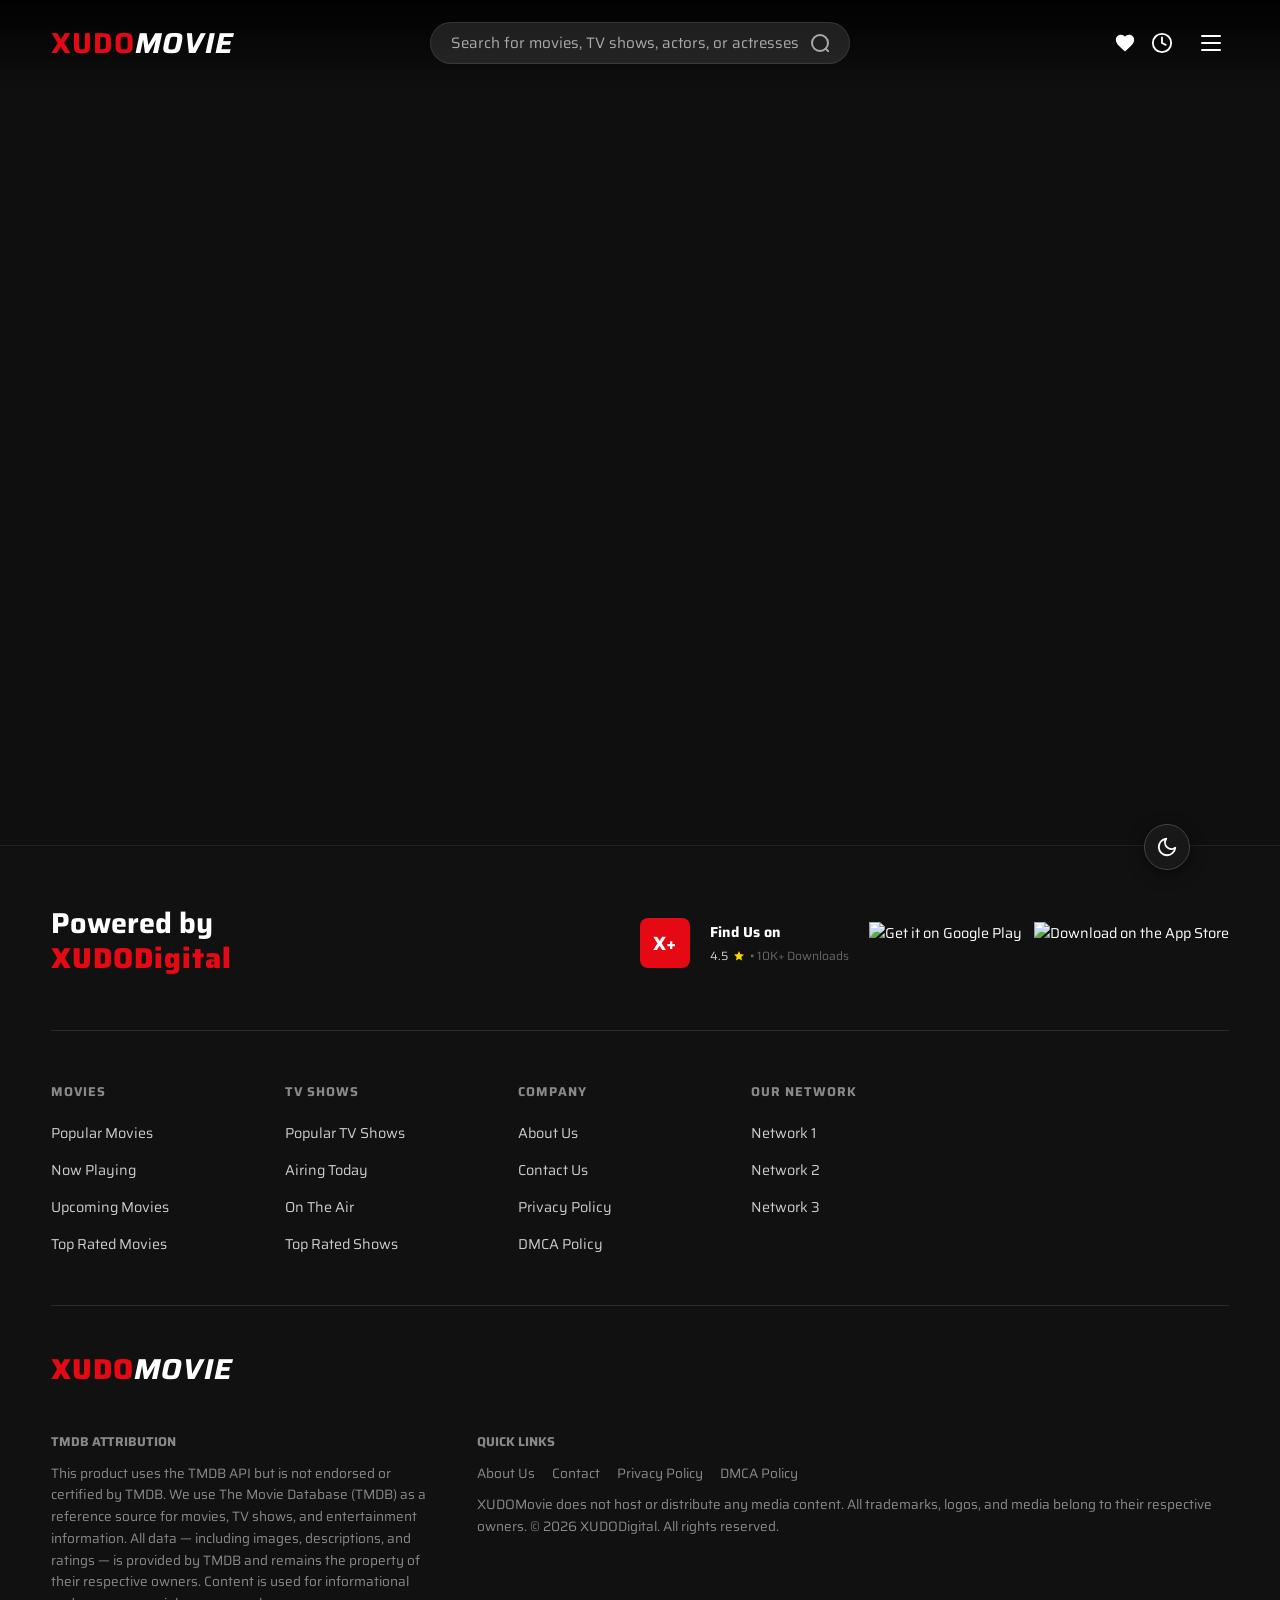
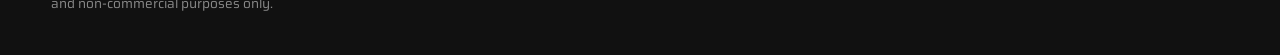
==== commit 7fcf1f2f: "." ====
--- a/index.html
+++ b/index.html
@@ -22,7 +22,7 @@
         <meta property="og:url" content="https://xudomovie.us/">
         <meta property="og:title" content="XUDOMovie | Premium HD Streaming for Movies & TV Shows">
         <meta property="og:description" content="Discover XUDOMovie, the premier destination for high-definition online streaming. Access an expansive library of blockbuster movies and critically acclaimed TV shows on demand.">
-        <meta property="og:image" content="https://media.themoviedb.org/t/p/w533_and_h300_face/xkpGh2vt3sKWli3LDVvCVB6Q782.jpg">
+        <meta property="og:image" content="https://image.tmdb.org/t/p/original/7eovxRRDZGFpHF0FvcLXaIUNUWC.jpg">
         <meta property="twitter:card" content="summary_large_image">
         <script type="application/ld+json">
             {
--- a/css/style.css
+++ b/css/style.css
@@ -2527,6 +2527,8 @@
 [data-theme="light"] .style-text div  { color: #111 !important; }
 [data-theme="light"] .style-text span { color: #555 !important; }
 [data-theme="light"] .style-text svg  { fill: #d4a000; }
+/* Footer logo: MOVIE text must match header — dark on light background */
+[data-theme="light"] .sk-logo-big span { color: #111 !important; }
 
 /* Theme toggle (keep dark regardless of page theme) */
 [data-theme="light"] .theme-toggle-btn { background: #1a1a1a !important; color: #fff !important; border-color: #333 !important; }
@@ -2799,4 +2801,956 @@
     .sk-top-right { flex-direction: column; align-items: flex-start; }
     .sk-dl-group  { width: 100%; justify-content: flex-start; }
     .media-grid   { grid-template-columns: repeat(auto-fill, minmax(140px, 1fr)); }
+}
+/* ============================================================
+   26. STATIC PAGES — About, Contact, Privacy Policy, DMCA
+   Styles kept here so inline <style> blocks are not needed.
+   Dark theme works via CSS variables; light overrides below.
+   ============================================================ */
+
+/* ── 26a. Shared Layout ──────────────────────────────────── */
+
+/* Max-width wrapper used by all static pages */
+.static-page-wrapper {
+    max-width: 900px;
+    margin: 0 auto;
+    padding: 120px var(--padding-side) 90px;
+}
+
+/* Policy pages use a narrower column for readability */
+.static-page-wrapper--narrow {
+    max-width: 820px;
+    margin: 0 auto;
+    padding: 120px var(--padding-side) 90px;
+}
+
+/* ── Hero block ── */
+.page-hero {
+    text-align: center;
+    margin-bottom: 60px;
+}
+
+/* Variant: hero with bottom border (policy pages) */
+.page-hero--bordered {
+    text-align: left;
+    margin-bottom: 50px;
+    padding-bottom: 36px;
+    border-bottom: 1px solid rgba(255,255,255,0.08);
+}
+
+.page-hero .eyebrow {
+    display: inline-block;
+    background: var(--main-red);
+    color: #fff;                    /* always white — on red bg */
+    font-size: 0.72rem;
+    font-weight: 700;
+    letter-spacing: 2.5px;
+    text-transform: uppercase;
+    padding: 5px 16px;
+    border-radius: 50px;
+    margin-bottom: 20px;
+}
+
+.page-hero h1 {
+    font-size: clamp(1.8rem, 5vw, 3.2rem);
+    font-weight: 700;
+    color: var(--text-white);       /* #fff dark / #111 light */
+    line-height: 1.2;
+    margin-bottom: 18px;
+}
+
+.page-hero > p,
+.page-hero .hero-sub {
+    font-size: 1.05rem;
+    color: var(--text-muted);
+    max-width: 620px;
+    margin: 0 auto;
+    line-height: 1.7;
+}
+
+/* Last-updated line used by policy pages */
+.page-hero .last-updated {
+    font-size: 0.85rem;
+    color: var(--text-muted);
+}
+
+.page-hero .last-updated strong {
+    color: #aaa;
+}
+
+/* Horizontal rule divider between content blocks */
+.sp-divider {
+    border: none;
+    border-top: 1px solid rgba(255,255,255,0.08);
+    margin: 50px 0;
+}
+
+/* ── 26b. About Page ─────────────────────────────────────── */
+
+/* Stats row: 3 cards */
+.stats-row {
+    display: grid;
+    grid-template-columns: repeat(3, 1fr);
+    gap: 24px;
+    margin: 50px 0;
+}
+
+.stat-card {
+    background: rgba(255,255,255,0.04);
+    border: 1px solid rgba(255,255,255,0.08);
+    border-radius: 12px;
+    padding: 28px 20px;
+    text-align: center;
+    transition: border-color 0.3s;
+}
+
+.stat-card:hover {
+    border-color: var(--main-red);
+}
+
+.stat-card .stat-number {
+    font-size: 2.4rem;
+    font-weight: 700;
+    color: var(--main-red);
+    line-height: 1;
+    margin-bottom: 8px;
+}
+
+.stat-card .stat-label {
+    font-size: 0.88rem;
+    color: var(--text-muted);
+    text-transform: uppercase;
+    letter-spacing: 1px;
+}
+
+/* Prose content blocks (Who We Are, Mission, etc.) */
+.content-block {
+    margin-bottom: 44px;
+}
+
+.content-block h2 {
+    font-size: 1.5rem;
+    font-weight: 700;
+    color: var(--text-white);       /* auto-adapts */
+    margin-bottom: 16px;
+    padding-bottom: 12px;
+    border-bottom: 2px solid var(--main-red);
+    display: inline-block;
+}
+
+.content-block p {
+    font-size: 1rem;
+    color: var(--text-muted);
+    line-height: 1.8;
+    margin-bottom: 14px;
+}
+
+.content-block p:last-child {
+    margin-bottom: 0;
+}
+
+.content-block a {
+    color: var(--main-red);
+}
+
+.content-block a:hover {
+    text-decoration: underline;
+}
+
+/* 2-column feature grid */
+.feature-grid {
+    display: grid;
+    grid-template-columns: repeat(2, 1fr);
+    gap: 20px;
+    margin-top: 20px;
+}
+
+.feature-item {
+    background: rgba(255,255,255,0.03);
+    border: 1px solid rgba(255,255,255,0.07);
+    border-radius: 10px;
+    padding: 22px 20px;
+    transition: background 0.3s, border-color 0.3s;
+}
+
+.feature-item:hover {
+    background: rgba(229,9,20,0.06);
+    border-color: rgba(229,9,20,0.3);
+}
+
+.feature-item .feature-icon {
+    font-size: 1.8rem;
+    margin-bottom: 10px;
+    display: block;
+}
+
+.feature-item h3 {
+    font-size: 1rem;
+    font-weight: 600;
+    color: var(--text-white);       /* was hardcoded #fff — BUG in light mode */
+    margin-bottom: 8px;
+}
+
+.feature-item p {
+    font-size: 0.88rem;
+    color: var(--text-muted);
+    line-height: 1.6;
+    margin: 0;
+}
+
+/* TMDB attribution badge */
+.tmdb-badge {
+    display: flex;
+    align-items: center;
+    gap: 16px;
+    background: rgba(1,180,228,0.08);
+    border: 1px solid rgba(1,180,228,0.2);
+    border-radius: 12px;
+    padding: 20px 24px;
+    margin-top: 20px;
+}
+
+.tmdb-badge img {
+    width: 80px;
+    flex-shrink: 0;
+    border-radius: 6px;
+}
+
+.tmdb-badge p {
+    font-size: 0.9rem;
+    color: var(--text-muted);
+    line-height: 1.6;
+    margin: 0;
+}
+
+/* Red gradient CTA block at bottom of About page */
+.cta-block {
+    background: linear-gradient(135deg, rgba(229,9,20,0.12) 0%, rgba(229,9,20,0.04) 100%);
+    border: 1px solid rgba(229,9,20,0.2);
+    border-radius: 16px;
+    padding: 44px 36px;
+    text-align: center;
+    margin-top: 60px;
+}
+
+.cta-block h2 {
+    font-size: 1.8rem;
+    color: var(--text-white);       /* was hardcoded #fff */
+    margin-bottom: 12px;
+}
+
+.cta-block > p {
+    color: var(--text-muted);
+    font-size: 1rem;
+    margin-bottom: 28px;
+    line-height: 1.6;
+}
+
+.cta-block .cta-btn {
+    display: inline-block;
+    background: var(--main-red);
+    color: #fff;                    /* always white — on red bg */
+    padding: 14px 36px;
+    border-radius: 50px;
+    font-weight: 700;
+    font-size: 0.95rem;
+    text-transform: uppercase;
+    letter-spacing: 1px;
+    transition: background 0.3s, transform 0.2s;
+}
+
+.cta-block .cta-btn:hover {
+    background: #c5000f;
+    transform: translateY(-2px);
+}
+
+/* ── 26c. Contact Page ───────────────────────────────────── */
+
+/* 2-column layout: form | sidebar */
+.contact-grid {
+    display: grid;
+    grid-template-columns: 1fr 360px;
+    gap: 40px;
+    align-items: start;
+}
+
+/* Form card */
+.contact-form-card {
+    background: rgba(255,255,255,0.03);
+    border: 1px solid rgba(255,255,255,0.08);
+    border-radius: 16px;
+    padding: 36px 32px;
+}
+
+.contact-form-card h2 {
+    font-size: 1.3rem;
+    font-weight: 700;
+    color: var(--text-white);       /* was hardcoded #fff */
+    margin-bottom: 28px;
+}
+
+/* Form groups */
+.form-group {
+    margin-bottom: 22px;
+}
+
+.form-group label {
+    display: block;
+    font-size: 0.82rem;
+    font-weight: 600;
+    color: var(--text-muted);
+    text-transform: uppercase;
+    letter-spacing: 1px;
+    margin-bottom: 8px;
+}
+
+.form-group input,
+.form-group select,
+.form-group textarea {
+    width: 100%;
+    background: rgba(255,255,255,0.05);
+    border: 1px solid rgba(255,255,255,0.12);
+    border-radius: 8px;
+    padding: 13px 16px;
+    color: var(--text-white);       /* was hardcoded #fff */
+    font-family: "Saira", sans-serif;
+    font-size: 0.95rem;
+    transition: border-color 0.3s, background 0.3s;
+    outline: none;
+    appearance: none;
+    -webkit-appearance: none;
+}
+
+.form-group select {
+    cursor: pointer;
+    background-image: url("data:image/svg+xml,%3Csvg xmlns='http://www.w3.org/2000/svg' width='14' height='14' fill='none' stroke='%23999' stroke-width='2' viewBox='0 0 24 24'%3E%3Cpolyline points='6 9 12 15 18 9'/%3E%3C/svg%3E");
+    background-repeat: no-repeat;
+    background-position: right 14px center;
+    padding-right: 40px;
+}
+
+.form-group select option {
+    background: #1a1a1a;
+    color: #fff;
+}
+
+.form-group textarea {
+    resize: vertical;
+    min-height: 130px;
+}
+
+.form-group input:focus,
+.form-group select:focus,
+.form-group textarea:focus {
+    border-color: var(--main-red);
+    background: rgba(229,9,20,0.06);
+}
+
+.form-group input::placeholder,
+.form-group textarea::placeholder {
+    color: rgba(255,255,255,0.25);
+}
+
+/* Side-by-side input row */
+.form-row {
+    display: grid;
+    grid-template-columns: 1fr 1fr;
+    gap: 16px;
+}
+
+/* Submit button */
+.submit-btn {
+    width: 100%;
+    background: var(--main-red);
+    color: #fff;
+    border: none;
+    border-radius: 8px;
+    padding: 15px;
+    font-family: "Saira", sans-serif;
+    font-size: 1rem;
+    font-weight: 700;
+    text-transform: uppercase;
+    letter-spacing: 1.5px;
+    cursor: pointer;
+    transition: background 0.3s, transform 0.2s;
+    margin-top: 6px;
+}
+
+.submit-btn:hover {
+    background: #c5000f;
+    transform: translateY(-1px);
+}
+
+/* Success state (shown after submit) */
+.form-success {
+    display: none;
+    text-align: center;
+    padding: 32px 20px;
+}
+
+.form-success .success-icon {
+    font-size: 3rem;
+    display: block;
+    margin-bottom: 14px;
+}
+
+.form-success h3 {
+    color: var(--text-white);       /* was hardcoded #fff */
+    font-size: 1.3rem;
+    margin-bottom: 10px;
+}
+
+.form-success p {
+    color: var(--text-muted);
+    font-size: 0.95rem;
+    line-height: 1.6;
+}
+
+/* Contact info sidebar */
+.contact-info {
+    display: flex;
+    flex-direction: column;
+    gap: 16px;
+}
+
+.info-card {
+    background: rgba(255,255,255,0.03);
+    border: 1px solid rgba(255,255,255,0.08);
+    border-radius: 12px;
+    padding: 22px 20px;
+    transition: border-color 0.3s;
+}
+
+.info-card:hover {
+    border-color: rgba(229,9,20,0.3);
+}
+
+.info-card .info-icon {
+    font-size: 1.6rem;
+    display: block;
+    margin-bottom: 10px;
+}
+
+.info-card h3 {
+    font-size: 0.95rem;
+    font-weight: 700;
+    color: var(--text-white);       /* was hardcoded #fff */
+    margin-bottom: 6px;
+}
+
+.info-card p,
+.info-card a {
+    font-size: 0.88rem;
+    color: var(--text-muted);
+    line-height: 1.6;
+    margin: 0;
+}
+
+.info-card a:hover {
+    color: var(--main-red);
+}
+
+/* DMCA / important notice box */
+.notice-box {
+    background: rgba(229,9,20,0.07);
+    border: 1px solid rgba(229,9,20,0.2);
+    border-radius: 10px;
+    padding: 16px 18px;
+    margin-top: 6px;
+}
+
+.notice-box p {
+    font-size: 0.84rem;
+    color: var(--text-muted);       /* was #ccc — now adapts */
+    line-height: 1.6;
+    margin: 0;
+}
+
+.notice-box strong {
+    color: var(--main-red);
+}
+
+.notice-box a {
+    color: var(--main-red);
+}
+
+/* ── 26d. Policy Pages (Privacy Policy, DMCA) ───────────── */
+
+/* Table of contents card */
+.toc-card {
+    background: rgba(255,255,255,0.03);
+    border: 1px solid rgba(255,255,255,0.08);
+    border-radius: 12px;
+    padding: 24px 28px;
+    margin-bottom: 48px;
+}
+
+.toc-card h2 {
+    font-size: 0.8rem;
+    font-weight: 700;
+    text-transform: uppercase;
+    letter-spacing: 2px;
+    color: var(--text-muted);
+    margin-bottom: 16px;
+}
+
+.toc-card ol {
+    padding-left: 20px;
+    margin: 0;
+}
+
+.toc-card ol li {
+    margin-bottom: 8px;
+}
+
+.toc-card ol li a {
+    font-size: 0.92rem;
+    color: var(--text-muted);
+    transition: color 0.2s;
+}
+
+.toc-card ol li a:hover {
+    color: var(--main-red);
+}
+
+/* Numbered policy sections */
+.policy-section {
+    margin-bottom: 48px;
+    scroll-margin-top: 90px;
+}
+
+.policy-section h2 {
+    font-size: 1.25rem;
+    font-weight: 700;
+    color: var(--text-white);       /* was hardcoded #fff */
+    margin-bottom: 18px;
+    padding-bottom: 10px;
+    border-bottom: 2px solid var(--main-red);
+    display: inline-block;
+}
+
+.policy-section p {
+    font-size: 0.97rem;
+    color: var(--text-muted);
+    line-height: 1.85;
+    margin-bottom: 14px;
+}
+
+.policy-section p:last-child {
+    margin-bottom: 0;
+}
+
+.policy-section ul,
+.policy-section ol {
+    padding-left: 22px;
+    margin: 12px 0;
+}
+
+.policy-section ul li,
+.policy-section ol li {
+    font-size: 0.97rem;
+    color: var(--text-muted);
+    line-height: 1.75;
+    margin-bottom: 10px;
+}
+
+.policy-section ul li strong,
+.policy-section ol li strong {
+    color: #ddd;
+}
+
+.policy-section a {
+    color: var(--main-red);
+}
+
+.policy-section a:hover {
+    text-decoration: underline;
+}
+
+/* Highlighted call-out inside policy text */
+.highlight-box {
+    background: rgba(229,9,20,0.07);
+    border-left: 3px solid var(--main-red);
+    border-radius: 0 8px 8px 0;
+    padding: 16px 20px;
+    margin: 16px 0;
+}
+
+.highlight-box p {
+    margin: 0 !important;
+    font-size: 0.92rem !important;
+}
+
+/* Important notice (DMCA top banner) */
+.important-notice {
+    background: rgba(229,9,20,0.08);
+    border: 1px solid rgba(229,9,20,0.25);
+    border-radius: 12px;
+    padding: 20px 24px;
+    margin-bottom: 48px;
+    display: flex;
+    align-items: flex-start;
+    gap: 14px;
+}
+
+.important-notice .notice-icon {
+    font-size: 1.5rem;
+    flex-shrink: 0;
+    margin-top: 2px;
+}
+
+.important-notice div p {
+    font-size: 0.95rem;
+    color: var(--text-muted);
+    line-height: 1.7;
+    margin: 0;
+}
+
+.important-notice div p + p {
+    margin-top: 8px;
+}
+
+.important-notice div strong {
+    color: var(--text-white);
+}
+
+/* Warning box (yellow-tinted) */
+.warning-box {
+    background: rgba(255,193,7,0.07);
+    border: 1px solid rgba(255,193,7,0.2);
+    border-radius: 8px;
+    padding: 16px 20px;
+    margin: 16px 0;
+}
+
+.warning-box p {
+    font-size: 0.92rem;
+    color: var(--text-muted);
+    line-height: 1.6;
+    margin: 0;
+}
+
+.warning-box strong {
+    color: #ffc107;
+}
+
+/* DMCA checklist card */
+.checklist-card {
+    background: rgba(255,255,255,0.03);
+    border: 1px solid rgba(255,255,255,0.08);
+    border-radius: 12px;
+    padding: 24px 28px;
+    margin: 20px 0;
+}
+
+.checklist-card h3 {
+    font-size: 0.95rem;
+    font-weight: 700;
+    color: var(--text-white);       /* was hardcoded #fff */
+    margin-bottom: 16px;
+}
+
+.checklist-card ul {
+    list-style: none;
+    padding: 0;
+    margin: 0;
+}
+
+.checklist-card ul li {
+    display: flex;
+    gap: 12px;
+    padding: 10px 0;
+    border-bottom: 1px solid rgba(255,255,255,0.05);
+    color: var(--text-muted);
+    font-size: 0.94rem;
+    line-height: 1.6;
+}
+
+.checklist-card ul li:last-child {
+    border-bottom: none;
+}
+
+.checklist-card ul li .check {
+    color: #4caf50;
+    font-size: 1rem;
+    flex-shrink: 0;
+    margin-top: 2px;
+}
+
+/* Contact / submit CTA (used in policy pages) */
+.contact-cta {
+    background: rgba(255,255,255,0.03);
+    border: 1px solid rgba(255,255,255,0.08);
+    border-radius: 12px;
+    padding: 28px;
+    text-align: center;
+    margin-top: 20px;
+}
+
+.contact-cta > p {
+    color: var(--text-muted);
+    margin-bottom: 16px;
+}
+
+.contact-cta .cta-btn,
+.submit-cta .email-link {
+    display: inline-block;
+    background: var(--main-red);
+    color: #fff;
+    padding: 12px 30px;
+    border-radius: 50px;
+    font-weight: 700;
+    font-size: 0.9rem;
+    text-transform: uppercase;
+    letter-spacing: 1px;
+    transition: background 0.3s, transform 0.2s;
+}
+
+.contact-cta .cta-btn:hover,
+.submit-cta .email-link:hover {
+    background: #c5000f;
+    transform: translateY(-2px);
+}
+
+/* DMCA submit CTA (red-gradient) */
+.submit-cta {
+    background: linear-gradient(135deg, rgba(229,9,20,0.12) 0%, rgba(229,9,20,0.04) 100%);
+    border: 1px solid rgba(229,9,20,0.2);
+    border-radius: 16px;
+    padding: 36px 32px;
+    text-align: center;
+    margin-top: 20px;
+}
+
+.submit-cta h3 {
+    font-size: 1.3rem;
+    font-weight: 700;
+    color: var(--text-white);
+    margin-bottom: 10px;
+}
+
+.submit-cta > p {
+    color: var(--text-muted);
+    font-size: 0.95rem;
+    margin-bottom: 24px;
+    line-height: 1.6;
+}
+
+.submit-cta .email-note {
+    display: block;
+    margin-top: 14px;
+    font-size: 0.82rem;
+    color: rgba(255,255,255,0.35);
+}
+
+/* ── 26e. Light Mode Overrides — Static Pages ────────────── */
+
+/* Hero */
+[data-theme="light"] .page-hero--bordered {
+    border-bottom-color: rgba(0,0,0,0.1);
+}
+
+[data-theme="light"] .page-hero .last-updated strong {
+    color: #555;
+}
+
+/* Section divider */
+[data-theme="light"] .sp-divider {
+    border-top-color: rgba(0,0,0,0.1);
+}
+
+/* Stats cards */
+[data-theme="light"] .stat-card {
+    background: #f5f5f5;
+    border-color: #e0e0e0;
+}
+
+/* Feature items */
+[data-theme="light"] .feature-item {
+    background: #f5f5f5;
+    border-color: #e0e0e0;
+}
+
+[data-theme="light"] .feature-item:hover {
+    background: rgba(229,9,20,0.04);
+    border-color: rgba(229,9,20,0.25);
+}
+
+/* TMDB badge */
+[data-theme="light"] .tmdb-badge {
+    background: rgba(1,180,228,0.06);
+    border-color: rgba(1,180,228,0.25);
+}
+
+/* Policy list item strong text */
+[data-theme="light"] .policy-section ul li strong,
+[data-theme="light"] .policy-section ol li strong {
+    color: #222;
+}
+
+/* CTA block */
+[data-theme="light"] .cta-block {
+    background: rgba(229,9,20,0.05);
+    border-color: rgba(229,9,20,0.15);
+}
+
+/* Contact form card */
+[data-theme="light"] .contact-form-card {
+    background: #f9f9f9;
+    border-color: #e0e0e0;
+}
+
+/* Form inputs */
+[data-theme="light"] .form-group input,
+[data-theme="light"] .form-group select,
+[data-theme="light"] .form-group textarea {
+    background: #fff;
+    border-color: #ccc;
+    color: #111;
+}
+
+[data-theme="light"] .form-group input::placeholder,
+[data-theme="light"] .form-group textarea::placeholder {
+    color: rgba(0,0,0,0.3);
+}
+
+[data-theme="light"] .form-group input:focus,
+[data-theme="light"] .form-group select:focus,
+[data-theme="light"] .form-group textarea:focus {
+    border-color: var(--main-red);
+    background: rgba(229,9,20,0.04);
+}
+
+[data-theme="light"] .form-group select option {
+    background: #fff;
+    color: #111;
+}
+
+/* Info cards (contact sidebar) */
+[data-theme="light"] .info-card {
+    background: #f5f5f5;
+    border-color: #e0e0e0;
+}
+
+/* Notice box */
+[data-theme="light"] .notice-box {
+    background: rgba(229,9,20,0.05);
+    border-color: rgba(229,9,20,0.15);
+}
+
+/* Important notice (DMCA) */
+[data-theme="light"] .important-notice {
+    background: rgba(229,9,20,0.04);
+    border-color: rgba(229,9,20,0.15);
+}
+
+/* Warning box */
+[data-theme="light"] .warning-box {
+    background: rgba(255,193,7,0.05);
+    border-color: rgba(255,193,7,0.25);
+}
+
+/* TOC card */
+[data-theme="light"] .toc-card {
+    background: #f5f5f5;
+    border-color: #e0e0e0;
+}
+
+/* Checklist card */
+[data-theme="light"] .checklist-card {
+    background: #f5f5f5;
+    border-color: #e0e0e0;
+}
+
+[data-theme="light"] .checklist-card ul li {
+    border-bottom-color: rgba(0,0,0,0.07);
+}
+
+/* Contact CTA */
+[data-theme="light"] .contact-cta {
+    background: #f5f5f5;
+    border-color: #e0e0e0;
+}
+
+/* Submit CTA (DMCA) */
+[data-theme="light"] .submit-cta {
+    background: rgba(229,9,20,0.05);
+    border-color: rgba(229,9,20,0.15);
+}
+
+[data-theme="light"] .submit-cta .email-note {
+    color: rgba(0,0,0,0.35);
+}
+
+/* ── 26f. Responsive — Static Pages ─────────────────────── */
+
+@media (max-width: 768px) {
+    .static-page-wrapper,
+    .static-page-wrapper--narrow {
+        padding-top: 100px;
+        padding-bottom: 60px;
+    }
+
+    /* Stats: single column on mobile */
+    .stats-row {
+        grid-template-columns: 1fr;
+        gap: 16px;
+        margin: 32px 0;
+    }
+
+    /* Feature grid: single column */
+    .feature-grid {
+        grid-template-columns: 1fr;
+    }
+
+    /* CTA block: reduce padding */
+    .cta-block {
+        padding: 32px 20px;
+    }
+
+    /* TMDB badge: stack vertically */
+    .tmdb-badge {
+        flex-direction: column;
+        text-align: center;
+    }
+
+    /* Contact grid: single column */
+    .contact-grid {
+        grid-template-columns: 1fr;
+    }
+
+    /* Form row: single column */
+    .form-row {
+        grid-template-columns: 1fr;
+    }
+
+    /* Form card: less padding */
+    .contact-form-card {
+        padding: 24px 20px;
+    }
+
+    /* DMCA submit CTA */
+    .submit-cta {
+        padding: 28px 20px;
+    }
+
+    /* Important notice: reduce gap */
+    .important-notice {
+        flex-direction: column;
+        gap: 10px;
+    }
+}
+
+@media (max-width: 480px) {
+    .contact-grid {
+        gap: 24px;
+    }
+
+    .toc-card {
+        padding: 18px 20px;
+    }
+
+    .checklist-card {
+        padding: 18px 20px;
+    }
 }
